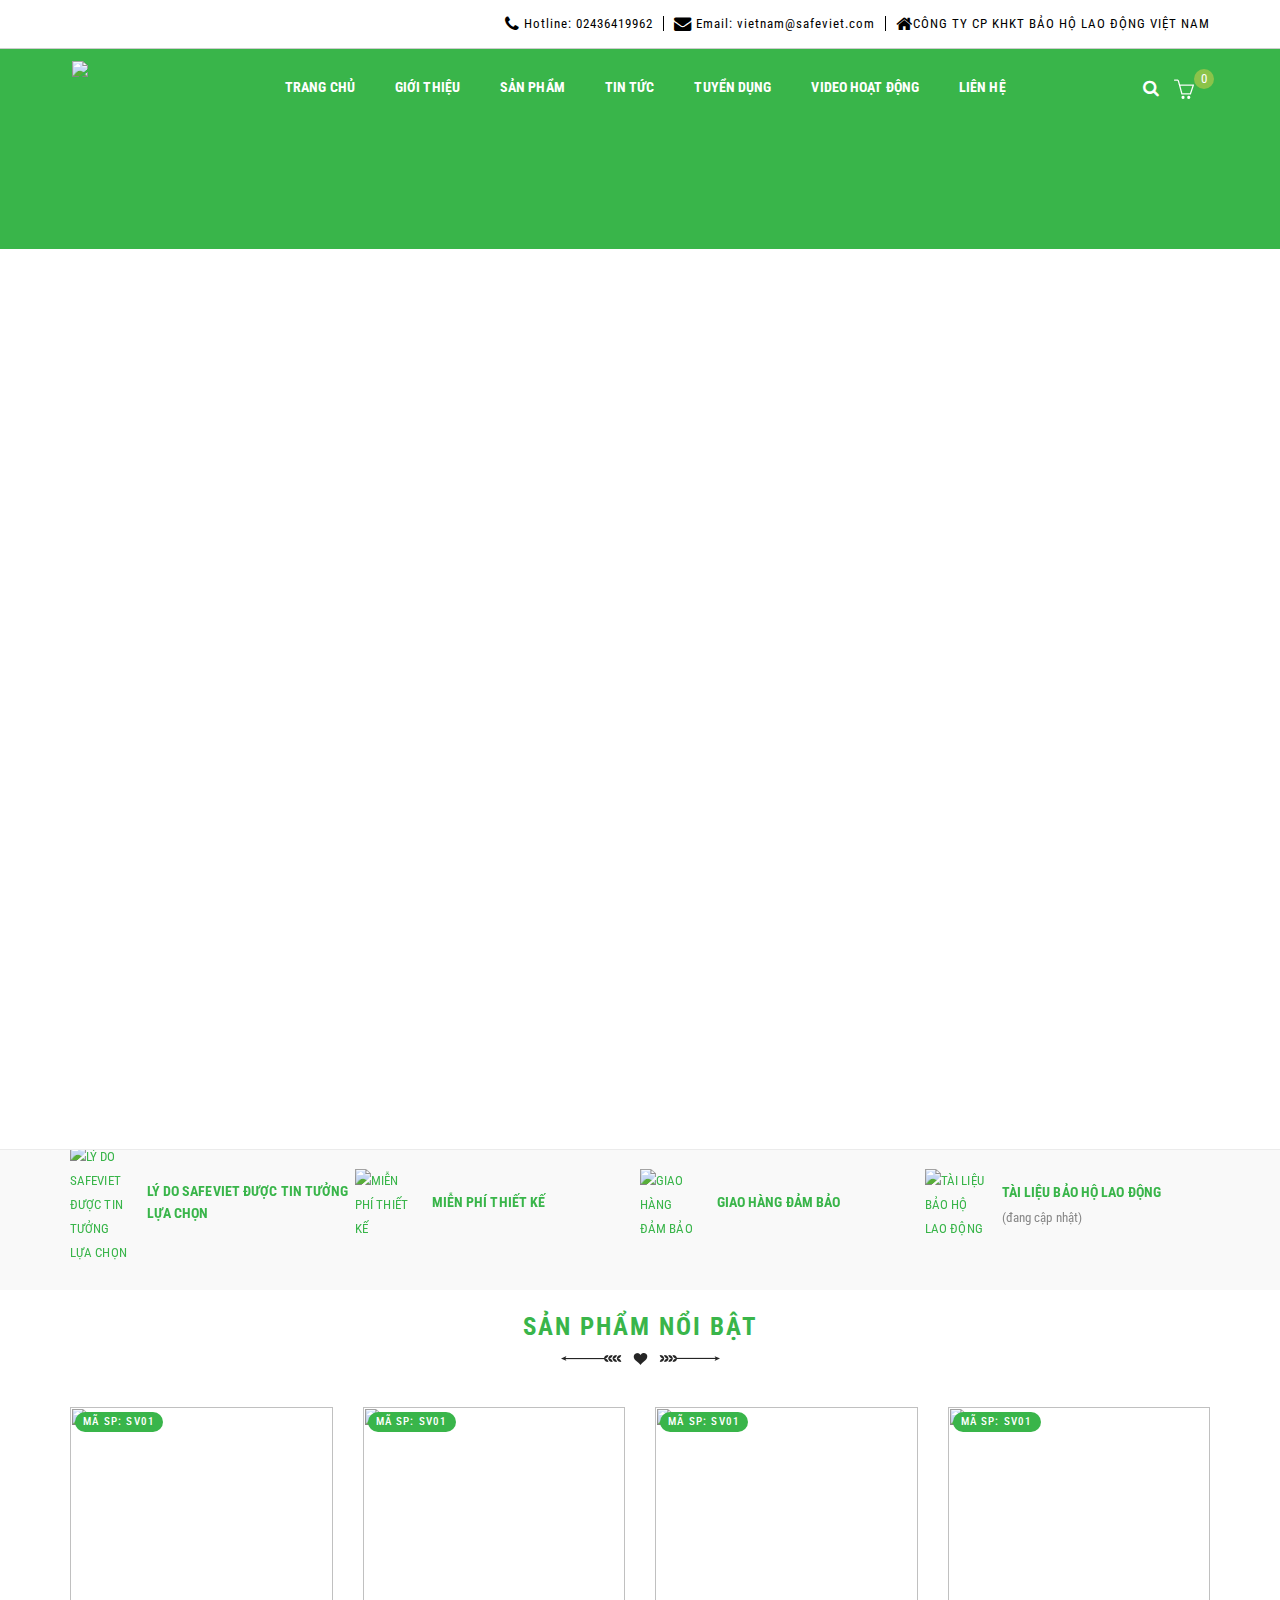
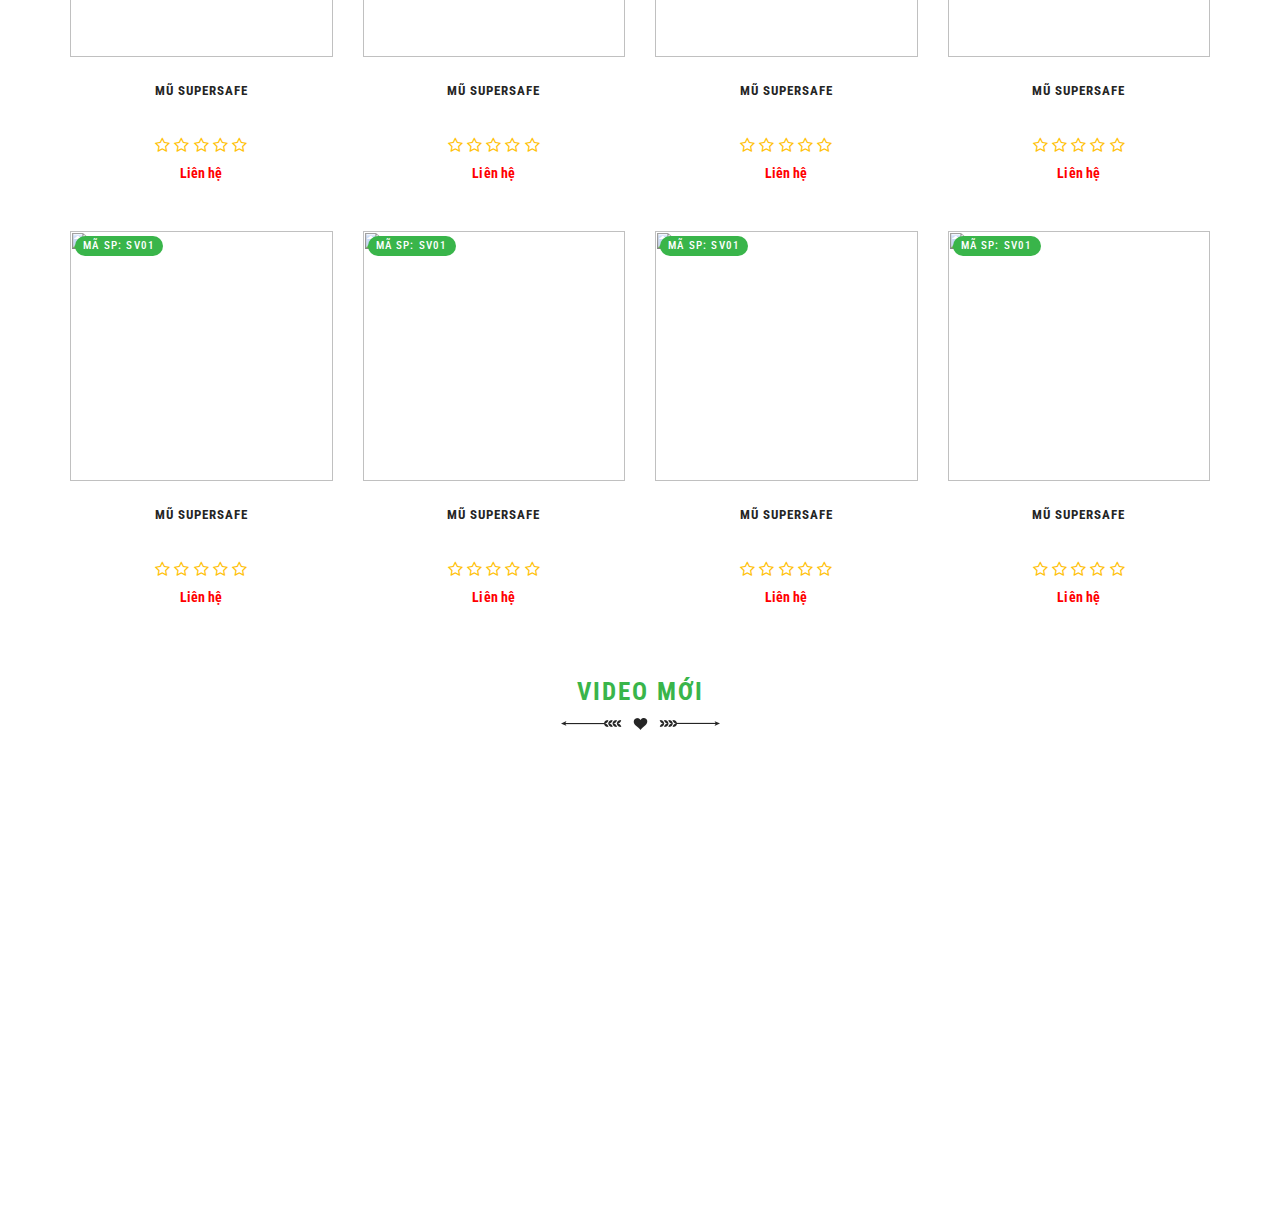
==== index.html @ ebc8c768 "update" ====
<html>
    <head>
        <meta http-equiv="Content-Type" content="text/html; charset=utf-8">
        <meta name="viewport" content="width=device-width, initial-scale=1.0">
        <title>CÔNG TY CP KHOA HỌC KỸ THUẬT BẢO HỘ LAO ĐỘNG VIỆT NAM</title>
        <link rel="shortcut icon" href="statics/imgs/favionpng.png" />
        <!-- Reset Css-->
        <link href="statics/css/reset.css" rel="stylesheet" media="screen">
        <!-- End Reset Css-->

        <!-- Bootstrap Css -->
        <link rel="stylesheet" href="statics/plugins/bootstrap/css/bootstrap.min.css">
        <!-- End Bootstrap Css -->

        <!-- Css -->
        <link href="statics/plugins/owl-carousel/owl.carousel.css" rel="stylesheet" media="screen">
        <link href="statics/plugins/owl-carousel/owl.theme.css" rel="stylesheet" media="screen">
        <link href="statics/plugins/owl-carousel/owl.transitions.css" rel="stylesheet" media="screen">
        <link href="statics/plugins/camera-slideshow/camera.css?v=1" rel="stylesheet" media="screen">
        <link href="statics/plugins/wow/animate.css" rel="stylesheet" media="screen">
        <link href="statics/css/owl-slideshow-main.css?v=1" rel="stylesheet" media="screen">
        <link href="statics/css/style.css?v=24" rel="stylesheet" media="screen">
        <link href="statics/css/mobile.css?v=16" rel="stylesheet" media="screen">
        <!-- End Css -->

        <!-- FontIcon -->
        <link href="https://maxcdn.bootstrapcdn.com/font-awesome/4.7.0/css/font-awesome.min.css" rel="stylesheet" media="screen">
        <link rel="stylesheet" href="https://cdnjs.cloudflare.com/ajax/libs/simple-line-icons/2.3.2/css/simple-line-icons.css">
        <!-- End FontIcon -->

        <!-- Google Font -->
        <link href="https://fonts.googleapis.com/css?family=Lato:100,100i,300,300i,400,400i,700,700i,900,900i" rel="stylesheet">
        <link href="https://fonts.googleapis.com/css?family=Roboto+Condensed:300,300i,400,400i,700,700i&amp;subset=vietnamese" rel="stylesheet">
        <!-- End Google Font -->
        <!--- Css Validation -->
        <link href="statics/css/validationEngine.jquery.css" rel="stylesheet">
        <!--- End Css Validation -->

        <!--- Css Loading -->
        <link href="statics/plugins/slider-range/jquery.nouislider.min.css" rel="stylesheet">
        <!--- End Css Loading -->
        <!-- JS -->
        <script src="https://ajax.googleapis.com/ajax/libs/jquery/1.12.4/jquery.min.js"></script> 
        <script type="text/javascript" src="statics/scripts/jwplayer.js"></script>
        <script src="statics/plugins/slider-range/jquery.nouislider.all.min.js"></script>
        <script src="statics/plugins/wow/wow.min_.js"></script>
        <script src="statics/plugins/owl-carousel/owl.carousel.js"></script>
        <script type="text/javascript" src="statics/scripts/js_customs.js?v=5"></script>
        <!-- End JS --> 

        <script>
            new WOW().init();
        </script>
    </head>
    <body>
        <h1 style="display: none">CÔNG TY CP KHOA HỌC KỸ THUẬT BẢO HỘ LAO ĐỘNG VIỆT NAM</h1>
        <header class="v2_bnc_header ">
            <div class="v2_bnc_header_top">
               <div class="container">
                  <div class="row">
                     <div class="full-xs col-xs-12 col-sm-4 col-md-4 col-lg-4">
                        <div class="v2_bnc_language hidden">
                           <div class="v2_bnc_language_drop">Ngôn ngữ <i class="fa fa-angle-down"></i></div>
                           <ul><input type="hidden" id="langRedirectUrl" value=""></ul>
                        </div>
                        <span>
                           <marquee></marquee>
                        </span>
                     </div>
                     <div class="full-xs col-xs-12 col-sm-8 col-md-8 col-lg-8 hidden-sm hidden-xs">
                        <div class="v2_bnc_check_order hidden">
                           <a href="product-fastCart-index.html"><i class="fa fa-check-circle-o"></i> Kiểm tra đơn hàng</a>
                           <div class="v2_bnc_check_order_show">
                              <div id="alert-fast-cart" style="display: none;" class="alert alert-danger alert-dismissible" role="alert"><a type="button" class="close" data-dismiss="alert" aria-label="Close"><span aria-hidden="true">×</span></a><span id="notify-fast-cart"></span></div>
                              <form id="fast-cart">
                                 <p class="v2_bnc_check_text">Mã đơn hàng</p>
                                 <input type="text" id="invoice" class="validate[required]" placeholder="Mã đơn hàng">
                                 <p class="v2_bnc_check_text">Email</p>
                                 <input type="text" id="email" class="validate[required]" placeholder="Email"><button type="submit" id="send-fast-cart"><i class="fa fa-check"></i> Kiểm tra</button>
                              </form>
                           </div>
                        </div>
                        <div class="v2_bnc_login_register hidden">
                           <div class="v2_bnc_login_account">
                              <ul class="v2_bnc_login_bar">
                                 <li><a href="user-login.html" rel="nofollow"><i class="fa fa-user"></i> Đăng nhập</a></li>
                                 <li><a href="user-regis.html" rel="nofollow"><i class="fa fa-user-plus"></i> Đăng ký</a></li>
                              </ul>
                           </div>
                        </div>
                        <div class="v2_bnc_phone"><a href="tel:02436419962"><i class="fa fa-phone fa-lg"></i> Hotline: 02436419962</a><a class="emails" href="mailto:vietnam@safeviet.com"><i class="fa fa-envelope fa-lg"></i> Email: vietnam@safeviet.com</a><a href="#" class="address"><i class="fa fa-home fa-lg"></i>CÔNG TY CP KHKT BẢO HỘ LAO ĐỘNG VIỆT NAM</a></div>
                     </div>
                  </div>
               </div>
            </div>
            <div class="v2_bnc_header_bottom">
               <div class="container">
                  <div class="row">
                     <div class="col-xs-12 col-sm-6 col-md-2 col-lg-2">
                        <section class="button_menu_mobile">
                           <div id="nav_list"><i class="icon-menu icons"></i></div>
                        </section>
                        <nav class="menutop">
                           <div class="menu-top-custom">
                              <div class="navbar-collapse pushmenu pushmenu-left">
                                 <ul class="nav navbar-nav">
                                    <li class="active"><a class="txt" href="index.html">TRANG CHỦ</a></li>
                                    <li class="parent">
                                       <a class="txt" href="info.html">GIỚI THIỆU</a>
                                       <div class="top-menu-new">
                                          <ul>
                                             <li><a class="v2_link_submenu_1" href="info.html" title="Giới thiệu chung">Giới thiệu chung</a></li>
                                             <li><a class="v2_link_submenu_1" href="" title="Các chi nhánh">Các chi nhánh</a></li>
                                             <li><a class="v2_link_submenu_1" href="" title="Nhân viên kinh doanh">Nhân viên kinh doanh</a></li>
                                          </ul>
                                       </div>
                                       <span></span>
                                    </li>
                                    <li class="parent">
                                       <a class="txt" href="product.html">SẢN PHẨM</a>
                                       <div class="top-menu-new">
                                          <ul>
                                             <li><a class="v2_link_submenu_1" href="product.html" title="1. TRANG PHỤC BẢO HỘ - ĐỒNG PHỤC - ÁO SỰ KIỆN">1. TRANG PHỤC BẢO HỘ - ĐỒNG PHỤC - ÁO SỰ KIỆN</a></li>
                                             <li><a class="v2_link_submenu_1" href="product.html" title="2. THIẾT BỊ BẢO VỆ ĐẦU">2. THIẾT BỊ BẢO VỆ ĐẦU</a></li>
                                             <li><a class="v2_link_submenu_1" href="product.html" title="3. THIẾT BỊ BẢO VỆ ĐÔI TAY">3. THIẾT BỊ BẢO VỆ ĐÔI TAY</a></li>
                                             <li><a class="v2_link_submenu_1" href="product.html" title="4. THIẾT BỊ BẢO VỆ ĐÔI CHÂN">4. THIẾT BỊ BẢO VỆ ĐÔI CHÂN</a></li>
                                             <li><a class="v2_link_submenu_1" href="product.html" title="5. THIẾT BỊ PHÒNG CHÁY CHỮA CHÁY">5. THIẾT BỊ PHÒNG CHÁY CHỮA CHÁY</a></li>
                                             <li><a class="v2_link_submenu_1" href="product.html" title="6. THIẾT BỊ LÀM VIỆC TRÊN CAO">6. THIẾT BỊ LÀM VIỆC TRÊN CAO</a></li>
                                             <li><a class="v2_link_submenu_1" href="product.html" title="7. THIẾT BỊ CẢNH BÁO AN TOÀN">7. THIẾT BỊ CẢNH BÁO AN TOÀN</a></li>
                                             <li><a class="v2_link_submenu_1" href="product.html" title="THIẾT BỊ AN TOÀN GIAO THÔNG">THIẾT BỊ AN TOÀN GIAO THÔNG</a></li>
                                          </ul>
                                       </div>
                                       <span></span>
                                    </li>
                                    <li class=""><a class="txt" href="news.html">Tin tức</a></li>
                                    <li class=""><a class="txt" href="recruit.html">Tuyển dụng</a></li>
                                    <li class=""><a class="txt" href="https://www.youtube.com/channel/UC_OJm_I0l79kGXNEcoFChrg">VIDEO HOẠT ĐỘNG</a></li>
                                    <li class=""><a class="txt" href="contact.html">LIÊN HỆ</a></li>
                                 </ul>
                              </div>
                           </div>
                        </nav>
                        <div id="logo"><a href="" rel="nofollow" class="v2_bnc_logo" title="CÔNG TY CP KHOA HỌC KỸ THUẬT BẢO HỘ LAO ĐỘNG VIỆT NAM"><img src="https://cdn-img-v2.webbnc.net/uploadv2/web/12/12815/news/2019/05/24/07/20/1558682406_artboard-4-copy-2.png" width="180" height="80" class="img-responsive" alt="CÔNG TY CP KHOA HỌC KỸ THUẬT BẢO HỘ LAO ĐỘNG VIỆT NAM"></a></div>
                     </div>
                     <div class="col-xs-3 col-sm-9 col-md-9 col-lg-9">
                        <nav class="v2_bnc_menu_main hidden-sm hidden-xs">
                           <div class="v2_menu_top">
                              <div class="v2_menu_top_name hidden"><span>Danh mục sản phẩm </span></div>
                              <ul class="v2_menu_top_ul nxtActiveMenu">
                                 <li class="active"><a class="v2_menu_first_link" href="index.html">TRANG CHỦ</a></li>
                                 <li class="parent">
                                    <a class="v2_menu_first_link" href="info.html">GIỚI THIỆU</a>
                                    <ul class="v2_menu_top_sub">
                                       <li><a href="info.html" title="">Giới thiệu chung</a></li>
                                       <li><a href="" title="">Các chi nhánh</a></li>
                                       <li><a href="" title="">Nhân viên kinh doanh</a></li>
                                    </ul>
                                 </li>
                                 <li class="parent">
                                    <a class="v2_menu_first_link" href="product.html">SẢN PHẨM</a>
                                    <ul class="v2_menu_top_sub">
                                       <li><a href="product.html" title="">1. TRANG PHỤC BẢO HỘ - ĐỒNG PHỤC - ÁO SỰ KIỆN</a></li>
                                       <li><a href="product.html" title="">2. THIẾT BỊ BẢO VỆ ĐẦU</a></li>
                                       <li><a href="product.html" title="">3. THIẾT BỊ BẢO VỆ ĐÔI TAY</a></li>
                                       <li><a href="product.html" title="">4. THIẾT BỊ BẢO VỆ ĐÔI CHÂN</a></li>
                                       <li><a href="product.html" title="">5. THIẾT BỊ PHÒNG CHÁY CHỮA CHÁY</a></li>
                                       <li><a href="product.html" title="">6. THIẾT BỊ LÀM VIỆC TRÊN CAO</a></li>
                                       <li><a href="product.html" title="">7. THIẾT BỊ CẢNH BÁO AN TOÀN</a></li>
                                       <li><a href="product.html" title="">THIẾT BỊ AN TOÀN GIAO THÔNG</a></li>
                                    </ul>
                                 </li>
                                 <li class=""><a class="v2_menu_first_link" href="news.html">Tin tức</a></li>
                                 <li class=""><a class="v2_menu_first_link" href="recruit.html">Tuyển dụng</a></li>
                                 <li class=""><a class="v2_menu_first_link" href="https://www.youtube.com/channel/UC_OJm_I0l79kGXNEcoFChrg">VIDEO HOẠT ĐỘNG</a></li>
                                 <li class=""><a class="v2_menu_first_link" href="contact.html">LIÊN HỆ</a></li>
                              </ul>
                           </div>
                           <script type="text/javascript">function NxtActiveMenu(){ var urlNow=window.location.href; var allA=$('.nxtActiveMenu').find('a'); $.each(allA, function(k, v) { var self=$(this); if(self.attr('href')==urlNow){ $('.nxtActiveMenu').find('li.active').removeClass('active'); self.parents('li').addClass('active'); } }); }; NxtActiveMenu();</script>
                        </nav>
                     </div>
                     <div class="col-xs-12 col-sm-1 col-md-1 col-lg-1">
                        <div id="search-box" class="v2_bnc_search_main">
                           <div class="v2_bnc_search_main_btn "><i class="fa fa-search"></i></div>
                           <div class="search search-area">
                              <div class="input-group v2_bnc_search_border">
                                 <div class="input-group-btn search-basic">
                                    <select class="form-control" name="BNC_searchCategory">
                                       <option value="product">Sản phẩm</option>
                                       <option value="news">Tin tức</option>
                                       <option value="album">Album</option>
                                       <option value="video">Video</option>
                                       <option value="recruit">Tuyển dụng</option>
                                    </select>
                                 </div>
                                 <input type="search" class="form-control search-field" placeholder="Tìm kiếm..." name="BNC_txt_search" id="BNC_txt_search" value="">
                                 <div class="input-group-btn"> <a href="javascript:void(0);" class="search-button" id="BNC_btn_search">Search</a></div>
                                 <div class="searchAutoComplete hidden">
                                    <ul id="resSearch" style="display: none;">
                                       <li><a href="">sản phẩm a</a></li>
                                       <li><a href="">sản phẩm b</a></li>
                                       <li><a href="">sản phẩm c</a></li>
                                    </ul>
                                 </div>
                              </div>
                           </div>
                        </div>
                        <div class="v2_bnc_cart_main">
                           <div class="f-miniCart-miniv2">
                              <div class="f-miniCart-miniv2-toolbar">
                                 <div class="miniv2-toolbar-close"><span>×</span></div>
                                 <div class="miniv2-toolbar-name"><a class="miniv2-toolbar-barclick"><span class="miniv2-toolbar-count">0</span></a></div>
                              </div>
                              <div class="wrap_cart">
                                 <div class="miniCart-top"><span>Giỏ hàng của tôi (0)</span></div>
                                 <div class="miniCart-body">
                                    <ul class="miniCartItem">
                                       <li>
                                          <center>Hiện chưa có sản phẩm nào trong giỏ hàng của bạn</center>
                                       </li>
                                    </ul>
                                 </div>
                              </div>
                           </div>
                        </div>
                     </div>
                  </div>
               </div>
            </div>
         </header>
         <div class="slideshow_block_top">
            <div class="v2_bnc_slideshow_block_top fluid_container_wrap">
              <!-- SlideShow Main-->
              <div class="camera_wrap camera_azure_skin" id="camera_wrap">
                <div data-src="https://cdn-img-v2.webbnc.net/uploadv2/web/12/12815/slide/2020/10/27/04/16/1603786590_1.jpg?v=4" data-thumb="https://cdn-img-v2.webbnc.net/uploadv2/web/12/12815/slide/2020/10/27/04/16/1603786590_1.jpg">
                    <div class="camera_caption fadeFromBottom">
                      <div class="lof_camera_title"></div>
                      <div class="lof_camera_des"></div>
                    </div>
                  </div>
                  <div data-src="https://cdn-img-v2.webbnc.net/uploadv2/web/12/12815/slide/2021/11/08/05/51/1636360630_bia-website.jpg?v=4" data-thumb="https://cdn-img-v2.webbnc.net/uploadv2/web/12/12815/slide/2021/11/08/05/51/1636360630_bia-website.jpg">
                    <div class="camera_caption fadeFromBottom">
                      <div class="lof_camera_title"></div>
                      <div class="lof_camera_des"></div>
                    </div>
                  </div>
                 <div data-src="https://cdn-img-v2.webbnc.net/uploadv2/web/12/12815/slide/2020/10/27/04/15/1603786498_2.jpg?v=4" data-thumb="https://cdn-img-v2.webbnc.net/uploadv2/web/12/12815/slide/2020/10/27/04/15/1603786498_2.jpg">
                    <div class="camera_caption fadeFromBottom">
                      <div class="lof_camera_title"></div>
                      <div class="lof_camera_des"></div>
                    </div>
                  </div>
              </div>
              <!-- End SlideShow Main-->
            </div>
          </div>
          <script>
          jQuery(function(){
            jQuery('#camera_wrap').camera(
            {
              thumbnails: true,
              loader: 'none',
            });
          });
          </script>
          
          <section class="awe-section-9" id="home_block_9">	
              <section class="section_service_end">
                  <div class="container">
                      <div class="row row-noGutter-2">
                          <div class="wrap_item_srv service_content" data-margin="15">
                            <div class="col-item-srv">
                                <div class="service_item_ed">
                                   <span class="iconx">
                                       <a href="" title="LÝ DO SAFEVIET ĐƯỢC TIN TƯỞNG LỰA CHỌN">
                                           <img alt="LÝ DO SAFEVIET ĐƯỢC TIN TƯỞNG LỰA CHỌN" src="https://cdn-img-v2.webbnc.net//uploadv2/web/12/12815/adv/2020/04/26/01/35/1587908151_lg1.jpg"/>
                                       </a>
                                   </span>
                                   <div class="content_srv">
                                      <span class="title_service"><a href="" title="LÝ DO SAFEVIET ĐƯỢC TIN TƯỞNG LỰA CHỌN">LÝ DO SAFEVIET ĐƯỢC TIN TƯỞNG LỰA CHỌN</a></span>
                                      <span class="sum_service"></span>
                                   </div>
                                </div>
                             </div>
                             <div class="col-item-srv">
                                <div class="service_item_ed">
                                   <span class="iconx">
                                       <a href="" title="MIỄN PHÍ THIẾT KẾ">
                                           <img alt="MIỄN PHÍ THIẾT KẾ" src="https://cdn-img-v2.webbnc.net//uploadv2/web/12/12815/adv/2020/04/26/02/26/1587911190_ge1.jpg"/>
                                       </a>
                                   </span>
                                   <div class="content_srv">
                                      <span class="title_service"><a href="" title="MIỄN PHÍ THIẾT KẾ">MIỄN PHÍ THIẾT KẾ</a></span>
                                      <span class="sum_service"></span>
                                   </div>
                                </div>
                             </div>
                             <div class="col-item-srv">
                                <div class="service_item_ed">
                                   <span class="iconx">
                                       <a href="" title="GIAO HÀNG ĐẢM BẢO">
                                           <img alt="GIAO HÀNG ĐẢM BẢO" src="https://cdn-img-v2.webbnc.net//uploadv2/web/12/12815/adv/2020/04/26/04/08/1587917330_gh.jpg"/>
                                       </a>
                                   </span>
                                   <div class="content_srv">
                                      <span class="title_service"><a href="" title="GIAO HÀNG ĐẢM BẢO">GIAO HÀNG ĐẢM BẢO</a></span>
                                      <span class="sum_service"></span>
                                   </div>
                                </div>
                             </div>
                             <div class="col-item-srv">
                                <div class="service_item_ed">
                                   <span class="iconx">
                                       <a href="" title="TÀI LIỆU BẢO HỘ LAO ĐỘNG">
                                           <img alt="TÀI LIỆU BẢO HỘ LAO ĐỘNG" src="https://cdn-img-v2.webbnc.net//uploadv2/web/12/12815/adv/2020/04/26/05/13/1587921189_s1.jpg"/>
                                       </a>
                                   </span>
                                   <div class="content_srv">
                                      <span class="title_service"><a href="" title="TÀI LIỆU BẢO HỘ LAO ĐỘNG">TÀI LIỆU BẢO HỘ LAO ĐỘNG</a></span>
                                      <span class="sum_service">(đang cập nhật)</span>
                                   </div>
                                </div>
                             </div>
                          </div>    
                      </div>    
                  </div>
              </section>
          </section>
          <div class="v2_bnc_body_main">
            <div class="container">
               <div class="row">
                  <div class="col-lg-12 col-md-12 col-xs-12 col-sm-12"> 
                    <script type="text/javascript">
                        var urlNow=document.URL;
                    </script>
                    <link rel="stylesheet" type="text/css" href="statics/scripts/product/BNCcart.css"/>
                    <script src="statics/plugins/pjax/jquery.cookie.js"></script>
                    <script src="statics/plugins/pjax/jquery.pjax.js"></script>
                    <link rel="stylesheet" type="text/css" href="statics/plugins/magnific-popup/magnific-popup.css"/>
                    <script src="statics/plugins/magnific-popup/jquery.magnific-popup.js"></script>
                    <script type="text/javascript" src="statics/scripts/product/productFast.js"></script>
                    
                    <!--Like Product-->
                    <link rel="stylesheet" type="text/css" href="{$web['static_temp_mod']}/resource/css/likeproduct.css"/>
                    <script src="statics/scripts/product/likeproduct.js"></script>
                    <!--End Like Product-->
                    
                    <link rel="stylesheet" type="text/css" href="{$web['static_temp_mod']}/resource/css/toastr.css"/>
                    <script src="statics/scripts/product/toastr.js"></script>
                    <script type="text/javascript" src="statics/scripts/product/productFillter.js"></script>
                    
                    <div id="fast-container">
                    </div>
                    
                    <div class="v2_bnc_home_products">
                        <hgroup class="v2_bnc_title_main"><h2>SẢN PHẨM NỔI BẬT</h2></hgroup>
                        <div class="v2_bnc_body_main">
                            <div class="clearfix"></div>
                            <div class="tab-content row">
                                <div class="col-md-3 col-sm-4 col-xs-6 margin-bottom-30">
                                   <div class="v2_bnc_pr_item">
                                      <div class="v2_bnc_pr_item_code"><span>Mã SP: SV01</span></div>
                                      <figure class="v2_bnc_pr_item_img">
                                         <a href="detail_product.html" title="Mũ Supersafe">
                                            <img alt="Mũ Supersafe" id="f-pr-image-zoom-id-tab-home-2122864" src="https://cdn-img-v2.webbnc.net/uploadv2/web/12/12815/product/2021/04/14/04/59/1618385942_viber_image_2021-03-02_13-09-01.jpg_resize263x250.jpg" class="BNC-image-add-cart-2122864 img-responsive">
                                        </a>
                                      </figure>
                                      <div class="v2_bnc_pr_item_boxdetails">
                                         <h3 class="v2_bnc_pr_item_name"><a href="detail_product.html" title="Mũ Supersafe">Mũ Supersafe</a></h3>
                                         <div class="v2_bnc_pr_item_rate">
                                            <div id="stars" style="font-size: 16px;color: #FFC107;margin-top: 10px;">
                                                <i class="fa fa-star-o"></i>
                                                <i class="fa fa-star-o"></i>
                                                <i class="fa fa-star-o"></i>
                                                <i class="fa fa-star-o"></i>
                                                <i class="fa fa-star-o"></i>
                                            </div>
                                         </div>
                                      </div>
                                      <div class="v2_bnc_pr_item_price_main">
                                         <p class="v2_bnc_pr_item_no_price">Liên hệ</p>
                                      </div>
                                   </div>
                                </div>
                                <div class="col-md-3 col-sm-4 col-xs-6 margin-bottom-30">
                                    <div class="v2_bnc_pr_item">
                                       <div class="v2_bnc_pr_item_code"><span>Mã SP: SV01</span></div>
                                       <figure class="v2_bnc_pr_item_img">
                                          <a href="detail_product.html" title="Mũ Supersafe">
                                             <img alt="Mũ Supersafe" id="f-pr-image-zoom-id-tab-home-2122864" src="https://cdn-img-v2.webbnc.net/uploadv2/web/12/12815/product/2021/02/27/05/31/1614416306_dragon-2b.jpg_resize263x250.jpg" class="BNC-image-add-cart-2122864 img-responsive">
                                         </a>
                                       </figure>
                                       <div class="v2_bnc_pr_item_boxdetails">
                                          <h3 class="v2_bnc_pr_item_name"><a href="detail_product.html" title="Mũ Supersafe">Mũ Supersafe</a></h3>
                                          <div class="v2_bnc_pr_item_rate">
                                             <div id="stars" style="font-size: 16px;color: #FFC107;margin-top: 10px;">
                                                 <i class="fa fa-star-o"></i>
                                                 <i class="fa fa-star-o"></i>
                                                 <i class="fa fa-star-o"></i>
                                                 <i class="fa fa-star-o"></i>
                                                 <i class="fa fa-star-o"></i>
                                             </div>
                                          </div>
                                       </div>
                                       <div class="v2_bnc_pr_item_price_main">
                                          <p class="v2_bnc_pr_item_no_price">Liên hệ</p>
                                       </div>
                                    </div>
                                 </div>
                                 <div class="col-md-3 col-sm-4 col-xs-6 margin-bottom-30">
                                    <div class="v2_bnc_pr_item">
                                       <div class="v2_bnc_pr_item_code"><span>Mã SP: SV01</span></div>
                                       <figure class="v2_bnc_pr_item_img">
                                          <a href="detail_product.html" title="Mũ Supersafe">
                                             <img alt="Mũ Supersafe" id="f-pr-image-zoom-id-tab-home-2122864" src="https://cdn-img-v2.webbnc.net/uploadv2/web/12/12815/product/2021/02/27/11/35/1614395003_tai-xuong.jpg_resize263x250.jpg" class="BNC-image-add-cart-2122864 img-responsive">
                                         </a>
                                       </figure>
                                       <div class="v2_bnc_pr_item_boxdetails">
                                          <h3 class="v2_bnc_pr_item_name"><a href="detail_product.html" title="Mũ Supersafe">Mũ Supersafe</a></h3>
                                          <div class="v2_bnc_pr_item_rate">
                                             <div id="stars" style="font-size: 16px;color: #FFC107;margin-top: 10px;">
                                                 <i class="fa fa-star-o"></i>
                                                 <i class="fa fa-star-o"></i>
                                                 <i class="fa fa-star-o"></i>
                                                 <i class="fa fa-star-o"></i>
                                                 <i class="fa fa-star-o"></i>
                                             </div>
                                          </div>
                                       </div>
                                       <div class="v2_bnc_pr_item_price_main">
                                          <p class="v2_bnc_pr_item_no_price">Liên hệ</p>
                                       </div>
                                    </div>
                                 </div>
                                 <div class="col-md-3 col-sm-4 col-xs-6 margin-bottom-30">
                                    <div class="v2_bnc_pr_item">
                                       <div class="v2_bnc_pr_item_code"><span>Mã SP: SV01</span></div>
                                       <figure class="v2_bnc_pr_item_img">
                                          <a href="detail_product.html" title="Mũ Supersafe">
                                             <img alt="Mũ Supersafe" id="f-pr-image-zoom-id-tab-home-2122864" src="https://cdn-img-v2.webbnc.net/uploadv2/web/12/12815/product/2021/02/27/11/32/1614394820_ky311b_-1.jpg_resize263x250.jpg" class="BNC-image-add-cart-2122864 img-responsive">
                                         </a>
                                       </figure>
                                       <div class="v2_bnc_pr_item_boxdetails">
                                          <h3 class="v2_bnc_pr_item_name"><a href="detail_product.html" title="Mũ Supersafe">Mũ Supersafe</a></h3>
                                          <div class="v2_bnc_pr_item_rate">
                                             <div id="stars" style="font-size: 16px;color: #FFC107;margin-top: 10px;">
                                                 <i class="fa fa-star-o"></i>
                                                 <i class="fa fa-star-o"></i>
                                                 <i class="fa fa-star-o"></i>
                                                 <i class="fa fa-star-o"></i>
                                                 <i class="fa fa-star-o"></i>
                                             </div>
                                          </div>
                                       </div>
                                       <div class="v2_bnc_pr_item_price_main">
                                          <p class="v2_bnc_pr_item_no_price">Liên hệ</p>
                                       </div>
                                    </div>
                                 </div>
                                 <div class="col-md-3 col-sm-4 col-xs-6 margin-bottom-30">
                                    <div class="v2_bnc_pr_item">
                                       <div class="v2_bnc_pr_item_code"><span>Mã SP: SV01</span></div>
                                       <figure class="v2_bnc_pr_item_img">
                                          <a href="detail_product.html" title="Mũ Supersafe">
                                             <img alt="Mũ Supersafe" id="f-pr-image-zoom-id-tab-home-2122864" src="https://cdn-img-v2.webbnc.net/uploadv2/web/12/12815/product/2021/02/27/11/28/1614394581_ky717.jpg_resize263x250.jpg" class="BNC-image-add-cart-2122864 img-responsive">
                                         </a>
                                       </figure>
                                       <div class="v2_bnc_pr_item_boxdetails">
                                          <h3 class="v2_bnc_pr_item_name"><a href="detail_product.html" title="Mũ Supersafe">Mũ Supersafe</a></h3>
                                          <div class="v2_bnc_pr_item_rate">
                                             <div id="stars" style="font-size: 16px;color: #FFC107;margin-top: 10px;">
                                                 <i class="fa fa-star-o"></i>
                                                 <i class="fa fa-star-o"></i>
                                                 <i class="fa fa-star-o"></i>
                                                 <i class="fa fa-star-o"></i>
                                                 <i class="fa fa-star-o"></i>
                                             </div>
                                          </div>
                                       </div>
                                       <div class="v2_bnc_pr_item_price_main">
                                          <p class="v2_bnc_pr_item_no_price">Liên hệ</p>
                                       </div>
                                    </div>
                                 </div>
                                 <div class="col-md-3 col-sm-4 col-xs-6 margin-bottom-30">
                                    <div class="v2_bnc_pr_item">
                                       <div class="v2_bnc_pr_item_code"><span>Mã SP: SV01</span></div>
                                       <figure class="v2_bnc_pr_item_img">
                                          <a href="detail_product.html" title="Mũ Supersafe">
                                             <img alt="Mũ Supersafe" id="f-pr-image-zoom-id-tab-home-2122864" src="https://cdn-img-v2.webbnc.net/uploadv2/web/12/12815/product/2021/02/27/11/24/1614394332_ky212.jpg_resize263x250.jpg" class="BNC-image-add-cart-2122864 img-responsive">
                                         </a>
                                       </figure>
                                       <div class="v2_bnc_pr_item_boxdetails">
                                          <h3 class="v2_bnc_pr_item_name"><a href="detail_product.html" title="Mũ Supersafe">Mũ Supersafe</a></h3>
                                          <div class="v2_bnc_pr_item_rate">
                                             <div id="stars" style="font-size: 16px;color: #FFC107;margin-top: 10px;">
                                                 <i class="fa fa-star-o"></i>
                                                 <i class="fa fa-star-o"></i>
                                                 <i class="fa fa-star-o"></i>
                                                 <i class="fa fa-star-o"></i>
                                                 <i class="fa fa-star-o"></i>
                                             </div>
                                          </div>
                                       </div>
                                       <div class="v2_bnc_pr_item_price_main">
                                          <p class="v2_bnc_pr_item_no_price">Liên hệ</p>
                                       </div>
                                    </div>
                                 </div>
                                 <div class="col-md-3 col-sm-4 col-xs-6 margin-bottom-30">
                                    <div class="v2_bnc_pr_item">
                                       <div class="v2_bnc_pr_item_code"><span>Mã SP: SV01</span></div>
                                       <figure class="v2_bnc_pr_item_img">
                                          <a href="detail_product.html" title="Mũ Supersafe">
                                             <img alt="Mũ Supersafe" id="f-pr-image-zoom-id-tab-home-2122864" src="https://cdn-img-v2.webbnc.net/uploadv2/web/12/12815/product/2021/02/27/11/20/1614394072_kinh-kings-ky-712-kbh0056.png_resize263x250.jpg" class="BNC-image-add-cart-2122864 img-responsive">
                                         </a>
                                       </figure>
                                       <div class="v2_bnc_pr_item_boxdetails">
                                          <h3 class="v2_bnc_pr_item_name"><a href="detail_product.html" title="Mũ Supersafe">Mũ Supersafe</a></h3>
                                          <div class="v2_bnc_pr_item_rate">
                                             <div id="stars" style="font-size: 16px;color: #FFC107;margin-top: 10px;">
                                                 <i class="fa fa-star-o"></i>
                                                 <i class="fa fa-star-o"></i>
                                                 <i class="fa fa-star-o"></i>
                                                 <i class="fa fa-star-o"></i>
                                                 <i class="fa fa-star-o"></i>
                                             </div>
                                          </div>
                                       </div>
                                       <div class="v2_bnc_pr_item_price_main">
                                          <p class="v2_bnc_pr_item_no_price">Liên hệ</p>
                                       </div>
                                    </div>
                                 </div>
                                 <div class="col-md-3 col-sm-4 col-xs-6 margin-bottom-30">
                                    <div class="v2_bnc_pr_item">
                                       <div class="v2_bnc_pr_item_code"><span>Mã SP: SV01</span></div>
                                       <figure class="v2_bnc_pr_item_img">
                                          <a href="detail_product.html" title="Mũ Supersafe">
                                             <img alt="Mũ Supersafe" id="f-pr-image-zoom-id-tab-home-2122864" src="https://cdn-img-v2.webbnc.net/uploadv2/web/12/12815/product/2021/02/27/11/11/1614393544_knh-bo-h-lao-ng-ky-711.png_resize263x250.jpg" class="BNC-image-add-cart-2122864 img-responsive">
                                         </a>
                                       </figure>
                                       <div class="v2_bnc_pr_item_boxdetails">
                                          <h3 class="v2_bnc_pr_item_name"><a href="detail_product.html" title="Mũ Supersafe">Mũ Supersafe</a></h3>
                                          <div class="v2_bnc_pr_item_rate">
                                             <div id="stars" style="font-size: 16px;color: #FFC107;margin-top: 10px;">
                                                 <i class="fa fa-star-o"></i>
                                                 <i class="fa fa-star-o"></i>
                                                 <i class="fa fa-star-o"></i>
                                                 <i class="fa fa-star-o"></i>
                                                 <i class="fa fa-star-o"></i>
                                             </div>
                                          </div>
                                       </div>
                                       <div class="v2_bnc_pr_item_price_main">
                                          <p class="v2_bnc_pr_item_no_price">Liên hệ</p>
                                       </div>
                                    </div>
                                 </div>

                                <div class="clearfix"></div>
                             </div>
                        </div>
                    </div>
                    
                    <div id="fast-dialog" class="zoom-anim-dialog mfp-hide">
                        <div id="fast-product-content">
                        </div>
                    </div>
                    
                    <script type="text/javascript">
                     $(document).ready(function() {
                           Likeproduct.init();
                        });
                        
                        $(document).ready(function() {
                            ProductFillter.init();
                        });
                    </script>
                    <div class="clearfix"></div>
                    
                  </div>
               </div>
            </div>
         </div>
         <section class="v2_bnc_video_home_main">
            <div class="container">
                <hgroup class="v2_bnc_title_main">
                    <h2>Video mới</h2>
                 </hgroup>
                 <div class="v2_bnc_body_main">
                    <ul class="v2_bnc_video_inner row">
                       <li class="col-md-6 col-sm-6 col-xs-12 margin-bottom-20">
                          <div class="v2_bnc_video_item">
                             <figure class="v2_bnc_video_item_img iframe">
                                <iframe width="100%" src="https://www.youtube.com/embed/4YbSMHInkk0" frameborder="0" allow="autoplay; encrypted-media" allowfullscreen=""></iframe>
                                <figcaption class="v2_bnc_video_icon hide">
                                   <div class="v2_bnc_video_title">
                                      <h2><a href="video_details.html" title="CÁCH SỬ DỤNG BÌNH CHỮA CHÁY SÁCH TAY"> CÁCH SỬ DỤNG BÌNH … </a></h2>
                                   </div>
                                   <a href="video_details.html" title="CÁCH SỬ DỤNG BÌNH CHỮA CHÁY SÁCH TAY" class="v2_bnc_video_icon_link"><i class="fa fa-play"></i></a>
                                </figcaption>
                             </figure>
                          </div>
                       </li>
                    </ul>
                 </div>
            </div>
            <div class="clearfix"></div>
         </section>
          
         <script src="statics/plugins/bootstrap/js/bootstrap.min.js"></script> 
        <script type="text/javascript" src="statics/scripts/started_js.js"></script>
        <script type="text/javascript" src="statics/scripts/webcommon.js"></script>
        <script type="text/javascript" src="statics/scripts/jquery.validationEngine.js"></script>
        <script type="text/javascript" src="statics/scripts/jquery.validationEngine-vi.js"></script>
        <script type="text/javascript" src="statics/plugins/loading-overlay/loading-overlay.min.js"></script>
        <script type="text/javascript" src="statics/plugins/loading-overlay/load.js"></script>
        <script type="text/javascript" src="statics/scripts/fastCart/fastCart.js"></script>
        <link rel="stylesheet" href="statics/plugins/fancybox/jquery.fancybox.css" /> 
        <script src="statics/plugins/fancybox/jquery.fancybox.pack.js" type="text/javascript"></script>
        <script type="text/javascript" src="statics/plugins/elevatezoom/jquery.elevatezoom.js"></script>
        <script type="text/javascript" src="statics/plugins/pjax/jquery.cookie.js"></script>
        <script type="text/javascript" src="statics/scripts/search.js"></script>
        <!-- Camera SlideShow -->
        <script type='text/javascript' src="statics/plugins/camera-slideshow/jquery.easing.1.3.js"></script> 
        <script type='text/javascript' src="statics/plugins/camera-slideshow/camera.min.js"></script>
        <!-- End Camera SlideShow -->
    </body>
</html>
---- statics/plugins/camera-slideshow/camera.css ----
/**************************
*
*   GENERAL
*
**************************/
.camera_wrap a, .camera_wrap img, .camera_wrap ol, .camera_wrap ul, .camera_wrap li, .camera_wrap table, .camera_wrap tbody, .camera_wrap tfoot, .camera_wrap thead, .camera_wrap tr, .camera_wrap th, .camera_wrap td .camera_thumbs_wrap a, .camera_thumbs_wrap img, .camera_thumbs_wrap ol, .camera_thumbs_wrap ul, .camera_thumbs_wrap li, .camera_thumbs_wrap table, .camera_thumbs_wrap tbody, .camera_thumbs_wrap tfoot, .camera_thumbs_wrap thead, .camera_thumbs_wrap tr, .camera_thumbs_wrap th, .camera_thumbs_wrap td {
    background: none;
    border: 0;
    font: inherit;
    font-size: 100%;
    margin: 0;
    padding: 0;
    vertical-align: baseline;
    list-style: none
}

.camera_wrap {
    display: none;
    float: left;
    position: relative;
    z-index: 0;
}

.camera_wrap img {
    max-width: none!important;
}

.camera_fakehover {
    height: 100%;
    min-height: 60px;
    position: relative;
    width: 100%;
    z-index: 1;
}

.camera_wrap {
    width: 100%;
}

.camera_src {
    display: none;
}

.cameraCont, .cameraContents {
    height: 100%;
    position: relative;
    width: 100%;
    z-index: 1;
}

.cameraSlide {
    bottom: 0;
    left: 0;
    position: absolute;
    right: 0;
    top: 0;
    width: 100%;
}

.cameraContent {
    bottom: 0;
    display: none;
    left: 0;
    position: absolute;
    right: 0;
    top: 0;
    width: 100%;
    overflow: hidden;
}

.camera_target {
    bottom: 0;
    height: 100%;
    left: 0;
    overflow: hidden;
    position: absolute;
    right: 0;
    text-align: left;
    top: 0;
    width: 100%;
    z-index: 0;
}

.camera_overlayer {
    bottom: 0;
    height: 100%;
    left: 0;
    overflow: hidden;
    position: absolute;
    right: 0;
    top: 0;
    width: 100%;
    z-index: 0;
}

.camera_target_content {
    bottom: 0;
    left: 0;
    overflow: hidden;
    position: absolute;
    right: 0;
    top: 0;
    z-index: 2;
}

.camera_target_content .camera_link {
    background: url(../images/camera/blank.gif);
    display: block;
    height: 100%;
    text-decoration: none;
}

.camera_loader {
    background: #fff url(http://static1.webbnc.vn:8080/upload/web/35/3568/test/2015/08/05/08/39/143873879710.gif
) no-repeat center;
    background: rgba(255, 255, 255, 0.9) url(http://static1.webbnc.vn:8080/upload/web/35/3568/test/2015/08/05/08/39/143873879710.gif
) no-repeat center;
    border: 1px solid #ffffff;
    -webkit-border-radius: 18px;
    -moz-border-radius: 18px;
    border-radius: 18px;
    height: 36px;
    left: 50%;
    overflow: hidden;
    position: absolute;
    margin: -18px 0 0 -18px;
    top: 50%;
    width: 36px;
    z-index: 3;
}
.camera_bar {
    left: 0;
    overflow: hidden;
    position: absolute;
    right: 0;
    top: 0;
    z-index: 3;
    background:#2BA8DB !important;
}

.camera_thumbs_wrap.camera_left .camera_bar, .camera_thumbs_wrap.camera_right .camera_bar {
    height: 100%;
    position: absolute;
    width: auto;
}

.camera_thumbs_wrap.camera_bottom .camera_bar, .camera_thumbs_wrap.camera_top .camera_bar {
    height: auto;
    position: absolute;
    width: 100%;
}

.camera_nav_cont {
    height: 65px;
    overflow: hidden;
    position: absolute;
    right: 9px;
    top: 15px;
    width: 120px;
    z-index: 4;
}

.camera_caption {
    bottom: 0;
    display: block;
    position: absolute;
    width: 100%;
}

.camera_caption > div {
    padding: 10px 20px;
}

.camerarelative {
    overflow: hidden;
    position: relative;
}

.imgFake {
    cursor: pointer;
}

.camera_prevThumbs {
    bottom: 4px;
    cursor: pointer;
    left: 0;
    position: absolute;
    top: 4px;
    visibility: hidden;
    width: 30px;
    z-index: 10;
}

.camera_prevThumbs div {
    background: url(../images/camera/camera_skins.png) no-repeat -160px 0;
    display: block;
    height: 40px;
    margin-top: -20px;
    position: absolute;
    top: 50%;
    width: 30px;
}

.camera_nextThumbs {
    bottom: 4px;
    cursor: pointer;
    position: absolute;
    right: 0;
    top: 4px;
    visibility: hidden;
    width: 30px;
    z-index: 10;
}

.camera_nextThumbs div {
    background: url(../images/camera/camera_skins.png) no-repeat -190px 0;
    display: block;
    height: 40px;
    margin-top: -20px;
    position: absolute;
    top: 50%;
    width: 30px;
}

.camera_command_wrap .hideNav {
    display: none;
}

.camera_command_wrap {
    left: 0;
    position: relative;
    right: 0;
    z-index: 4;
}

.camera_wrap .camera_pag .camera_pag_ul {
    list-style: none;
    margin: 0;
    padding: 0;
    text-align: right;
}

.camera_wrap .camera_pag .camera_pag_ul li {
    -webkit-border-radius: 8px;
    -moz-border-radius: 8px;
    border-radius: 8px;
    cursor: pointer;
    display: inline-block;
    height: 16px;
    margin: 20px 5px;
    position: relative;
    text-align: left;
    text-indent: -9999px;
    width: 16px;
}

.camera_commands_emboss .camera_pag .camera_pag_ul li {
    -moz-box-shadow: 0px 1px 0px rgba(255,255,255,1), inset 0px 1px 1px rgba(0,0,0,0.2);
    -webkit-box-shadow: 0px 1px 0px rgba(255,255,255,1), inset 0px 1px 1px rgba(0,0,0,0.2);
    box-shadow: 0px 1px 0px rgba(255,255,255,1), inset 0px 1px 1px rgba(0,0,0,0.2);
}

.camera_wrap .camera_pag .camera_pag_ul li > span {
    -webkit-border-radius: 5px;
    -moz-border-radius: 5px;
    border-radius: 5px;
    height: 8px;
    left: 4px;
    overflow: hidden;
    position: absolute;
    top: 4px;
    width: 8px;
}

.camera_commands_emboss .camera_pag .camera_pag_ul li:hover > span {
    -moz-box-shadow: 0px 1px 0px rgba(255,255,255,1), inset 0px 1px 1px rgba(0,0,0,0.2);
    -webkit-box-shadow: 0px 1px 0px rgba(255,255,255,1), inset 0px 1px 1px rgba(0,0,0,0.2);
    box-shadow: 0px 1px 0px rgba(255,255,255,1), inset 0px 1px 1px rgba(0,0,0,0.2);
}

.camera_wrap .camera_pag .camera_pag_ul li.cameracurrent > span {
    -moz-box-shadow: 0;
    -webkit-box-shadow: 0;
    box-shadow: 0;
}

.camera_pag_ul li img {
    display: none;
    position: absolute;
}

.camera_view_collection span{
     background: #39b3e4 none repeat scroll 0 0;
    color: #fff;
    font-size: 12px;
    font-weight: 700;
    padding: 15px 29px;
    text-transform: uppercase;
}

.camera_view_collection a {
    display: block !important;
}

.camera_pag_ul .thumb_arrow {
    border-left: 4px solid transparent;
    border-right: 4px solid transparent;
    border-top: 4px solid;
    top: 0;
    left: 50%;
    margin-left: -4px;
    position: absolute;
    display: none !important;
}

.camera_commands {
    display: none;
}

.camera_prev, .camera_next, .camera_commands {
    cursor: pointer;
    height: 40px;
    margin-top: -20px;
    position: absolute;
    top: 50%;
    width: 40px;
    z-index: 2;
    opacity: 1 !important;
    transform: translateY(-30px);
}

.camera_prev {
    left: 0;
}

.camera_prev > span:hover,.camera_next > span:hover {
    background: #fff;
}

.camera_prev > span:hover:before,.camera_next > span:hover:before {
    color: #000;
}

.camera_next > span:before {
    content: "\f054" !important;
}

.camera_prev > span:before,.camera_next > span:before {
    content: "\f053";
    font-size: 23px !important;
    font: normal normal normal 14px/1 FontAwesome;
    line-height: 50px;
    font-weight: 400;
    left: 0;
    position: absolute;
    right: 5px;
}

.camera_next > span:before {
    right: 0;
}

.camera_fakehover:hover .camera_prev > span {
    left: 20px;
}

.camera_fakehover:hover .camera_next > span {
    right: 20px;
}

.camera_prev > span {
    left: -100px;
    transition: all ease .8s;
}

.camera_next > span {
    right: -100px;
}

.camera_prev > span,.camera_next > span {
    background: rgba(0,0,0,0.25);
    color: #fff;
    cursor: pointer;
    height: 50px;
    margin: 0;
    position: absolute;
    text-align: center;
    top: 45%;
    transition: all 300ms ease-in 0s;
    width: 50px;
    z-index: 9;
}

.camera_next {
    right: 0;
}

.camera_commands {
    right: 41px;
}

.camera_commands > .camera_play {
    background: url(../images/camera/camera_skins.png) no-repeat -80px 0;
    height: 40px;
    width: 40px;
}

.camera_commands > .camera_stop {
    background: url(../images/camera/camera_skins.png) no-repeat -120px 0;
    display: block;
    height: 40px;
    width: 40px;
}

.camera_wrap .camera_pag .camera_pag_ul li {
    -webkit-border-radius: 8px;
    -moz-border-radius: 8px;
    border-radius: 8px;
    cursor: pointer;
    display: inline-block;
    height: 16px;
    margin: 20px 5px;
    position: relative;
    text-indent: -9999px;
    width: 16px;
}

.camera_thumbs_cont {
    -webkit-border-bottom-right-radius: 4px;
    -webkit-border-bottom-left-radius: 4px;
    -moz-border-radius-bottomright: 4px;
    -moz-border-radius-bottomleft: 4px;
    border-bottom-right-radius: 4px;
    border-bottom-left-radius: 4px;
    overflow: hidden;
    position: relative;
    width: 100%;
}

.camera_commands_emboss .camera_thumbs_cont {
    -moz-box-shadow: 0px 1px 0px rgba(255,255,255,1), inset 0px 1px 1px rgba(0,0,0,0.2);
    -webkit-box-shadow: 0px 1px 0px rgba(255,255,255,1), inset 0px 1px 1px rgba(0,0,0,0.2);
    box-shadow: 0px 1px 0px rgba(255,255,255,1), inset 0px 1px 1px rgba(0,0,0,0.2);
}

.camera_thumbs_cont > div {
    float: left;
    width: 100%;
}

.camera_thumbs_cont ul {
    overflow: hidden;
    padding: 3px 4px 8px;
    position: relative;
    text-align: center;
}

.camera_thumbs_cont ul li {
    display: inline;
    padding: 0 4px;
}

.camera_thumbs_cont ul li > img {
    border: 1px solid;
    cursor: pointer;
    margin-top: 5px;
    vertical-align: bottom;
}

.camera_clear {
    display: block;
    clear: both;
}

.showIt {
    display: none;
}

.camera_clear {
    clear: both;
    display: block;
    height: 1px;
    margin: -1px 0 25px;
    position: relative;
}

/**************************
*
*   COLORS & SKINS
*
**************************/
.pattern_1 .camera_overlayer {
    background: url(../images/camera/patterns/overlay1.png) repeat;
}

.pattern_2 .camera_overlayer {
    background: url(../images/camera/patterns/overlay2.png) repeat;
}

.pattern_3 .camera_overlayer {
    background: url(../images/camera/patterns/overlay3.png) repeat;
}

.pattern_4 .camera_overlayer {
    background: url(../images/camera/patterns/overlay4.png) repeat;
}

.pattern_5 .camera_overlayer {
    background: url(../images/camera/patterns/overlay5.png) repeat;
}

.pattern_6 .camera_overlayer {
    background: url(../images/camera/patterns/overlay6.png) repeat;
}

.pattern_7 .camera_overlayer {
    background: url(../images/camera/patterns/overlay7.png) repeat;
}

.pattern_8 .camera_overlayer {
    background: url(../images/camera/patterns/overlay8.png) repeat;
}

.pattern_9 .camera_overlayer {
    background: url(../images/camera/patterns/overlay9.png) repeat;
}

.pattern_10 .camera_overlayer {
    background: url(../images/camera/patterns/overlay10.png) repeat;
}

.camera_caption {
    color: #fff;
}

.camera_caption > div {
    background: #000;
    background: rgba(0, 0, 0, 0.8);
}

.camera_wrap .camera_pag .camera_pag_ul li {
    background: #b7b7b7;
}

.camera_wrap .camera_pag .camera_pag_ul li:hover > span {
    background: #b7b7b7;
}

.camera_wrap .camera_pag .camera_pag_ul li.cameracurrent > span {
    background: #434648;
}

.camera_pag_ul li img {
    border: 4px solid #e6e6e6;
    -moz-box-shadow: 0px 3px 6px rgba(0,0,0,.5);
    -webkit-box-shadow: 0px 3px 6px rgba(0,0,0,.5);
    box-shadow: 0px 3px 6px rgba(0,0,0,.5);
    display: none !important;
}

.camera_pag_ul .thumb_arrow {
    border-top-color: #e6e6e6;
}

.camera_wrap .camera_pag .camera_pag_ul li {
    background: #b7b7b7;
}

.camera_thumbs_cont ul li > img {
    border-color: 1px solid #000;
}

/*AMBER SKIN*/
.camera_amber_skin .camera_prevThumbs div {
    background-position: -160px -160px;
}

.camera_amber_skin .camera_nextThumbs div {
    background-position: -190px -160px;
}

.camera_amber_skin .camera_prev > span {
    background-position: 0 -160px;
}

.camera_amber_skin .camera_next > span {
    background-position: -40px -160px;
}

.camera_amber_skin .camera_commands > .camera_play {
    background-position: -80px -160px;
}

.camera_amber_skin .camera_commands > .camera_stop {
    background-position: -120px -160px;
}

/*ASH SKIN*/
.camera_ash_skin .camera_prevThumbs div {
    background-position: -160px -200px;
}

.camera_ash_skin .camera_nextThumbs div {
    background-position: -190px -200px;
}

.camera_ash_skin .camera_prev > span {
    background-position: 0 -200px;
}

.camera_ash_skin .camera_next > span {
    background-position: -40px -200px;
}

.camera_ash_skin .camera_commands > .camera_play {
    background-position: -80px -200px;
}

.camera_ash_skin .camera_commands > .camera_stop {
    background-position: -120px -200px;
}

/*AZURE SKIN*/
.camera_azure_skin .camera_prevThumbs div {
    background-position: -160px -240px;
}

.camera_azure_skin .camera_nextThumbs div {
    background-position: -190px -240px;
}

.camera_azure_skin .camera_prev > span {
    /* background-position: 0 -240px; */
}

.camera_azure_skin .camera_next > span {
    background-position: -40px -240px;
}

.camera_azure_skin .camera_commands > .camera_play {
    background-position: -80px -240px;
}

.camera_azure_skin .camera_commands > .camera_stop {
    background-position: -120px -240px;
}

/*BEIGE SKIN*/
.camera_beige_skin .camera_prevThumbs div {
    background-position: -160px -120px;
}

.camera_beige_skin .camera_nextThumbs div {
    background-position: -190px -120px;
}

.camera_beige_skin .camera_prev > span {
    background-position: 0 -120px;
}

.camera_beige_skin .camera_next > span {
    background-position: -40px -120px;
}

.camera_beige_skin .camera_commands > .camera_play {
    background-position: -80px -120px;
}

.camera_beige_skin .camera_commands > .camera_stop {
    background-position: -120px -120px;
}

/*BLACK SKIN*/
.camera_black_skin .camera_prevThumbs div {
    background-position: -160px -40px;
}

.camera_black_skin .camera_nextThumbs div {
    background-position: -190px -40px;
}

.camera_black_skin .camera_prev > span {
    background-position: 0 -40px;
}

.camera_black_skin .camera_next > span {
    background-position: -40px -40px;
}

.camera_black_skin .camera_commands > .camera_play {
    background-position: -80px -40px;
}

.camera_black_skin .camera_commands > .camera_stop {
    background-position: -120px -40px;
}

/*BLUE SKIN*/
.camera_blue_skin .camera_prevThumbs div {
    background-position: -160px -280px;
}

.camera_blue_skin .camera_nextThumbs div {
    background-position: -190px -280px;
}

.camera_blue_skin .camera_prev > span {
    background-position: 0 -280px;
}

.camera_blue_skin .camera_next > span {
    background-position: -40px -280px;
}

.camera_blue_skin .camera_commands > .camera_play {
    background-position: -80px -280px;
}

.camera_blue_skin .camera_commands > .camera_stop {
    background-position: -120px -280px;
}

/*BROWN SKIN*/
.camera_brown_skin .camera_prevThumbs div {
    background-position: -160px -320px;
}

.camera_brown_skin .camera_nextThumbs div {
    background-position: -190px -320px;
}

.camera_brown_skin .camera_prev > span {
    background-position: 0 -320px;
}

.camera_brown_skin .camera_next > span {
    background-position: -40px -320px;
}

.camera_brown_skin .camera_commands > .camera_play {
    background-position: -80px -320px;
}

.camera_brown_skin .camera_commands > .camera_stop {
    background-position: -120px -320px;
}

/*BURGUNDY SKIN*/
.camera_burgundy_skin .camera_prevThumbs div {
    background-position: -160px -360px;
}

.camera_burgundy_skin .camera_nextThumbs div {
    background-position: -190px -360px;
}

.camera_burgundy_skin .camera_prev > span {
    background-position: 0 -360px;
}

.camera_burgundy_skin .camera_next > span {
    background-position: -40px -360px;
}

.camera_burgundy_skin .camera_commands > .camera_play {
    background-position: -80px -360px;
}

.camera_burgundy_skin .camera_commands > .camera_stop {
    background-position: -120px -360px;
}

/*CHARCOAL SKIN*/
.camera_charcoal_skin .camera_prevThumbs div {
    background-position: -160px -400px;
}

.camera_charcoal_skin .camera_nextThumbs div {
    background-position: -190px -400px;
}

.camera_charcoal_skin .camera_prev > span {
    background-position: 0 -400px;
}

.camera_charcoal_skin .camera_next > span {
    background-position: -40px -400px;
}

.camera_charcoal_skin .camera_commands > .camera_play {
    background-position: -80px -400px;
}

.camera_charcoal_skin .camera_commands > .camera_stop {
    background-position: -120px -400px;
}

/*CHOCOLATE SKIN*/
.camera_chocolate_skin .camera_prevThumbs div {
    background-position: -160px -440px;
}

.camera_chocolate_skin .camera_nextThumbs div {
    background-position: -190px -440px;
}

.camera_chocolate_skin .camera_prev > span {
    background-position: 0 -440px;
}

.camera_chocolate_skin .camera_next > span {
    background-position: -40px -440px;
}

.camera_chocolate_skin .camera_commands > .camera_play {
    background-position: -80px -440px;
}

.camera_chocolate_skin .camera_commands > .camera_stop {
    background-position: -120px -440px ;
}

/*COFFEE SKIN*/
.camera_coffee_skin .camera_prevThumbs div {
    background-position: -160px -480px;
}

.camera_coffee_skin .camera_nextThumbs div {
    background-position: -190px -480px;
}

.camera_coffee_skin .camera_prev > span {
    background-position: 0 -480px;
}

.camera_coffee_skin .camera_next > span {
    background-position: -40px -480px;
}

.camera_coffee_skin .camera_commands > .camera_play {
    background-position: -80px -480px;
}

.camera_coffee_skin .camera_commands > .camera_stop {
    background-position: -120px -480px ;
}

/*CYAN SKIN*/
.camera_cyan_skin .camera_prevThumbs div {
    background-position: -160px -520px;
}

.camera_cyan_skin .camera_nextThumbs div {
    background-position: -190px -520px;
}

.camera_cyan_skin .camera_prev > span {
    background-position: 0 -520px;
}

.camera_cyan_skin .camera_next > span {
    background-position: -40px -520px;
}

.camera_cyan_skin .camera_commands > .camera_play {
    background-position: -80px -520px;
}

.camera_cyan_skin .camera_commands > .camera_stop {
    background-position: -120px -520px ;
}

/*FUCHSIA SKIN*/
.camera_fuchsia_skin .camera_prevThumbs div {
    background-position: -160px -560px;
}

.camera_fuchsia_skin .camera_nextThumbs div {
    background-position: -190px -560px;
}

.camera_fuchsia_skin .camera_prev > span {
    background-position: 0 -560px;
}

.camera_fuchsia_skin .camera_next > span {
    background-position: -40px -560px;
}

.camera_fuchsia_skin .camera_commands > .camera_play {
    background-position: -80px -560px;
}

.camera_fuchsia_skin .camera_commands > .camera_stop {
    background-position: -120px -560px ;
}

/*GOLD SKIN*/
.camera_gold_skin .camera_prevThumbs div {
    background-position: -160px -600px;
}

.camera_gold_skin .camera_nextThumbs div {
    background-position: -190px -600px;
}

.camera_gold_skin .camera_prev > span {
    background-position: 0 -600px;
}

.camera_gold_skin .camera_next > span {
    background-position: -40px -600px;
}

.camera_gold_skin .camera_commands > .camera_play {
    background-position: -80px -600px;
}

.camera_gold_skin .camera_commands > .camera_stop {
    background-position: -120px -600px ;
}

/*GREEN SKIN*/
.camera_green_skin .camera_prevThumbs div {
    background-position: -160px -640px;
}

.camera_green_skin .camera_nextThumbs div {
    background-position: -190px -640px;
}

.camera_green_skin .camera_prev > span {
    background-position: 0 -640px;
}

.camera_green_skin .camera_next > span {
    background-position: -40px -640px;
}

.camera_green_skin .camera_commands > .camera_play {
    background-position: -80px -640px;
}

.camera_green_skin .camera_commands > .camera_stop {
    background-position: -120px -640px ;
}

/*GREY SKIN*/
.camera_grey_skin .camera_prevThumbs div {
    background-position: -160px -680px;
}

.camera_grey_skin .camera_nextThumbs div {
    background-position: -190px -680px;
}

.camera_grey_skin .camera_prev > span {
    background-position: 0 -680px;
}

.camera_grey_skin .camera_next > span {
    background-position: -40px -680px;
}

.camera_grey_skin .camera_commands > .camera_play {
    background-position: -80px -680px;
}

.camera_grey_skin .camera_commands > .camera_stop {
    background-position: -120px -680px ;
}

/*INDIGO SKIN*/
.camera_indigo_skin .camera_prevThumbs div {
    background-position: -160px -720px;
}

.camera_indigo_skin .camera_nextThumbs div {
    background-position: -190px -720px;
}

.camera_indigo_skin .camera_prev > span {
    background-position: 0 -720px;
}

.camera_indigo_skin .camera_next > span {
    background-position: -40px -720px;
}

.camera_indigo_skin .camera_commands > .camera_play {
    background-position: -80px -720px;
}

.camera_indigo_skin .camera_commands > .camera_stop {
    background-position: -120px -720px ;
}

/*KHAKI SKIN*/
.camera_khaki_skin .camera_prevThumbs div {
    background-position: -160px -760px;
}

.camera_khaki_skin .camera_nextThumbs div {
    background-position: -190px -760px;
}

.camera_khaki_skin .camera_prev > span {
    background-position: 0 -760px;
}

.camera_khaki_skin .camera_next > span {
    background-position: -40px -760px;
}

.camera_khaki_skin .camera_commands > .camera_play {
    background-position: -80px -760px;
}

.camera_khaki_skin .camera_commands > .camera_stop {
    background-position: -120px -760px ;
}

/*LIME SKIN*/
.camera_lime_skin .camera_prevThumbs div {
    background-position: -160px -800px;
}

.camera_lime_skin .camera_nextThumbs div {
    background-position: -190px -800px;
}

.camera_lime_skin .camera_prev > span {
    background-position: 0 -800px;
}

.camera_lime_skin .camera_next > span {
    background-position: -40px -800px;
}

.camera_lime_skin .camera_commands > .camera_play {
    background-position: -80px -800px;
}

.camera_lime_skin .camera_commands > .camera_stop {
    background-position: -120px -800px ;
}

/*MAGENTA SKIN*/
.camera_magenta_skin .camera_prevThumbs div {
    background-position: -160px -840px;
}

.camera_magenta_skin .camera_nextThumbs div {
    background-position: -190px -840px;
}

.camera_magenta_skin .camera_prev > span {
    background-position: 0 -840px;
}

.camera_magenta_skin .camera_next > span {
    background-position: -40px -840px;
}

.camera_magenta_skin .camera_commands > .camera_play {
    background-position: -80px -840px;
}

.camera_magenta_skin .camera_commands > .camera_stop {
    background-position: -120px -840px ;
}

/*MAROON SKIN*/
.camera_maroon_skin .camera_prevThumbs div {
    background-position: -160px -880px;
}

.camera_maroon_skin .camera_nextThumbs div {
    background-position: -190px -880px;
}

.camera_maroon_skin .camera_prev > span {
    background-position: 0 -880px;
}

.camera_maroon_skin .camera_next > span {
    background-position: -40px -880px;
}

.camera_maroon_skin .camera_commands > .camera_play {
    background-position: -80px -880px;
}

.camera_maroon_skin .camera_commands > .camera_stop {
    background-position: -120px -880px ;
}

/*ORANGE SKIN*/
.camera_orange_skin .camera_prevThumbs div {
    background-position: -160px -920px;
}

.camera_orange_skin .camera_nextThumbs div {
    background-position: -190px -920px;
}

.camera_orange_skin .camera_prev > span {
    background-position: 0 -920px;
}

.camera_orange_skin .camera_next > span {
    background-position: -40px -920px;
}

.camera_orange_skin .camera_commands > .camera_play {
    background-position: -80px -920px;
}

.camera_orange_skin .camera_commands > .camera_stop {
    background-position: -120px -920px ;
}

/*OLIVE SKIN*/
.camera_olive_skin .camera_prevThumbs div {
    background-position: -160px -1080px;
}

.camera_olive_skin .camera_nextThumbs div {
    background-position: -190px -1080px;
}

.camera_olive_skin .camera_prev > span {
    background-position: 0 -1080px;
}

.camera_olive_skin .camera_next > span {
    background-position: -40px -1080px;
}

.camera_olive_skin .camera_commands > .camera_play {
    background-position: -80px -1080px;
}

.camera_olive_skin .camera_commands > .camera_stop {
    background-position: -120px -1080px ;
}

/*PINK SKIN*/
.camera_pink_skin .camera_prevThumbs div {
    background-position: -160px -960px;
}

.camera_pink_skin .camera_nextThumbs div {
    background-position: -190px -960px;
}

.camera_pink_skin .camera_prev > span {
    background-position: 0 -960px;
}

.camera_pink_skin .camera_next > span {
    background-position: -40px -960px;
}

.camera_pink_skin .camera_commands > .camera_play {
    background-position: -80px -960px;
}

.camera_pink_skin .camera_commands > .camera_stop {
    background-position: -120px -960px ;
}

/*PISTACHIO SKIN*/
.camera_pistachio_skin .camera_prevThumbs div {
    background-position: -160px -1040px;
}

.camera_pistachio_skin .camera_nextThumbs div {
    background-position: -190px -1040px;
}

.camera_pistachio_skin .camera_prev > span {
    background-position: 0 -1040px;
}

.camera_pistachio_skin .camera_next > span {
    background-position: -40px -1040px;
}

.camera_pistachio_skin .camera_commands > .camera_play {
    background-position: -80px -1040px;
}

.camera_pistachio_skin .camera_commands > .camera_stop {
    background-position: -120px -1040px ;
}

/*PINK SKIN*/
.camera_pink_skin .camera_prevThumbs div {
    background-position: -160px -80px;
}

.camera_pink_skin .camera_nextThumbs div {
    background-position: -190px -80px;
}

.camera_pink_skin .camera_prev > span {
    background-position: 0 -80px;
}

.camera_pink_skin .camera_next > span {
    background-position: -40px -80px;
}

.camera_pink_skin .camera_commands > .camera_play {
    background-position: -80px -80px;
}

.camera_pink_skin .camera_commands > .camera_stop {
    background-position: -120px -80px;
}

/*RED SKIN*/
.camera_red_skin .camera_prevThumbs div {
    background-position: -160px -1000px;
}

.camera_red_skin .camera_nextThumbs div {
    background-position: -190px -1000px;
}

.camera_red_skin .camera_prev > span {
    background-position: 0 -1000px;
}

.camera_red_skin .camera_next > span {
    background-position: -40px -1000px;
}

.camera_red_skin .camera_commands > .camera_play {
    background-position: -80px -1000px;
}

.camera_red_skin .camera_commands > .camera_stop {
    background-position: -120px -1000px ;
}

/*TANGERINE SKIN*/
.camera_tangerine_skin .camera_prevThumbs div {
    background-position: -160px -1120px;
}

.camera_tangerine_skin .camera_nextThumbs div {
    background-position: -190px -1120px;
}

.camera_tangerine_skin .camera_prev > span {
    background-position: 0 -1120px;
}

.camera_tangerine_skin .camera_next > span {
    background-position: -40px -1120px;
}

.camera_tangerine_skin .camera_commands > .camera_play {
    background-position: -80px -1120px;
}

.camera_tangerine_skin .camera_commands > .camera_stop {
    background-position: -120px -1120px ;
}

/*TURQUOISE SKIN*/
.camera_turquoise_skin .camera_prevThumbs div {
    background-position: -160px -1160px;
}

.camera_turquoise_skin .camera_nextThumbs div {
    background-position: -190px -1160px;
}

.camera_turquoise_skin .camera_prev > span {
    background-position: 0 -1160px;
}

.camera_turquoise_skin .camera_next > span {
    background-position: -40px -1160px;
}

.camera_turquoise_skin .camera_commands > .camera_play {
    background-position: -80px -1160px;
}

.camera_turquoise_skin .camera_commands > .camera_stop {
    background-position: -120px -1160px ;
}

/*VIOLET SKIN*/
.camera_violet_skin .camera_prevThumbs div {
    background-position: -160px -1200px;
}

.camera_violet_skin .camera_nextThumbs div {
    background-position: -190px -1200px;
}

.camera_violet_skin .camera_prev > span {
    background-position: 0 -1200px;
}

.camera_violet_skin .camera_next > span {
    background-position: -40px -1200px;
}

.camera_violet_skin .camera_commands > .camera_play {
    background-position: -80px -1200px;
}

.camera_violet_skin .camera_commands > .camera_stop {
    background-position: -120px -1200px ;
}

/*WHITE SKIN*/
.camera_white_skin .camera_prevThumbs div {
    background-position: -160px -80px;
}

.camera_white_skin .camera_nextThumbs div {
    background-position: -190px -80px;
}

.camera_white_skin .camera_prev > span {
    background-position: 0 -80px;
}

.camera_white_skin .camera_next > span {
    background-position: -40px -80px;
}

.camera_white_skin .camera_commands > .camera_play {
    background-position: -80px -80px;
}

.camera_white_skin .camera_commands > .camera_stop {
    background-position: -120px -80px;
}

/*YELLOW SKIN*/
.camera_yellow_skin .camera_prevThumbs div {
    background-position: -160px -1240px;
}

.camera_yellow_skin .camera_nextThumbs div {
    background-position: -190px -1240px;
}

.camera_yellow_skin .camera_prev > span {
    background-position: 0 -1240px;
}

.camera_yellow_skin .camera_next > span {
    background-position: -40px -1240px;
}

.camera_yellow_skin .camera_commands > .camera_play {
    background-position: -80px -1240px;
}

.camera_yellow_skin .camera_commands > .camera_stop {
    background-position: -120px -1240px ;
}

.fluid_container_wrap {
    overflow: hidden;
    margin: 0;
}

.camera_wrap {
    margin-bottom: 0 !important;
}

.camera_caption {
}

/*.camera_caption a:hover {
    background: #333333;
    border-color: #000;
}*/

.camera_caption > div {
    background: none;
    padding: 7% 7.5%;
    overflow: hidden;
}

.lof_camera_title {
    color: #006837;
    font-size: 50px;
    letter-spacing: -5px;
    line-height: 1;
    margin-bottom: 0;
    text-transform: uppercase;
    font-weight: 500;
}

.lof_camera_des {
    background: #fff none repeat scroll 0 0;
    color: #006837;
    display: inline-block;
    font-size: 1.6vw;
    font-weight: 400;
    margin: 30px 0 35px;
    padding: 0px 10px;
    text-transform: uppercase;
    font-family: 'Lato', sans-serif;
}

.lof_camera_price {
    font-size: 57px;
    color: #fff;
    line-height: 57px;
    float: left;
}

.camera_caption .camera-link {
    display: inline-block;
    font-size: 29px;
    color: #fff;
    font-weight: bold;
    height: 76px;
    line-height: 76px;
    text-transform: uppercase;
    padding: 0 40px;
    background: #17bcb8;
    float: right;
}

.camera_caption .camera-link:hover {
    background-color: #242727;
}

/* .camera_prev, 
.camera_next {
    text-align: center;
    margin-top: 0;
    height: 46px;
    width: 45px;
    top: 44.7%;
    background: none;
    color: #333333;
    left: auto;
    background: none;
    border-radius: 100%;
}
.camera_prev {left: 0;}
.camera_next {right: 0;}
.camera_prev:hover, 
.camera_next:hover {color: #0779d9;}
.camera_prev span, 
.camera_next span {display: none ; }
.camera_prev:before, 
.camera_next:before {
    content: "\f105"; 
    font-size:30px; 
    height: 100%; 
    line-height: 42px; 
    width: 100%; 
    background:#f4f3f3; 
    display: block;
    border: 1px solid #d4d2d2;
}
.camera_next:before {border-right:0; }
.camera_prev:before {content: "\f104"; border-left: 0;} */
.camera_wrap .camera_pag .camera_pag_ul {
    position: absolute;
    left: 7.5%;
    bottom: 14%;
    display: none;
}

.camera_wrap .camera_pag .camera_pag_ul span {
    display: none;
}

.camera_wrap .camera_pag .camera_pag_ul li {
    width: 14px;
    height: 14px;
    background: #292b2d;
    margin: 0 3px;
}

.camera_wrap .camera_pag .camera_pag_ul li:hover, .camera_wrap .camera_pag .camera_pag_ul li.cameracurrent {
    background: #17bcb8;
}

@media only screen and (max-width: 1500px) {
    .camera_caption > div {
        padding: 3% 7.5%;
    }

    .camera_wrap .camera_pag .camera_pag_ul {
        bottom: 1%;
    }

    .lof_camera_desc {
        width: 60%;
    }

}

@media only screen and (max-width: 1199px) {
    .lof_camera_desc {
        display: none;
    }

    .camera_caption .camera-link {
        font-size: 18px;
        height: 40px;
        line-height: 40px;
    }

    .lof_camera_title1 {
        width: 60%;
        font-size: 14px;
    }
}

@media only screen and (max-width: 767px) {
    .fluid_container_wrap {
        margin-left: -16px;
        margin-right: -16px;
    }

    .camera_caption > div {
        padding: 3%;
    }

    .camera_wrap .camera_pag .camera_pag_ul {
        display: none;
    }
}

@media only screen and (max-width: 600px) {
    .lof_camera_title {
        font-size: 20px;
        line-height: 20px;
    }

    .lof_camera_title1 {
        font-size: 11px;
    }

    .lof_camera_price {
        font-size: 23px;
        line-height: 23px;
    }

    .camera_caption .camera-link {
        height: 30px;
        line-height: 30px;
        font-size: 13px;
    }
}

@media only screen and (max-width: 480px) {
    .camera_caption > div {
        padding: 3% 6%;
    }

    .lof_camera_title1 {
        display: none;
    }

    .lof_camera_price {
        font-size: 18px;
    }
}

.camera_pie {
    display: none !important;
}
---- statics/css/owl-slideshow-main.css ----
/*== Owl Control ==*/
    .owl-theme .owl-controls .owl-buttons div .fa {
        color: #bbb;
        line-height: 23px;
        transition: all ease .5s;
    }
    .owl-theme .owl-controls .owl-buttons div:hover .fa{
        color:#bb3239;
    }
    .owl-theme .owl-controls .owl-buttons div:hover{
        border-color: #bb3239;
    }
    .owl-theme .owl-controls .owl-buttons div {
        width: 30px;
        height: 30px;
        border-radius: 0;
        line-height: 30px;
        color: #fff;
        border: 1px solid #bbb;
        background: #fff;
        opacity: 0;
        position: absolute;
        transition: all ease .5s;
    }
    .owl-item .item {
        width: inherit !important;
    }
/*== End Owl Control ==*/
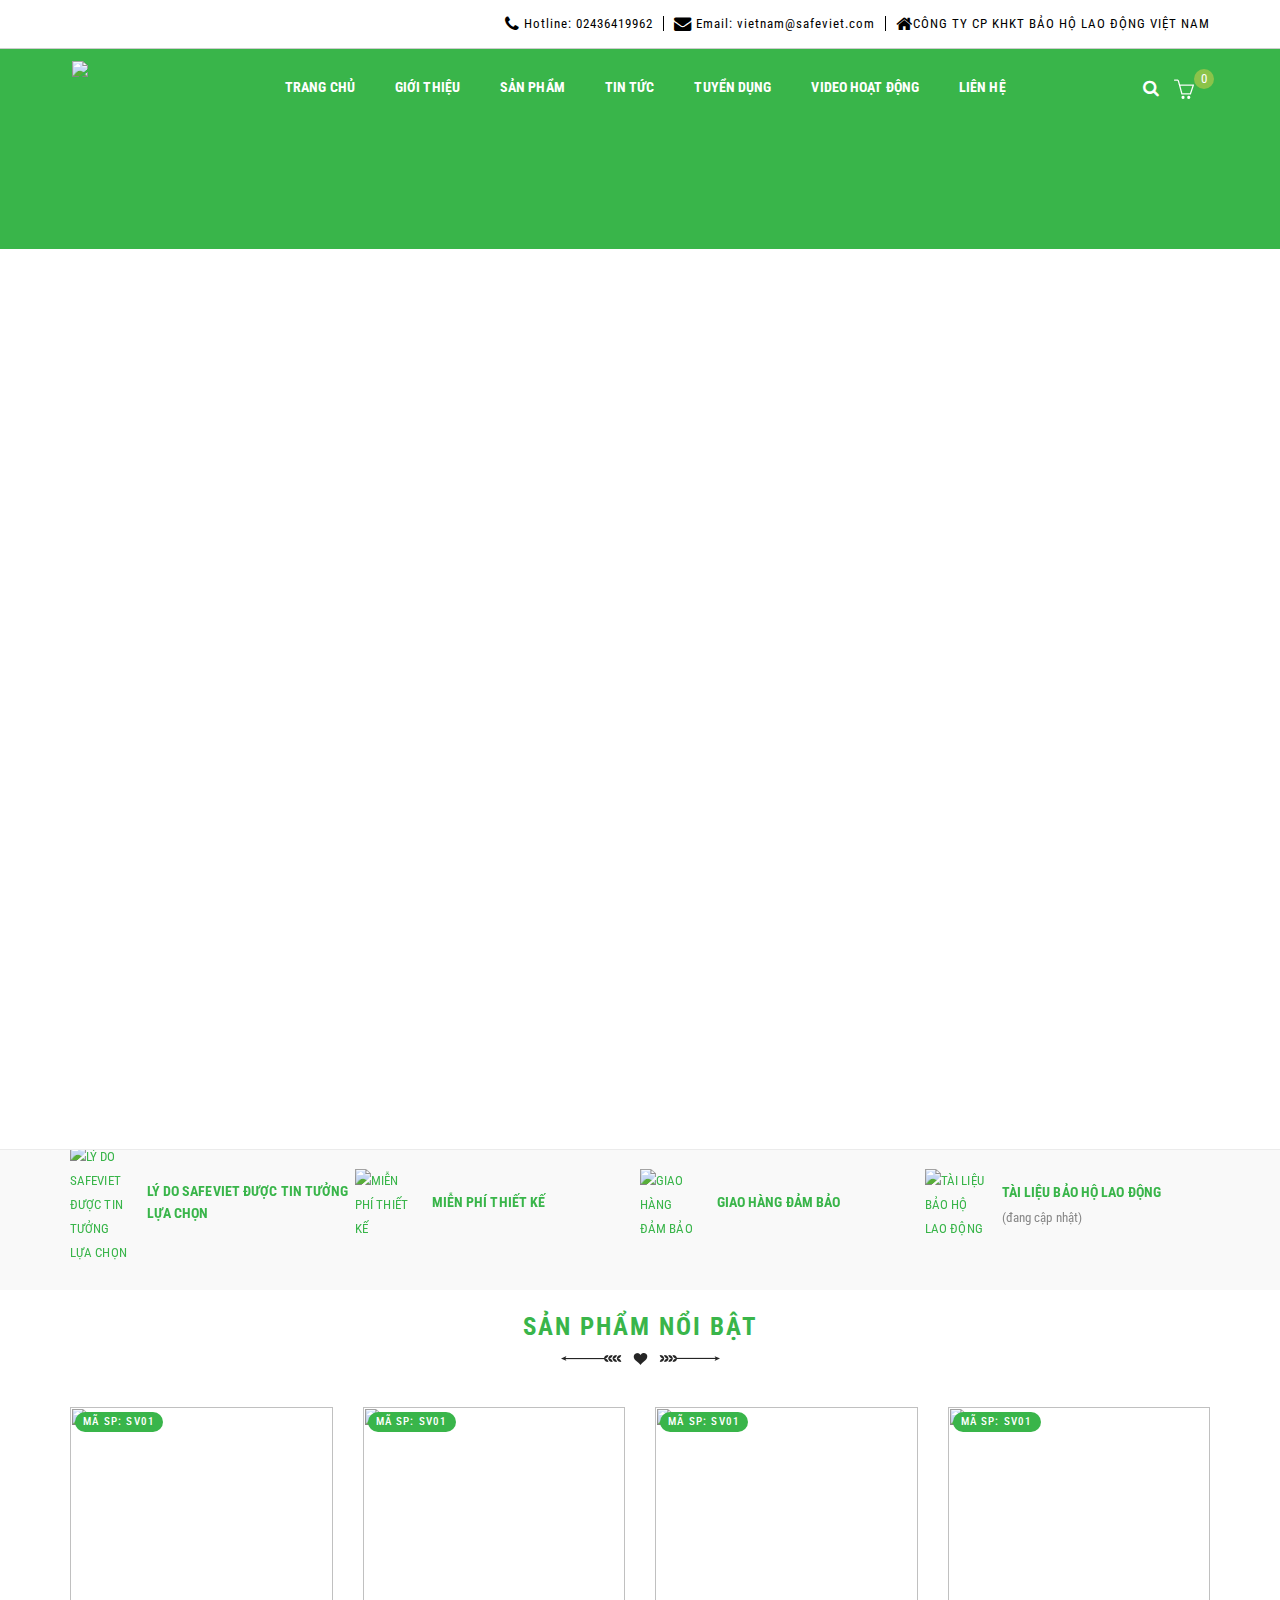
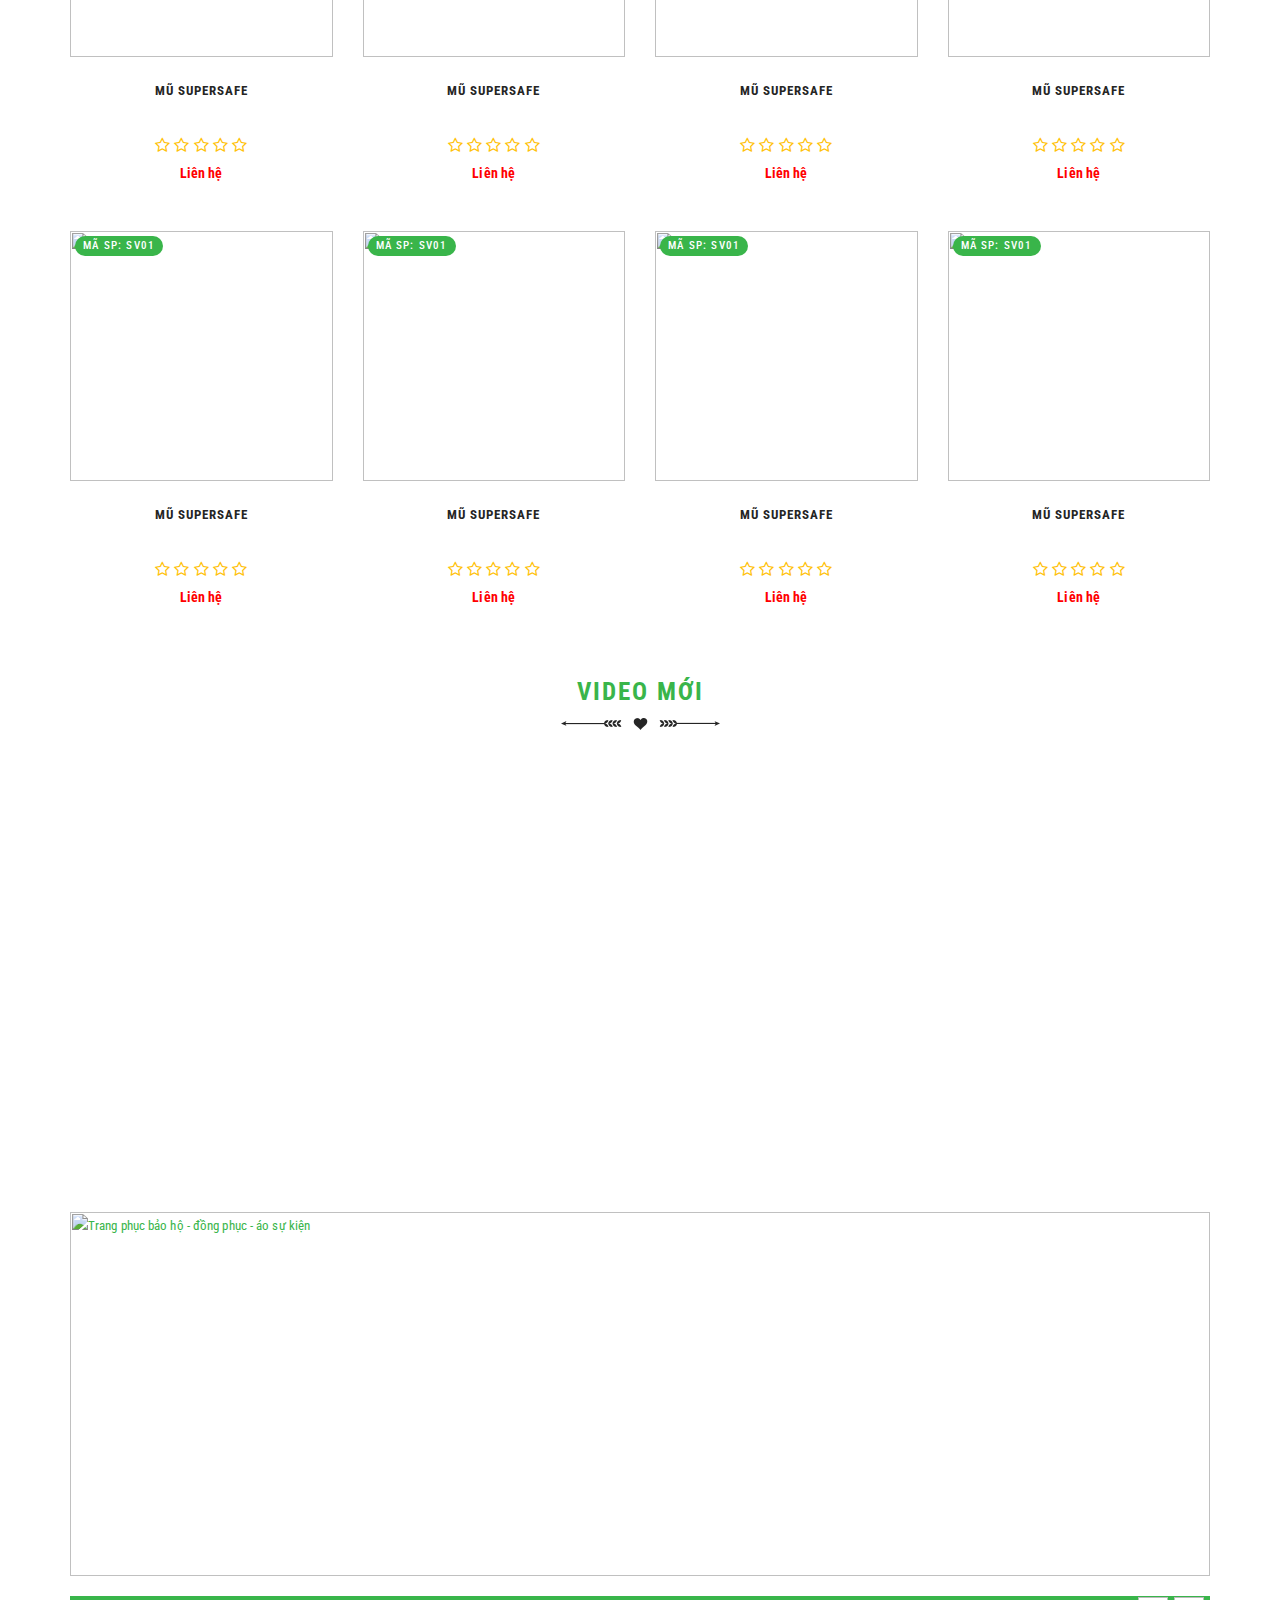
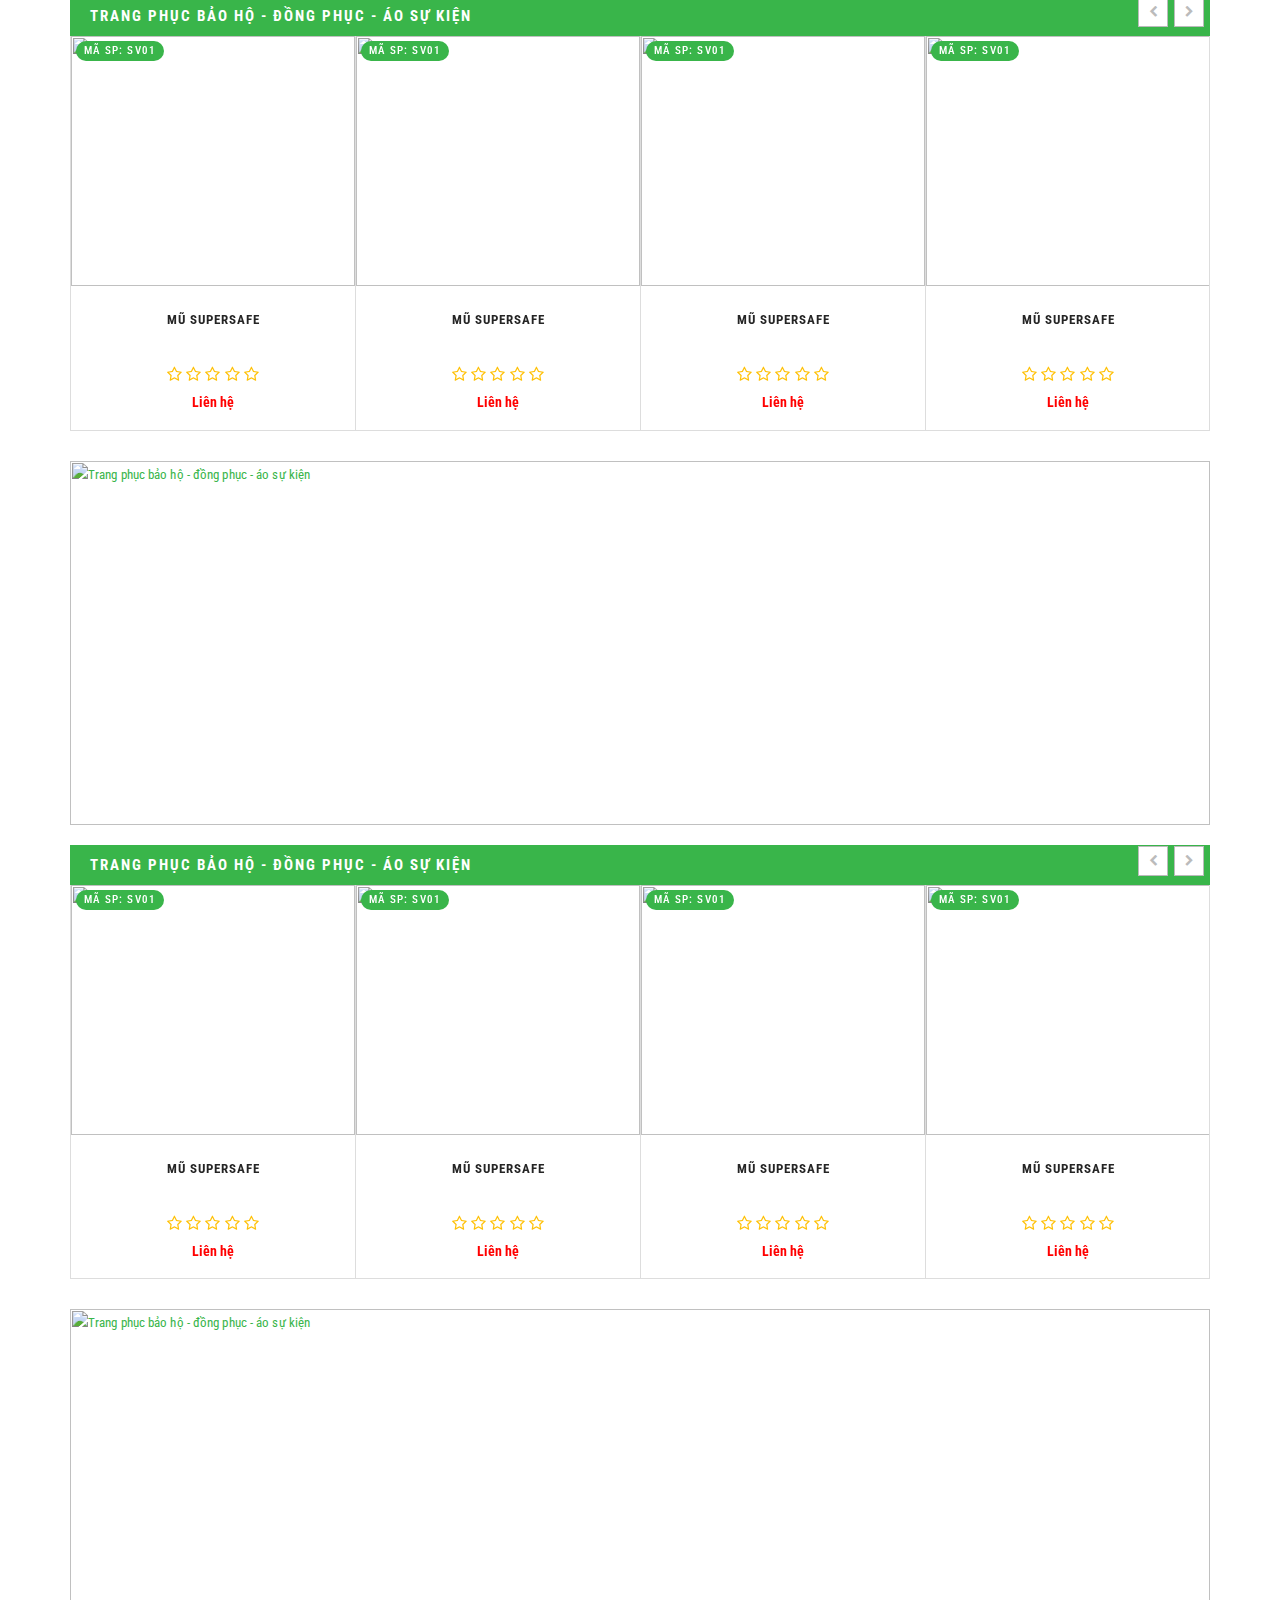
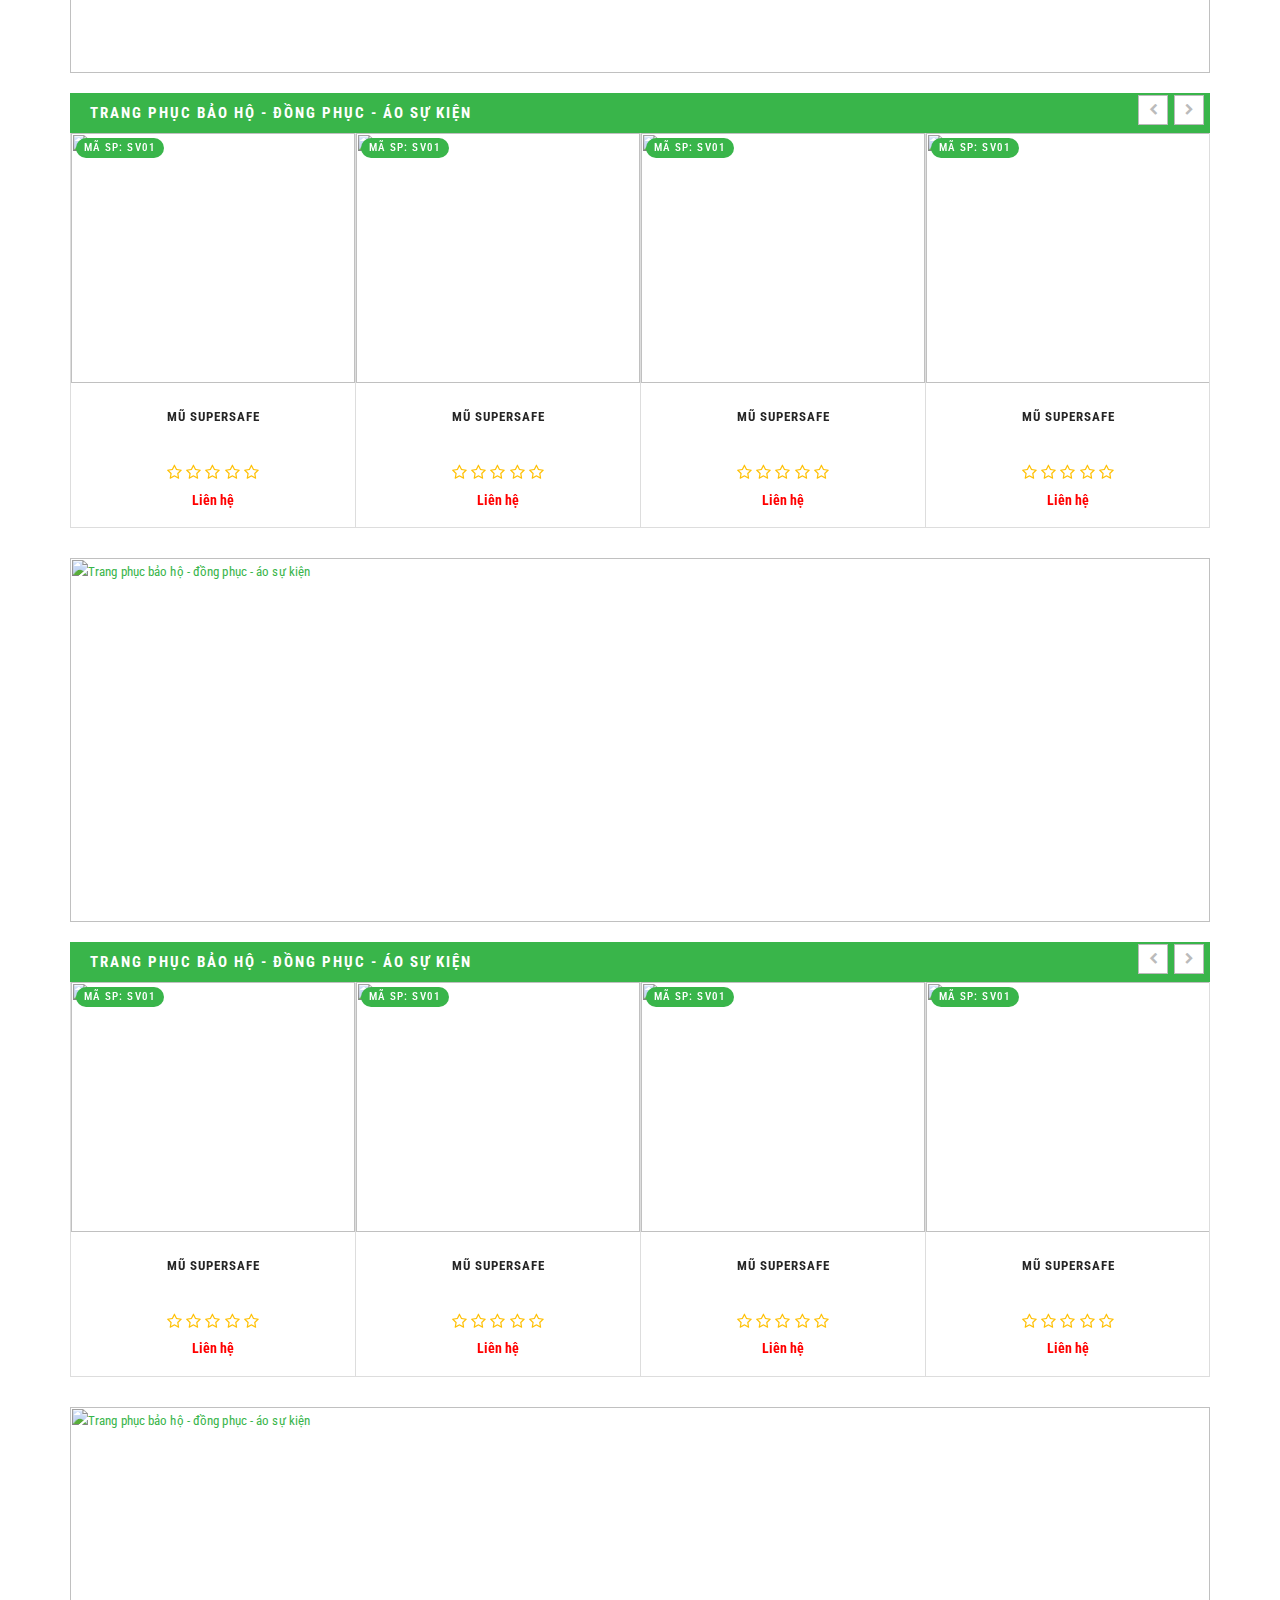
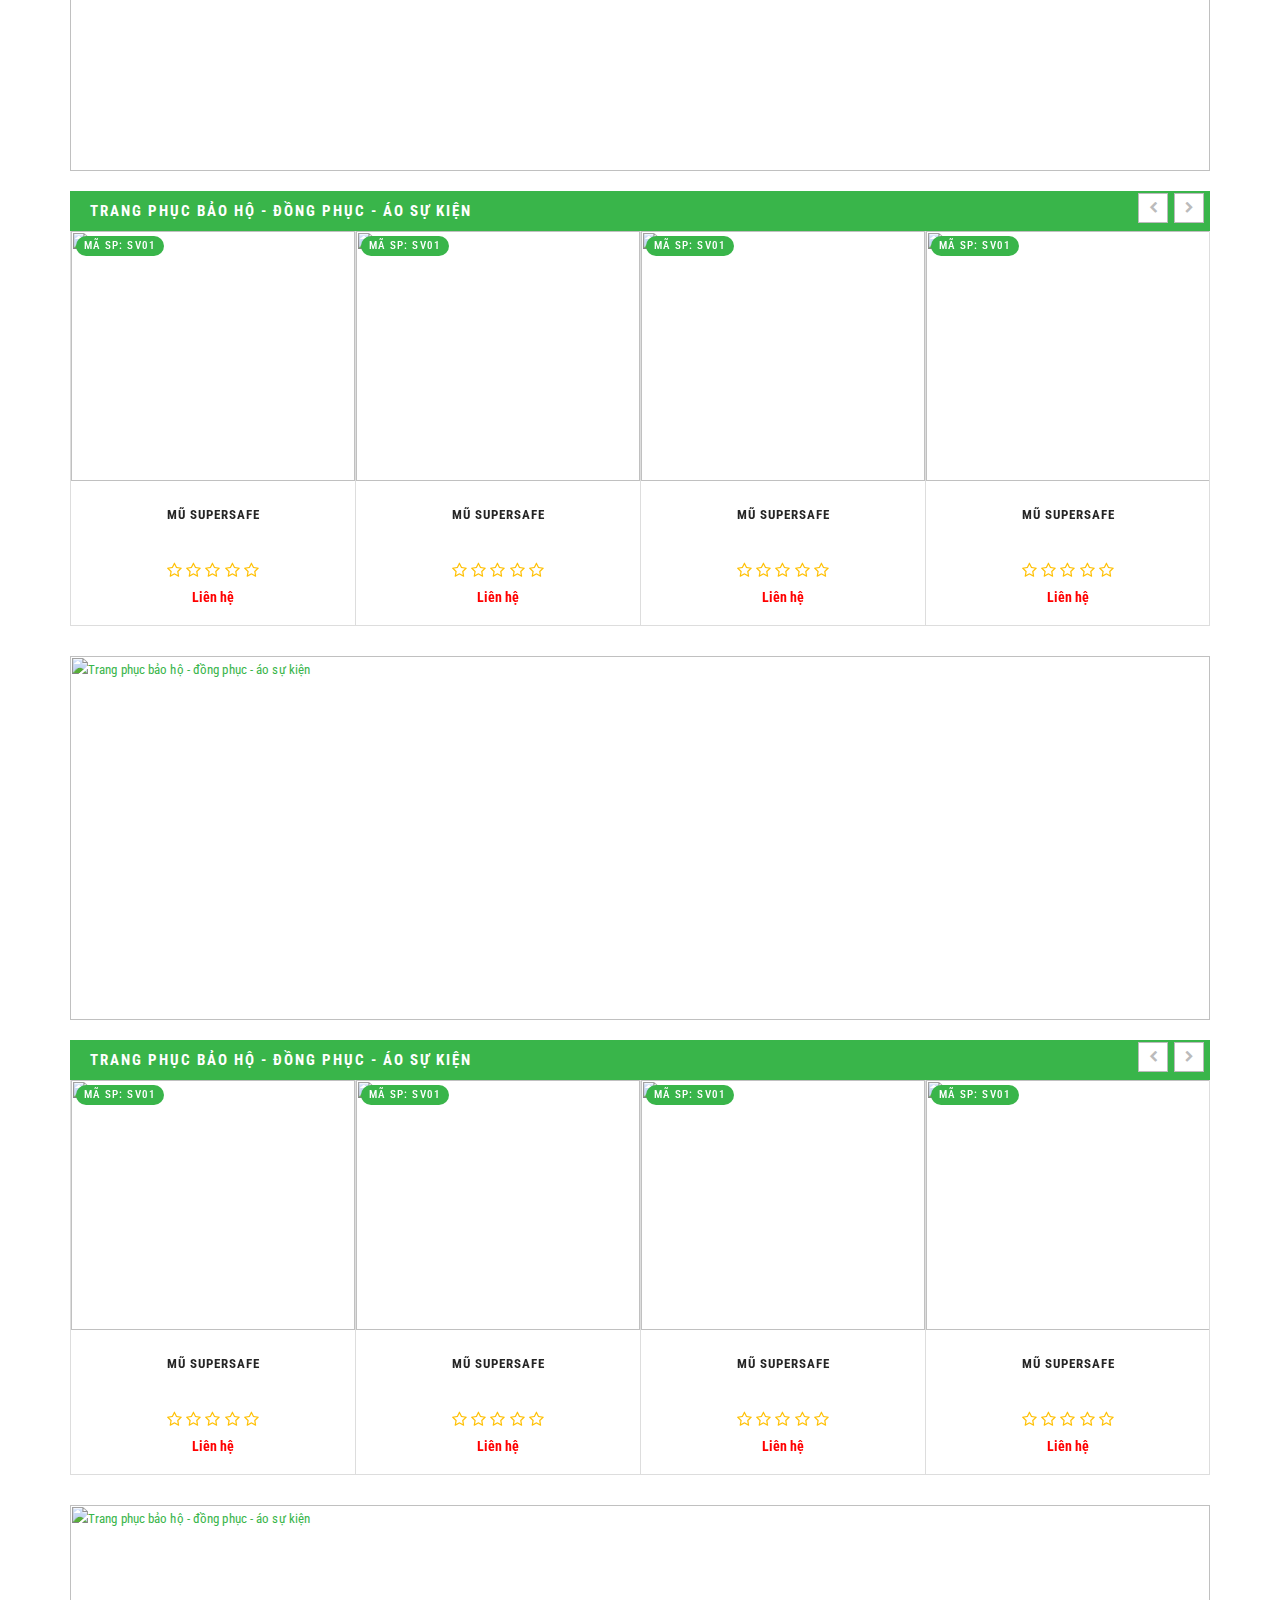
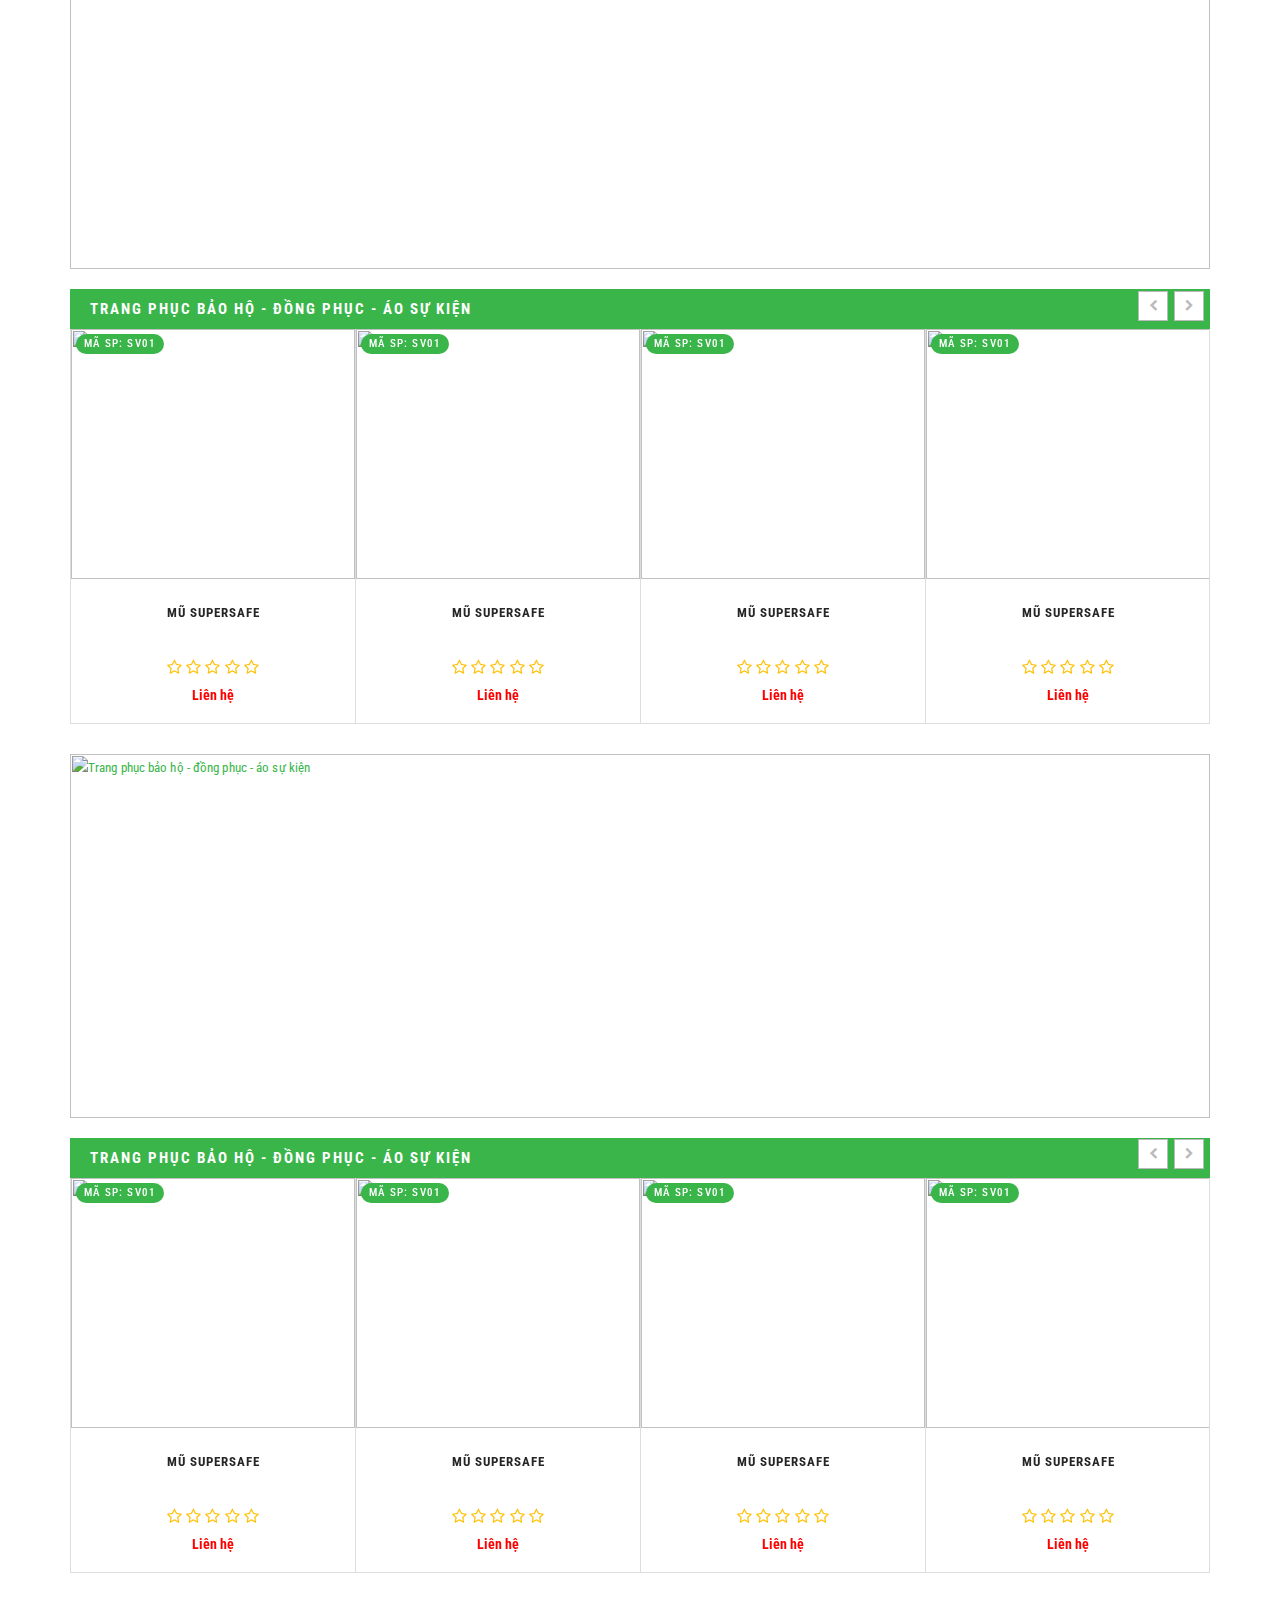
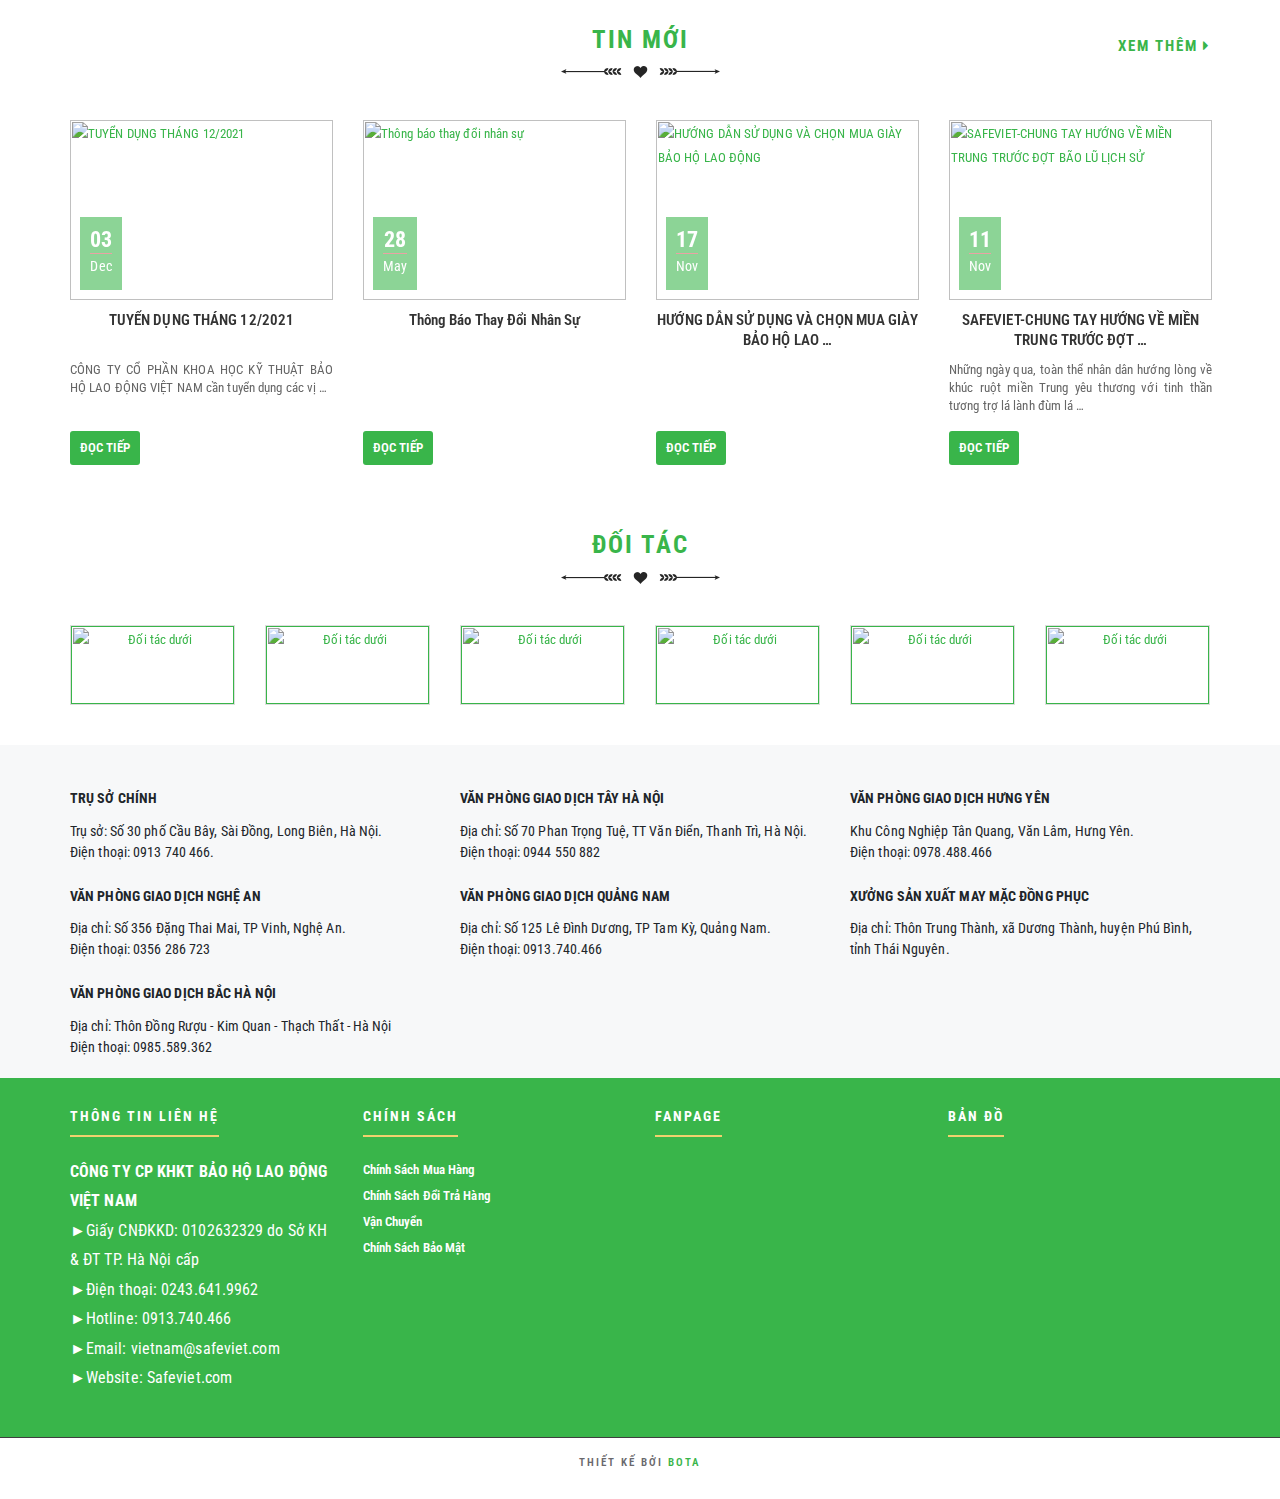
==== commit 1b55026b: "update" ====
--- a/index.html
+++ b/index.html
@@ -54,13 +54,13 @@
     </head>
     <body>
         <h1 style="display: none">CÔNG TY CP KHOA HỌC KỸ THUẬT BẢO HỘ LAO ĐỘNG VIỆT NAM</h1>
-        <header class="v2_bnc_header ">
-            <div class="v2_bnc_header_top">
+        <header class="bota_header ">
+            <div class="bota_header_top">
                <div class="container">
                   <div class="row">
                      <div class="full-xs col-xs-12 col-sm-4 col-md-4 col-lg-4">
-                        <div class="v2_bnc_language hidden">
-                           <div class="v2_bnc_language_drop">Ngôn ngữ <i class="fa fa-angle-down"></i></div>
+                        <div class="bota_language hidden">
+                           <div class="bota_language_drop">Ngôn ngữ <i class="fa fa-angle-down"></i></div>
                            <ul><input type="hidden" id="langRedirectUrl" value=""></ul>
                         </div>
                         <span>
@@ -68,32 +68,32 @@
                         </span>
                      </div>
                      <div class="full-xs col-xs-12 col-sm-8 col-md-8 col-lg-8 hidden-sm hidden-xs">
-                        <div class="v2_bnc_check_order hidden">
+                        <div class="bota_check_order hidden">
                            <a href="product-fastCart-index.html"><i class="fa fa-check-circle-o"></i> Kiểm tra đơn hàng</a>
-                           <div class="v2_bnc_check_order_show">
+                           <div class="bota_check_order_show">
                               <div id="alert-fast-cart" style="display: none;" class="alert alert-danger alert-dismissible" role="alert"><a type="button" class="close" data-dismiss="alert" aria-label="Close"><span aria-hidden="true">×</span></a><span id="notify-fast-cart"></span></div>
                               <form id="fast-cart">
-                                 <p class="v2_bnc_check_text">Mã đơn hàng</p>
+                                 <p class="bota_check_text">Mã đơn hàng</p>
                                  <input type="text" id="invoice" class="validate[required]" placeholder="Mã đơn hàng">
-                                 <p class="v2_bnc_check_text">Email</p>
+                                 <p class="bota_check_text">Email</p>
                                  <input type="text" id="email" class="validate[required]" placeholder="Email"><button type="submit" id="send-fast-cart"><i class="fa fa-check"></i> Kiểm tra</button>
                               </form>
                            </div>
                         </div>
-                        <div class="v2_bnc_login_register hidden">
-                           <div class="v2_bnc_login_account">
-                              <ul class="v2_bnc_login_bar">
+                        <div class="bota_login_register hidden">
+                           <div class="bota_login_account">
+                              <ul class="bota_login_bar">
                                  <li><a href="user-login.html" rel="nofollow"><i class="fa fa-user"></i> Đăng nhập</a></li>
                                  <li><a href="user-regis.html" rel="nofollow"><i class="fa fa-user-plus"></i> Đăng ký</a></li>
                               </ul>
                            </div>
                         </div>
-                        <div class="v2_bnc_phone"><a href="tel:02436419962"><i class="fa fa-phone fa-lg"></i> Hotline: 02436419962</a><a class="emails" href="mailto:vietnam@safeviet.com"><i class="fa fa-envelope fa-lg"></i> Email: vietnam@safeviet.com</a><a href="#" class="address"><i class="fa fa-home fa-lg"></i>CÔNG TY CP KHKT BẢO HỘ LAO ĐỘNG VIỆT NAM</a></div>
+                        <div class="bota_phone"><a href="tel:02436419962"><i class="fa fa-phone fa-lg"></i> Hotline: 02436419962</a><a class="emails" href="mailto:vietnam@safeviet.com"><i class="fa fa-envelope fa-lg"></i> Email: vietnam@safeviet.com</a><a href="#" class="address"><i class="fa fa-home fa-lg"></i>CÔNG TY CP KHKT BẢO HỘ LAO ĐỘNG VIỆT NAM</a></div>
                      </div>
                   </div>
                </div>
             </div>
-            <div class="v2_bnc_header_bottom">
+            <div class="bota_header_bottom">
                <div class="container">
                   <div class="row">
                      <div class="col-xs-12 col-sm-6 col-md-2 col-lg-2">
@@ -140,10 +140,10 @@
                               </div>
                            </div>
                         </nav>
-                        <div id="logo"><a href="" rel="nofollow" class="v2_bnc_logo" title="CÔNG TY CP KHOA HỌC KỸ THUẬT BẢO HỘ LAO ĐỘNG VIỆT NAM"><img src="https://cdn-img-v2.webbnc.net/uploadv2/web/12/12815/news/2019/05/24/07/20/1558682406_artboard-4-copy-2.png" width="180" height="80" class="img-responsive" alt="CÔNG TY CP KHOA HỌC KỸ THUẬT BẢO HỘ LAO ĐỘNG VIỆT NAM"></a></div>
+                        <div id="logo"><a href="" rel="nofollow" class="bota_logo" title="CÔNG TY CP KHOA HỌC KỸ THUẬT BẢO HỘ LAO ĐỘNG VIỆT NAM"><img src="https://cdn-img-v2.webbnc.net/uploadv2/web/12/12815/news/2019/05/24/07/20/1558682406_artboard-4-copy-2.png" width="180" height="80" class="img-responsive" alt="CÔNG TY CP KHOA HỌC KỸ THUẬT BẢO HỘ LAO ĐỘNG VIỆT NAM"></a></div>
                      </div>
                      <div class="col-xs-3 col-sm-9 col-md-9 col-lg-9">
-                        <nav class="v2_bnc_menu_main hidden-sm hidden-xs">
+                        <nav class="bota_menu_main hidden-sm hidden-xs">
                            <div class="v2_menu_top">
                               <div class="v2_menu_top_name hidden"><span>Danh mục sản phẩm </span></div>
                               <ul class="v2_menu_top_ul nxtActiveMenu">
@@ -179,10 +179,10 @@
                         </nav>
                      </div>
                      <div class="col-xs-12 col-sm-1 col-md-1 col-lg-1">
-                        <div id="search-box" class="v2_bnc_search_main">
-                           <div class="v2_bnc_search_main_btn "><i class="fa fa-search"></i></div>
+                        <div id="search-box" class="bota_search_main">
+                           <div class="bota_search_main_btn "><i class="fa fa-search"></i></div>
                            <div class="search search-area">
-                              <div class="input-group v2_bnc_search_border">
+                              <div class="input-group bota_search_border">
                                  <div class="input-group-btn search-basic">
                                     <select class="form-control" name="BNC_searchCategory">
                                        <option value="product">Sản phẩm</option>
@@ -204,7 +204,7 @@
                               </div>
                            </div>
                         </div>
-                        <div class="v2_bnc_cart_main">
+                        <div class="bota_cart_main">
                            <div class="f-miniCart-miniv2">
                               <div class="f-miniCart-miniv2-toolbar">
                                  <div class="miniv2-toolbar-close"><span>×</span></div>
@@ -228,7 +228,7 @@
             </div>
          </header>
          <div class="slideshow_block_top">
-            <div class="v2_bnc_slideshow_block_top fluid_container_wrap">
+            <div class="bota_slideshow_block_top fluid_container_wrap">
               <!-- SlideShow Main-->
               <div class="camera_wrap camera_azure_skin" id="camera_wrap">
                 <div data-src="https://cdn-img-v2.webbnc.net/uploadv2/web/12/12815/slide/2020/10/27/04/16/1603786590_1.jpg?v=4" data-thumb="https://cdn-img-v2.webbnc.net/uploadv2/web/12/12815/slide/2020/10/27/04/16/1603786590_1.jpg">
@@ -325,48 +325,26 @@
                   </div>
               </section>
           </section>
-          <div class="v2_bnc_body_main">
+          <div class="bota_body_main">
             <div class="container">
                <div class="row">
                   <div class="col-lg-12 col-md-12 col-xs-12 col-sm-12"> 
-                    <script type="text/javascript">
-                        var urlNow=document.URL;
-                    </script>
-                    <link rel="stylesheet" type="text/css" href="statics/scripts/product/BNCcart.css"/>
-                    <script src="statics/plugins/pjax/jquery.cookie.js"></script>
-                    <script src="statics/plugins/pjax/jquery.pjax.js"></script>
-                    <link rel="stylesheet" type="text/css" href="statics/plugins/magnific-popup/magnific-popup.css"/>
-                    <script src="statics/plugins/magnific-popup/jquery.magnific-popup.js"></script>
-                    <script type="text/javascript" src="statics/scripts/product/productFast.js"></script>
-                    
-                    <!--Like Product-->
-                    <link rel="stylesheet" type="text/css" href="{$web['static_temp_mod']}/resource/css/likeproduct.css"/>
-                    <script src="statics/scripts/product/likeproduct.js"></script>
-                    <!--End Like Product-->
-                    
-                    <link rel="stylesheet" type="text/css" href="{$web['static_temp_mod']}/resource/css/toastr.css"/>
-                    <script src="statics/scripts/product/toastr.js"></script>
-                    <script type="text/javascript" src="statics/scripts/product/productFillter.js"></script>
-                    
-                    <div id="fast-container">
-                    </div>
-                    
-                    <div class="v2_bnc_home_products">
-                        <hgroup class="v2_bnc_title_main"><h2>SẢN PHẨM NỔI BẬT</h2></hgroup>
-                        <div class="v2_bnc_body_main">
+                    <div class="bota_home_products">
+                        <hgroup class="bota_title_main"><h2>SẢN PHẨM NỔI BẬT</h2></hgroup>
+                        <div class="bota_body_main">
                             <div class="clearfix"></div>
                             <div class="tab-content row">
                                 <div class="col-md-3 col-sm-4 col-xs-6 margin-bottom-30">
-                                   <div class="v2_bnc_pr_item">
-                                      <div class="v2_bnc_pr_item_code"><span>Mã SP: SV01</span></div>
-                                      <figure class="v2_bnc_pr_item_img">
+                                   <div class="bota_pr_item">
+                                      <div class="bota_pr_item_code"><span>Mã SP: SV01</span></div>
+                                      <figure class="bota_pr_item_img">
                                          <a href="detail_product.html" title="Mũ Supersafe">
                                             <img alt="Mũ Supersafe" id="f-pr-image-zoom-id-tab-home-2122864" src="https://cdn-img-v2.webbnc.net/uploadv2/web/12/12815/product/2021/04/14/04/59/1618385942_viber_image_2021-03-02_13-09-01.jpg_resize263x250.jpg" class="BNC-image-add-cart-2122864 img-responsive">
                                         </a>
                                       </figure>
-                                      <div class="v2_bnc_pr_item_boxdetails">
-                                         <h3 class="v2_bnc_pr_item_name"><a href="detail_product.html" title="Mũ Supersafe">Mũ Supersafe</a></h3>
-                                         <div class="v2_bnc_pr_item_rate">
+                                      <div class="bota_pr_item_boxdetails">
+                                         <h3 class="bota_pr_item_name"><a href="detail_product.html" title="Mũ Supersafe">Mũ Supersafe</a></h3>
+                                         <div class="bota_pr_item_rate">
                                             <div id="stars" style="font-size: 16px;color: #FFC107;margin-top: 10px;">
                                                 <i class="fa fa-star-o"></i>
                                                 <i class="fa fa-star-o"></i>
@@ -376,22 +354,22 @@
                                             </div>
                                          </div>
                                       </div>
-                                      <div class="v2_bnc_pr_item_price_main">
-                                         <p class="v2_bnc_pr_item_no_price">Liên hệ</p>
+                                      <div class="bota_pr_item_price_main">
+                                         <p class="bota_pr_item_no_price">Liên hệ</p>
                                       </div>
                                    </div>
                                 </div>
                                 <div class="col-md-3 col-sm-4 col-xs-6 margin-bottom-30">
-                                    <div class="v2_bnc_pr_item">
-                                       <div class="v2_bnc_pr_item_code"><span>Mã SP: SV01</span></div>
-                                       <figure class="v2_bnc_pr_item_img">
+                                    <div class="bota_pr_item">
+                                       <div class="bota_pr_item_code"><span>Mã SP: SV01</span></div>
+                                       <figure class="bota_pr_item_img">
                                           <a href="detail_product.html" title="Mũ Supersafe">
                                              <img alt="Mũ Supersafe" id="f-pr-image-zoom-id-tab-home-2122864" src="https://cdn-img-v2.webbnc.net/uploadv2/web/12/12815/product/2021/02/27/05/31/1614416306_dragon-2b.jpg_resize263x250.jpg" class="BNC-image-add-cart-2122864 img-responsive">
                                          </a>
                                        </figure>
-                                       <div class="v2_bnc_pr_item_boxdetails">
-                                          <h3 class="v2_bnc_pr_item_name"><a href="detail_product.html" title="Mũ Supersafe">Mũ Supersafe</a></h3>
-                                          <div class="v2_bnc_pr_item_rate">
+                                       <div class="bota_pr_item_boxdetails">
+                                          <h3 class="bota_pr_item_name"><a href="detail_product.html" title="Mũ Supersafe">Mũ Supersafe</a></h3>
+                                          <div class="bota_pr_item_rate">
                                              <div id="stars" style="font-size: 16px;color: #FFC107;margin-top: 10px;">
                                                  <i class="fa fa-star-o"></i>
                                                  <i class="fa fa-star-o"></i>
@@ -401,22 +379,22 @@
                                              </div>
                                           </div>
                                        </div>
-                                       <div class="v2_bnc_pr_item_price_main">
-                                          <p class="v2_bnc_pr_item_no_price">Liên hệ</p>
+                                       <div class="bota_pr_item_price_main">
+                                          <p class="bota_pr_item_no_price">Liên hệ</p>
                                        </div>
                                     </div>
                                  </div>
                                  <div class="col-md-3 col-sm-4 col-xs-6 margin-bottom-30">
-                                    <div class="v2_bnc_pr_item">
-                                       <div class="v2_bnc_pr_item_code"><span>Mã SP: SV01</span></div>
-                                       <figure class="v2_bnc_pr_item_img">
+                                    <div class="bota_pr_item">
+                                       <div class="bota_pr_item_code"><span>Mã SP: SV01</span></div>
+                                       <figure class="bota_pr_item_img">
                                           <a href="detail_product.html" title="Mũ Supersafe">
                                              <img alt="Mũ Supersafe" id="f-pr-image-zoom-id-tab-home-2122864" src="https://cdn-img-v2.webbnc.net/uploadv2/web/12/12815/product/2021/02/27/11/35/1614395003_tai-xuong.jpg_resize263x250.jpg" class="BNC-image-add-cart-2122864 img-responsive">
                                          </a>
                                        </figure>
-                                       <div class="v2_bnc_pr_item_boxdetails">
-                                          <h3 class="v2_bnc_pr_item_name"><a href="detail_product.html" title="Mũ Supersafe">Mũ Supersafe</a></h3>
-                                          <div class="v2_bnc_pr_item_rate">
+                                       <div class="bota_pr_item_boxdetails">
+                                          <h3 class="bota_pr_item_name"><a href="detail_product.html" title="Mũ Supersafe">Mũ Supersafe</a></h3>
+                                          <div class="bota_pr_item_rate">
                                              <div id="stars" style="font-size: 16px;color: #FFC107;margin-top: 10px;">
                                                  <i class="fa fa-star-o"></i>
                                                  <i class="fa fa-star-o"></i>
@@ -426,22 +404,22 @@
                                              </div>
                                           </div>
                                        </div>
-                                       <div class="v2_bnc_pr_item_price_main">
-                                          <p class="v2_bnc_pr_item_no_price">Liên hệ</p>
+                                       <div class="bota_pr_item_price_main">
+                                          <p class="bota_pr_item_no_price">Liên hệ</p>
                                        </div>
                                     </div>
                                  </div>
                                  <div class="col-md-3 col-sm-4 col-xs-6 margin-bottom-30">
-                                    <div class="v2_bnc_pr_item">
-                                       <div class="v2_bnc_pr_item_code"><span>Mã SP: SV01</span></div>
-                                       <figure class="v2_bnc_pr_item_img">
+                                    <div class="bota_pr_item">
+                                       <div class="bota_pr_item_code"><span>Mã SP: SV01</span></div>
+                                       <figure class="bota_pr_item_img">
                                           <a href="detail_product.html" title="Mũ Supersafe">
                                              <img alt="Mũ Supersafe" id="f-pr-image-zoom-id-tab-home-2122864" src="https://cdn-img-v2.webbnc.net/uploadv2/web/12/12815/product/2021/02/27/11/32/1614394820_ky311b_-1.jpg_resize263x250.jpg" class="BNC-image-add-cart-2122864 img-responsive">
                                          </a>
                                        </figure>
-                                       <div class="v2_bnc_pr_item_boxdetails">
-                                          <h3 class="v2_bnc_pr_item_name"><a href="detail_product.html" title="Mũ Supersafe">Mũ Supersafe</a></h3>
-                                          <div class="v2_bnc_pr_item_rate">
+                                       <div class="bota_pr_item_boxdetails">
+                                          <h3 class="bota_pr_item_name"><a href="detail_product.html" title="Mũ Supersafe">Mũ Supersafe</a></h3>
+                                          <div class="bota_pr_item_rate">
                                              <div id="stars" style="font-size: 16px;color: #FFC107;margin-top: 10px;">
                                                  <i class="fa fa-star-o"></i>
                                                  <i class="fa fa-star-o"></i>
@@ -451,22 +429,22 @@
                                              </div>
                                           </div>
                                        </div>
-                                       <div class="v2_bnc_pr_item_price_main">
-                                          <p class="v2_bnc_pr_item_no_price">Liên hệ</p>
+                                       <div class="bota_pr_item_price_main">
+                                          <p class="bota_pr_item_no_price">Liên hệ</p>
                                        </div>
                                     </div>
                                  </div>
                                  <div class="col-md-3 col-sm-4 col-xs-6 margin-bottom-30">
-                                    <div class="v2_bnc_pr_item">
-                                       <div class="v2_bnc_pr_item_code"><span>Mã SP: SV01</span></div>
-                                       <figure class="v2_bnc_pr_item_img">
+                                    <div class="bota_pr_item">
+                                       <div class="bota_pr_item_code"><span>Mã SP: SV01</span></div>
+                                       <figure class="bota_pr_item_img">
                                           <a href="detail_product.html" title="Mũ Supersafe">
                                              <img alt="Mũ Supersafe" id="f-pr-image-zoom-id-tab-home-2122864" src="https://cdn-img-v2.webbnc.net/uploadv2/web/12/12815/product/2021/02/27/11/28/1614394581_ky717.jpg_resize263x250.jpg" class="BNC-image-add-cart-2122864 img-responsive">
                                          </a>
                                        </figure>
-                                       <div class="v2_bnc_pr_item_boxdetails">
-                                          <h3 class="v2_bnc_pr_item_name"><a href="detail_product.html" title="Mũ Supersafe">Mũ Supersafe</a></h3>
-                                          <div class="v2_bnc_pr_item_rate">
+                                       <div class="bota_pr_item_boxdetails">
+                                          <h3 class="bota_pr_item_name"><a href="detail_product.html" title="Mũ Supersafe">Mũ Supersafe</a></h3>
+                                          <div class="bota_pr_item_rate">
                                              <div id="stars" style="font-size: 16px;color: #FFC107;margin-top: 10px;">
                                                  <i class="fa fa-star-o"></i>
                                                  <i class="fa fa-star-o"></i>
@@ -476,22 +454,22 @@
                                              </div>
                                           </div>
                                        </div>
-                                       <div class="v2_bnc_pr_item_price_main">
-                                          <p class="v2_bnc_pr_item_no_price">Liên hệ</p>
+                                       <div class="bota_pr_item_price_main">
+                                          <p class="bota_pr_item_no_price">Liên hệ</p>
                                        </div>
                                     </div>
                                  </div>
                                  <div class="col-md-3 col-sm-4 col-xs-6 margin-bottom-30">
-                                    <div class="v2_bnc_pr_item">
-                                       <div class="v2_bnc_pr_item_code"><span>Mã SP: SV01</span></div>
-                                       <figure class="v2_bnc_pr_item_img">
+                                    <div class="bota_pr_item">
+                                       <div class="bota_pr_item_code"><span>Mã SP: SV01</span></div>
+                                       <figure class="bota_pr_item_img">
                                           <a href="detail_product.html" title="Mũ Supersafe">
                                              <img alt="Mũ Supersafe" id="f-pr-image-zoom-id-tab-home-2122864" src="https://cdn-img-v2.webbnc.net/uploadv2/web/12/12815/product/2021/02/27/11/24/1614394332_ky212.jpg_resize263x250.jpg" class="BNC-image-add-cart-2122864 img-responsive">
                                          </a>
                                        </figure>
-                                       <div class="v2_bnc_pr_item_boxdetails">
-                                          <h3 class="v2_bnc_pr_item_name"><a href="detail_product.html" title="Mũ Supersafe">Mũ Supersafe</a></h3>
-                                          <div class="v2_bnc_pr_item_rate">
+                                       <div class="bota_pr_item_boxdetails">
+                                          <h3 class="bota_pr_item_name"><a href="detail_product.html" title="Mũ Supersafe">Mũ Supersafe</a></h3>
+                                          <div class="bota_pr_item_rate">
                                              <div id="stars" style="font-size: 16px;color: #FFC107;margin-top: 10px;">
                                                  <i class="fa fa-star-o"></i>
                                                  <i class="fa fa-star-o"></i>
@@ -501,22 +479,22 @@
                                              </div>
                                           </div>
                                        </div>
-                                       <div class="v2_bnc_pr_item_price_main">
-                                          <p class="v2_bnc_pr_item_no_price">Liên hệ</p>
+                                       <div class="bota_pr_item_price_main">
+                                          <p class="bota_pr_item_no_price">Liên hệ</p>
                                        </div>
                                     </div>
                                  </div>
                                  <div class="col-md-3 col-sm-4 col-xs-6 margin-bottom-30">
-                                    <div class="v2_bnc_pr_item">
-                                       <div class="v2_bnc_pr_item_code"><span>Mã SP: SV01</span></div>
-                                       <figure class="v2_bnc_pr_item_img">
+                                    <div class="bota_pr_item">
+                                       <div class="bota_pr_item_code"><span>Mã SP: SV01</span></div>
+                                       <figure class="bota_pr_item_img">
                                           <a href="detail_product.html" title="Mũ Supersafe">
                                              <img alt="Mũ Supersafe" id="f-pr-image-zoom-id-tab-home-2122864" src="https://cdn-img-v2.webbnc.net/uploadv2/web/12/12815/product/2021/02/27/11/20/1614394072_kinh-kings-ky-712-kbh0056.png_resize263x250.jpg" class="BNC-image-add-cart-2122864 img-responsive">
                                          </a>
                                        </figure>
-                                       <div class="v2_bnc_pr_item_boxdetails">
-                                          <h3 class="v2_bnc_pr_item_name"><a href="detail_product.html" title="Mũ Supersafe">Mũ Supersafe</a></h3>
-                                          <div class="v2_bnc_pr_item_rate">
+                                       <div class="bota_pr_item_boxdetails">
+                                          <h3 class="bota_pr_item_name"><a href="detail_product.html" title="Mũ Supersafe">Mũ Supersafe</a></h3>
+                                          <div class="bota_pr_item_rate">
                                              <div id="stars" style="font-size: 16px;color: #FFC107;margin-top: 10px;">
                                                  <i class="fa fa-star-o"></i>
                                                  <i class="fa fa-star-o"></i>
@@ -526,22 +504,22 @@
                                              </div>
                                           </div>
                                        </div>
-                                       <div class="v2_bnc_pr_item_price_main">
-                                          <p class="v2_bnc_pr_item_no_price">Liên hệ</p>
+                                       <div class="bota_pr_item_price_main">
+                                          <p class="bota_pr_item_no_price">Liên hệ</p>
                                        </div>
                                     </div>
                                  </div>
                                  <div class="col-md-3 col-sm-4 col-xs-6 margin-bottom-30">
-                                    <div class="v2_bnc_pr_item">
-                                       <div class="v2_bnc_pr_item_code"><span>Mã SP: SV01</span></div>
-                                       <figure class="v2_bnc_pr_item_img">
+                                    <div class="bota_pr_item">
+                                       <div class="bota_pr_item_code"><span>Mã SP: SV01</span></div>
+                                       <figure class="bota_pr_item_img">
                                           <a href="detail_product.html" title="Mũ Supersafe">
                                              <img alt="Mũ Supersafe" id="f-pr-image-zoom-id-tab-home-2122864" src="https://cdn-img-v2.webbnc.net/uploadv2/web/12/12815/product/2021/02/27/11/11/1614393544_knh-bo-h-lao-ng-ky-711.png_resize263x250.jpg" class="BNC-image-add-cart-2122864 img-responsive">
                                          </a>
                                        </figure>
-                                       <div class="v2_bnc_pr_item_boxdetails">
-                                          <h3 class="v2_bnc_pr_item_name"><a href="detail_product.html" title="Mũ Supersafe">Mũ Supersafe</a></h3>
-                                          <div class="v2_bnc_pr_item_rate">
+                                       <div class="bota_pr_item_boxdetails">
+                                          <h3 class="bota_pr_item_name"><a href="detail_product.html" title="Mũ Supersafe">Mũ Supersafe</a></h3>
+                                          <div class="bota_pr_item_rate">
                                              <div id="stars" style="font-size: 16px;color: #FFC107;margin-top: 10px;">
                                                  <i class="fa fa-star-o"></i>
                                                  <i class="fa fa-star-o"></i>
@@ -551,8 +529,8 @@
                                              </div>
                                           </div>
                                        </div>
-                                       <div class="v2_bnc_pr_item_price_main">
-                                          <p class="v2_bnc_pr_item_no_price">Liên hệ</p>
+                                       <div class="bota_pr_item_price_main">
+                                          <p class="bota_pr_item_no_price">Liên hệ</p>
                                        </div>
                                     </div>
                                  </div>
@@ -561,43 +539,29 @@
                              </div>
                         </div>
                     </div>
-                    
-                    <div id="fast-dialog" class="zoom-anim-dialog mfp-hide">
-                        <div id="fast-product-content">
-                        </div>
-                    </div>
-                    
-                    <script type="text/javascript">
-                     $(document).ready(function() {
-                           Likeproduct.init();
-                        });
-                        
-                        $(document).ready(function() {
-                            ProductFillter.init();
-                        });
-                    </script>
+                
                     <div class="clearfix"></div>
                     
                   </div>
                </div>
             </div>
          </div>
-         <section class="v2_bnc_video_home_main">
+         <section class="bota_video_home_main">
             <div class="container">
-                <hgroup class="v2_bnc_title_main">
+                <hgroup class="bota_title_main">
                     <h2>Video mới</h2>
                  </hgroup>
-                 <div class="v2_bnc_body_main">
-                    <ul class="v2_bnc_video_inner row">
+                 <div class="bota_body_main">
+                    <ul class="bota_video_inner row">
                        <li class="col-md-6 col-sm-6 col-xs-12 margin-bottom-20">
-                          <div class="v2_bnc_video_item">
-                             <figure class="v2_bnc_video_item_img iframe">
+                          <div class="bota_video_item">
+                             <figure class="bota_video_item_img iframe">
                                 <iframe width="100%" src="https://www.youtube.com/embed/4YbSMHInkk0" frameborder="0" allow="autoplay; encrypted-media" allowfullscreen=""></iframe>
-                                <figcaption class="v2_bnc_video_icon hide">
-                                   <div class="v2_bnc_video_title">
+                                <figcaption class="bota_video_icon hide">
+                                   <div class="bota_video_title">
                                       <h2><a href="video_details.html" title="CÁCH SỬ DỤNG BÌNH CHỮA CHÁY SÁCH TAY"> CÁCH SỬ DỤNG BÌNH … </a></h2>
                                    </div>
-                                   <a href="video_details.html" title="CÁCH SỬ DỤNG BÌNH CHỮA CHÁY SÁCH TAY" class="v2_bnc_video_icon_link"><i class="fa fa-play"></i></a>
+                                   <a href="video_details.html" title="CÁCH SỬ DỤNG BÌNH CHỮA CHÁY SÁCH TAY" class="bota_video_icon_link"><i class="fa fa-play"></i></a>
                                 </figcaption>
                              </figure>
                           </div>
@@ -607,9 +571,2195 @@
             </div>
             <div class="clearfix"></div>
          </section>
-          
+          <!-- Products Categories -->
+        <section class="bota_home_catepr_main">
+            <div class="bota_home_catepr_inner">
+                <div class="container">
+                    <div class="row">
+                        <div class="bota_home_catepr_left_avatar col-xs-12">
+                            <figure class="bota_home_catepr_left_img">                
+                                <a href="product.html" title="Trang phục bảo hộ - đồng phục - áo sự kiện">
+                                    <img src="https://cdn-img-v2.webbnc.net/uploadv2/web/12/12815/product/2020/04/17/07/51/1587153067_banner-web-moi2.jpg" class="img-responsive" alt="Trang phục bảo hộ - đồng phục - áo sự kiện"> 
+                                </a>
+                            </figure>
+                        </div>
+
+                        <div class="bota_home_catepr_top col-md-12 col-sm-12 col-xs-12"> 
+                            <div class="bota_home_catepr_left_inner">
+                                <div class="bota_home_catepr_title">
+                                    <h2 class="v2-home-catepr-title-inner"><a href="product.html" title="Trang phục bảo hộ - đồng phục - áo sự kiện">Trang phục bảo hộ - đồng phục - áo sự kiện</a></h2>
+                                </div>
+                            </div>
+                            <div class="clearfix"></div>
+                        </div>
+                    </div>    
+                    
+                    <div class="bota_home_catepr_right col-md-12 col-sm-12 col-xs-12 no-padding">
+                        <div class="tab-content">
+                            <div class="bota_home_catepr_showul">
+                                <div class="owl-carousel-products">
+                                    <div class="col-md-12 col-sm-12 col-xs-12 no-padding">
+                                        <div class="bota_pr_item">
+                                            <div class="bota_pr_item_code"><span>Mã SP: SV01</span></div>
+                                            <figure class="bota_pr_item_img">
+                                               <a href="detail_product.html" title="Mũ Supersafe">
+                                                  <img alt="Mũ Supersafe" id="f-pr-image-zoom-id-tab-home-2122864" src="https://cdn-img-v2.webbnc.net/uploadv2/web/12/12815/product/2021/04/14/04/59/1618385942_viber_image_2021-03-02_13-09-01.jpg_resize263x250.jpg" class="BNC-image-add-cart-2122864 img-responsive">
+                                              </a>
+                                            </figure>
+                                            <div class="bota_pr_item_boxdetails">
+                                               <h3 class="bota_pr_item_name"><a href="detail_product.html" title="Mũ Supersafe">Mũ Supersafe</a></h3>
+                                               <div class="bota_pr_item_rate">
+                                                  <div id="stars" style="font-size: 16px;color: #FFC107;margin-top: 10px;">
+                                                      <i class="fa fa-star-o"></i>
+                                                      <i class="fa fa-star-o"></i>
+                                                      <i class="fa fa-star-o"></i>
+                                                      <i class="fa fa-star-o"></i>
+                                                      <i class="fa fa-star-o"></i>
+                                                  </div>
+                                               </div>
+                                            </div>
+                                            <div class="bota_pr_item_price_main">
+                                               <p class="bota_pr_item_no_price">Liên hệ</p>
+                                            </div>
+                                         </div>
+                                    </div>
+                                    <div class="col-md-12 col-sm-12 col-xs-12 no-padding">
+                                        <div class="bota_pr_item">
+                                            <div class="bota_pr_item_code"><span>Mã SP: SV01</span></div>
+                                            <figure class="bota_pr_item_img">
+                                               <a href="detail_product.html" title="Mũ Supersafe">
+                                                  <img alt="Mũ Supersafe" id="f-pr-image-zoom-id-tab-home-2122864" src="https://cdn-img-v2.webbnc.net/uploadv2/web/12/12815/product/2021/04/14/04/59/1618385942_viber_image_2021-03-02_13-09-01.jpg_resize263x250.jpg" class="BNC-image-add-cart-2122864 img-responsive">
+                                              </a>
+                                            </figure>
+                                            <div class="bota_pr_item_boxdetails">
+                                               <h3 class="bota_pr_item_name"><a href="detail_product.html" title="Mũ Supersafe">Mũ Supersafe</a></h3>
+                                               <div class="bota_pr_item_rate">
+                                                  <div id="stars" style="font-size: 16px;color: #FFC107;margin-top: 10px;">
+                                                      <i class="fa fa-star-o"></i>
+                                                      <i class="fa fa-star-o"></i>
+                                                      <i class="fa fa-star-o"></i>
+                                                      <i class="fa fa-star-o"></i>
+                                                      <i class="fa fa-star-o"></i>
+                                                  </div>
+                                               </div>
+                                            </div>
+                                            <div class="bota_pr_item_price_main">
+                                               <p class="bota_pr_item_no_price">Liên hệ</p>
+                                            </div>
+                                         </div>
+                                    </div>
+                                    <div class="col-md-12 col-sm-12 col-xs-12 no-padding">
+                                        <div class="bota_pr_item">
+                                            <div class="bota_pr_item_code"><span>Mã SP: SV01</span></div>
+                                            <figure class="bota_pr_item_img">
+                                               <a href="detail_product.html" title="Mũ Supersafe">
+                                                  <img alt="Mũ Supersafe" id="f-pr-image-zoom-id-tab-home-2122864" src="https://cdn-img-v2.webbnc.net/uploadv2/web/12/12815/product/2021/04/14/04/59/1618385942_viber_image_2021-03-02_13-09-01.jpg_resize263x250.jpg" class="BNC-image-add-cart-2122864 img-responsive">
+                                              </a>
+                                            </figure>
+                                            <div class="bota_pr_item_boxdetails">
+                                               <h3 class="bota_pr_item_name"><a href="detail_product.html" title="Mũ Supersafe">Mũ Supersafe</a></h3>
+                                               <div class="bota_pr_item_rate">
+                                                  <div id="stars" style="font-size: 16px;color: #FFC107;margin-top: 10px;">
+                                                      <i class="fa fa-star-o"></i>
+                                                      <i class="fa fa-star-o"></i>
+                                                      <i class="fa fa-star-o"></i>
+                                                      <i class="fa fa-star-o"></i>
+                                                      <i class="fa fa-star-o"></i>
+                                                  </div>
+                                               </div>
+                                            </div>
+                                            <div class="bota_pr_item_price_main">
+                                               <p class="bota_pr_item_no_price">Liên hệ</p>
+                                            </div>
+                                         </div>
+                                    </div>
+                                    <div class="col-md-12 col-sm-12 col-xs-12 no-padding">
+                                        <div class="bota_pr_item">
+                                            <div class="bota_pr_item_code"><span>Mã SP: SV01</span></div>
+                                            <figure class="bota_pr_item_img">
+                                               <a href="detail_product.html" title="Mũ Supersafe">
+                                                  <img alt="Mũ Supersafe" id="f-pr-image-zoom-id-tab-home-2122864" src="https://cdn-img-v2.webbnc.net/uploadv2/web/12/12815/product/2021/04/14/04/59/1618385942_viber_image_2021-03-02_13-09-01.jpg_resize263x250.jpg" class="BNC-image-add-cart-2122864 img-responsive">
+                                              </a>
+                                            </figure>
+                                            <div class="bota_pr_item_boxdetails">
+                                               <h3 class="bota_pr_item_name"><a href="detail_product.html" title="Mũ Supersafe">Mũ Supersafe</a></h3>
+                                               <div class="bota_pr_item_rate">
+                                                  <div id="stars" style="font-size: 16px;color: #FFC107;margin-top: 10px;">
+                                                      <i class="fa fa-star-o"></i>
+                                                      <i class="fa fa-star-o"></i>
+                                                      <i class="fa fa-star-o"></i>
+                                                      <i class="fa fa-star-o"></i>
+                                                      <i class="fa fa-star-o"></i>
+                                                  </div>
+                                               </div>
+                                            </div>
+                                            <div class="bota_pr_item_price_main">
+                                               <p class="bota_pr_item_no_price">Liên hệ</p>
+                                            </div>
+                                         </div>
+                                    </div>
+                                    <div class="col-md-12 col-sm-12 col-xs-12 no-padding">
+                                        <div class="bota_pr_item">
+                                            <div class="bota_pr_item_code"><span>Mã SP: SV01</span></div>
+                                            <figure class="bota_pr_item_img">
+                                               <a href="detail_product.html" title="Mũ Supersafe">
+                                                  <img alt="Mũ Supersafe" id="f-pr-image-zoom-id-tab-home-2122864" src="https://cdn-img-v2.webbnc.net/uploadv2/web/12/12815/product/2021/04/14/04/59/1618385942_viber_image_2021-03-02_13-09-01.jpg_resize263x250.jpg" class="BNC-image-add-cart-2122864 img-responsive">
+                                              </a>
+                                            </figure>
+                                            <div class="bota_pr_item_boxdetails">
+                                               <h3 class="bota_pr_item_name"><a href="detail_product.html" title="Mũ Supersafe">Mũ Supersafe</a></h3>
+                                               <div class="bota_pr_item_rate">
+                                                  <div id="stars" style="font-size: 16px;color: #FFC107;margin-top: 10px;">
+                                                      <i class="fa fa-star-o"></i>
+                                                      <i class="fa fa-star-o"></i>
+                                                      <i class="fa fa-star-o"></i>
+                                                      <i class="fa fa-star-o"></i>
+                                                      <i class="fa fa-star-o"></i>
+                                                  </div>
+                                               </div>
+                                            </div>
+                                            <div class="bota_pr_item_price_main">
+                                               <p class="bota_pr_item_no_price">Liên hệ</p>
+                                            </div>
+                                         </div>
+                                    </div>
+                                    <div class="col-md-12 col-sm-12 col-xs-12 no-padding">
+                                        <div class="bota_pr_item">
+                                            <div class="bota_pr_item_code"><span>Mã SP: SV01</span></div>
+                                            <figure class="bota_pr_item_img">
+                                               <a href="detail_product.html" title="Mũ Supersafe">
+                                                  <img alt="Mũ Supersafe" id="f-pr-image-zoom-id-tab-home-2122864" src="https://cdn-img-v2.webbnc.net/uploadv2/web/12/12815/product/2021/04/14/04/59/1618385942_viber_image_2021-03-02_13-09-01.jpg_resize263x250.jpg" class="BNC-image-add-cart-2122864 img-responsive">
+                                              </a>
+                                            </figure>
+                                            <div class="bota_pr_item_boxdetails">
+                                               <h3 class="bota_pr_item_name"><a href="detail_product.html" title="Mũ Supersafe">Mũ Supersafe</a></h3>
+                                               <div class="bota_pr_item_rate">
+                                                  <div id="stars" style="font-size: 16px;color: #FFC107;margin-top: 10px;">
+                                                      <i class="fa fa-star-o"></i>
+                                                      <i class="fa fa-star-o"></i>
+                                                      <i class="fa fa-star-o"></i>
+                                                      <i class="fa fa-star-o"></i>
+                                                      <i class="fa fa-star-o"></i>
+                                                  </div>
+                                               </div>
+                                            </div>
+                                            <div class="bota_pr_item_price_main">
+                                               <p class="bota_pr_item_no_price">Liên hệ</p>
+                                            </div>
+                                         </div>
+                                    </div>
+                                    <div class="col-md-12 col-sm-12 col-xs-12 no-padding">
+                                        <div class="bota_pr_item">
+                                            <div class="bota_pr_item_code"><span>Mã SP: SV01</span></div>
+                                            <figure class="bota_pr_item_img">
+                                               <a href="detail_product.html" title="Mũ Supersafe">
+                                                  <img alt="Mũ Supersafe" id="f-pr-image-zoom-id-tab-home-2122864" src="https://cdn-img-v2.webbnc.net/uploadv2/web/12/12815/product/2021/04/14/04/59/1618385942_viber_image_2021-03-02_13-09-01.jpg_resize263x250.jpg" class="BNC-image-add-cart-2122864 img-responsive">
+                                              </a>
+                                            </figure>
+                                            <div class="bota_pr_item_boxdetails">
+                                               <h3 class="bota_pr_item_name"><a href="detail_product.html" title="Mũ Supersafe">Mũ Supersafe</a></h3>
+                                               <div class="bota_pr_item_rate">
+                                                  <div id="stars" style="font-size: 16px;color: #FFC107;margin-top: 10px;">
+                                                      <i class="fa fa-star-o"></i>
+                                                      <i class="fa fa-star-o"></i>
+                                                      <i class="fa fa-star-o"></i>
+                                                      <i class="fa fa-star-o"></i>
+                                                      <i class="fa fa-star-o"></i>
+                                                  </div>
+                                               </div>
+                                            </div>
+                                            <div class="bota_pr_item_price_main">
+                                               <p class="bota_pr_item_no_price">Liên hệ</p>
+                                            </div>
+                                         </div>
+                                    </div>
+                                    <div class="col-md-12 col-sm-12 col-xs-12 no-padding">
+                                        <div class="bota_pr_item">
+                                            <div class="bota_pr_item_code"><span>Mã SP: SV01</span></div>
+                                            <figure class="bota_pr_item_img">
+                                               <a href="detail_product.html" title="Mũ Supersafe">
+                                                  <img alt="Mũ Supersafe" id="f-pr-image-zoom-id-tab-home-2122864" src="https://cdn-img-v2.webbnc.net/uploadv2/web/12/12815/product/2021/04/14/04/59/1618385942_viber_image_2021-03-02_13-09-01.jpg_resize263x250.jpg" class="BNC-image-add-cart-2122864 img-responsive">
+                                              </a>
+                                            </figure>
+                                            <div class="bota_pr_item_boxdetails">
+                                               <h3 class="bota_pr_item_name"><a href="detail_product.html" title="Mũ Supersafe">Mũ Supersafe</a></h3>
+                                               <div class="bota_pr_item_rate">
+                                                  <div id="stars" style="font-size: 16px;color: #FFC107;margin-top: 10px;">
+                                                      <i class="fa fa-star-o"></i>
+                                                      <i class="fa fa-star-o"></i>
+                                                      <i class="fa fa-star-o"></i>
+                                                      <i class="fa fa-star-o"></i>
+                                                      <i class="fa fa-star-o"></i>
+                                                  </div>
+                                               </div>
+                                            </div>
+                                            <div class="bota_pr_item_price_main">
+                                               <p class="bota_pr_item_no_price">Liên hệ</p>
+                                            </div>
+                                         </div>
+                                    </div>
+                                </div>    
+                            </div>
+                        </div>
+                    </div>
+                    <div class="clearfix"></div>
+                </div>
+            </div>   
+            <div class="bota_home_catepr_inner">
+                <div class="container">
+                    <div class="row">
+                        <div class="bota_home_catepr_left_avatar col-xs-12">
+                            <figure class="bota_home_catepr_left_img">                
+                                <a href="product.html" title="Trang phục bảo hộ - đồng phục - áo sự kiện">
+                                    <img src="https://cdn-img-v2.webbnc.net/uploadv2/web/12/12815/product/2020/04/17/07/51/1587153067_banner-web-moi2.jpg" class="img-responsive" alt="Trang phục bảo hộ - đồng phục - áo sự kiện"> 
+                                </a>
+                            </figure>
+                        </div>
+
+                        <div class="bota_home_catepr_top col-md-12 col-sm-12 col-xs-12"> 
+                            <div class="bota_home_catepr_left_inner">
+                                <div class="bota_home_catepr_title">
+                                    <h2 class="v2-home-catepr-title-inner"><a href="product.html" title="Trang phục bảo hộ - đồng phục - áo sự kiện">Trang phục bảo hộ - đồng phục - áo sự kiện</a></h2>
+                                </div>
+                            </div>
+                            <div class="clearfix"></div>
+                        </div>
+                    </div>    
+                    
+                    <div class="bota_home_catepr_right col-md-12 col-sm-12 col-xs-12 no-padding">
+                        <div class="tab-content">
+                            <div class="bota_home_catepr_showul">
+                                <div class="owl-carousel-products">
+                                    <div class="col-md-12 col-sm-12 col-xs-12 no-padding">
+                                        <div class="bota_pr_item">
+                                            <div class="bota_pr_item_code"><span>Mã SP: SV01</span></div>
+                                            <figure class="bota_pr_item_img">
+                                               <a href="detail_product.html" title="Mũ Supersafe">
+                                                  <img alt="Mũ Supersafe" id="f-pr-image-zoom-id-tab-home-2122864" src="https://cdn-img-v2.webbnc.net/uploadv2/web/12/12815/product/2021/04/14/04/59/1618385942_viber_image_2021-03-02_13-09-01.jpg_resize263x250.jpg" class="BNC-image-add-cart-2122864 img-responsive">
+                                              </a>
+                                            </figure>
+                                            <div class="bota_pr_item_boxdetails">
+                                               <h3 class="bota_pr_item_name"><a href="detail_product.html" title="Mũ Supersafe">Mũ Supersafe</a></h3>
+                                               <div class="bota_pr_item_rate">
+                                                  <div id="stars" style="font-size: 16px;color: #FFC107;margin-top: 10px;">
+                                                      <i class="fa fa-star-o"></i>
+                                                      <i class="fa fa-star-o"></i>
+                                                      <i class="fa fa-star-o"></i>
+                                                      <i class="fa fa-star-o"></i>
+                                                      <i class="fa fa-star-o"></i>
+                                                  </div>
+                                               </div>
+                                            </div>
+                                            <div class="bota_pr_item_price_main">
+                                               <p class="bota_pr_item_no_price">Liên hệ</p>
+                                            </div>
+                                         </div>
+                                    </div>
+                                    <div class="col-md-12 col-sm-12 col-xs-12 no-padding">
+                                        <div class="bota_pr_item">
+                                            <div class="bota_pr_item_code"><span>Mã SP: SV01</span></div>
+                                            <figure class="bota_pr_item_img">
+                                               <a href="detail_product.html" title="Mũ Supersafe">
+                                                  <img alt="Mũ Supersafe" id="f-pr-image-zoom-id-tab-home-2122864" src="https://cdn-img-v2.webbnc.net/uploadv2/web/12/12815/product/2021/04/14/04/59/1618385942_viber_image_2021-03-02_13-09-01.jpg_resize263x250.jpg" class="BNC-image-add-cart-2122864 img-responsive">
+                                              </a>
+                                            </figure>
+                                            <div class="bota_pr_item_boxdetails">
+                                               <h3 class="bota_pr_item_name"><a href="detail_product.html" title="Mũ Supersafe">Mũ Supersafe</a></h3>
+                                               <div class="bota_pr_item_rate">
+                                                  <div id="stars" style="font-size: 16px;color: #FFC107;margin-top: 10px;">
+                                                      <i class="fa fa-star-o"></i>
+                                                      <i class="fa fa-star-o"></i>
+                                                      <i class="fa fa-star-o"></i>
+                                                      <i class="fa fa-star-o"></i>
+                                                      <i class="fa fa-star-o"></i>
+                                                  </div>
+                                               </div>
+                                            </div>
+                                            <div class="bota_pr_item_price_main">
+                                               <p class="bota_pr_item_no_price">Liên hệ</p>
+                                            </div>
+                                         </div>
+                                    </div>
+                                    <div class="col-md-12 col-sm-12 col-xs-12 no-padding">
+                                        <div class="bota_pr_item">
+                                            <div class="bota_pr_item_code"><span>Mã SP: SV01</span></div>
+                                            <figure class="bota_pr_item_img">
+                                               <a href="detail_product.html" title="Mũ Supersafe">
+                                                  <img alt="Mũ Supersafe" id="f-pr-image-zoom-id-tab-home-2122864" src="https://cdn-img-v2.webbnc.net/uploadv2/web/12/12815/product/2021/04/14/04/59/1618385942_viber_image_2021-03-02_13-09-01.jpg_resize263x250.jpg" class="BNC-image-add-cart-2122864 img-responsive">
+                                              </a>
+                                            </figure>
+                                            <div class="bota_pr_item_boxdetails">
+                                               <h3 class="bota_pr_item_name"><a href="detail_product.html" title="Mũ Supersafe">Mũ Supersafe</a></h3>
+                                               <div class="bota_pr_item_rate">
+                                                  <div id="stars" style="font-size: 16px;color: #FFC107;margin-top: 10px;">
+                                                      <i class="fa fa-star-o"></i>
+                                                      <i class="fa fa-star-o"></i>
+                                                      <i class="fa fa-star-o"></i>
+                                                      <i class="fa fa-star-o"></i>
+                                                      <i class="fa fa-star-o"></i>
+                                                  </div>
+                                               </div>
+                                            </div>
+                                            <div class="bota_pr_item_price_main">
+                                               <p class="bota_pr_item_no_price">Liên hệ</p>
+                                            </div>
+                                         </div>
+                                    </div>
+                                    <div class="col-md-12 col-sm-12 col-xs-12 no-padding">
+                                        <div class="bota_pr_item">
+                                            <div class="bota_pr_item_code"><span>Mã SP: SV01</span></div>
+                                            <figure class="bota_pr_item_img">
+                                               <a href="detail_product.html" title="Mũ Supersafe">
+                                                  <img alt="Mũ Supersafe" id="f-pr-image-zoom-id-tab-home-2122864" src="https://cdn-img-v2.webbnc.net/uploadv2/web/12/12815/product/2021/04/14/04/59/1618385942_viber_image_2021-03-02_13-09-01.jpg_resize263x250.jpg" class="BNC-image-add-cart-2122864 img-responsive">
+                                              </a>
+                                            </figure>
+                                            <div class="bota_pr_item_boxdetails">
+                                               <h3 class="bota_pr_item_name"><a href="detail_product.html" title="Mũ Supersafe">Mũ Supersafe</a></h3>
+                                               <div class="bota_pr_item_rate">
+                                                  <div id="stars" style="font-size: 16px;color: #FFC107;margin-top: 10px;">
+                                                      <i class="fa fa-star-o"></i>
+                                                      <i class="fa fa-star-o"></i>
+                                                      <i class="fa fa-star-o"></i>
+                                                      <i class="fa fa-star-o"></i>
+                                                      <i class="fa fa-star-o"></i>
+                                                  </div>
+                                               </div>
+                                            </div>
+                                            <div class="bota_pr_item_price_main">
+                                               <p class="bota_pr_item_no_price">Liên hệ</p>
+                                            </div>
+                                         </div>
+                                    </div>
+                                    <div class="col-md-12 col-sm-12 col-xs-12 no-padding">
+                                        <div class="bota_pr_item">
+                                            <div class="bota_pr_item_code"><span>Mã SP: SV01</span></div>
+                                            <figure class="bota_pr_item_img">
+                                               <a href="detail_product.html" title="Mũ Supersafe">
+                                                  <img alt="Mũ Supersafe" id="f-pr-image-zoom-id-tab-home-2122864" src="https://cdn-img-v2.webbnc.net/uploadv2/web/12/12815/product/2021/04/14/04/59/1618385942_viber_image_2021-03-02_13-09-01.jpg_resize263x250.jpg" class="BNC-image-add-cart-2122864 img-responsive">
+                                              </a>
+                                            </figure>
+                                            <div class="bota_pr_item_boxdetails">
+                                               <h3 class="bota_pr_item_name"><a href="detail_product.html" title="Mũ Supersafe">Mũ Supersafe</a></h3>
+                                               <div class="bota_pr_item_rate">
+                                                  <div id="stars" style="font-size: 16px;color: #FFC107;margin-top: 10px;">
+                                                      <i class="fa fa-star-o"></i>
+                                                      <i class="fa fa-star-o"></i>
+                                                      <i class="fa fa-star-o"></i>
+                                                      <i class="fa fa-star-o"></i>
+                                                      <i class="fa fa-star-o"></i>
+                                                  </div>
+                                               </div>
+                                            </div>
+                                            <div class="bota_pr_item_price_main">
+                                               <p class="bota_pr_item_no_price">Liên hệ</p>
+                                            </div>
+                                         </div>
+                                    </div>
+                                    <div class="col-md-12 col-sm-12 col-xs-12 no-padding">
+                                        <div class="bota_pr_item">
+                                            <div class="bota_pr_item_code"><span>Mã SP: SV01</span></div>
+                                            <figure class="bota_pr_item_img">
+                                               <a href="detail_product.html" title="Mũ Supersafe">
+                                                  <img alt="Mũ Supersafe" id="f-pr-image-zoom-id-tab-home-2122864" src="https://cdn-img-v2.webbnc.net/uploadv2/web/12/12815/product/2021/04/14/04/59/1618385942_viber_image_2021-03-02_13-09-01.jpg_resize263x250.jpg" class="BNC-image-add-cart-2122864 img-responsive">
+                                              </a>
+                                            </figure>
+                                            <div class="bota_pr_item_boxdetails">
+                                               <h3 class="bota_pr_item_name"><a href="detail_product.html" title="Mũ Supersafe">Mũ Supersafe</a></h3>
+                                               <div class="bota_pr_item_rate">
+                                                  <div id="stars" style="font-size: 16px;color: #FFC107;margin-top: 10px;">
+                                                      <i class="fa fa-star-o"></i>
+                                                      <i class="fa fa-star-o"></i>
+                                                      <i class="fa fa-star-o"></i>
+                                                      <i class="fa fa-star-o"></i>
+                                                      <i class="fa fa-star-o"></i>
+                                                  </div>
+                                               </div>
+                                            </div>
+                                            <div class="bota_pr_item_price_main">
+                                               <p class="bota_pr_item_no_price">Liên hệ</p>
+                                            </div>
+                                         </div>
+                                    </div>
+                                    <div class="col-md-12 col-sm-12 col-xs-12 no-padding">
+                                        <div class="bota_pr_item">
+                                            <div class="bota_pr_item_code"><span>Mã SP: SV01</span></div>
+                                            <figure class="bota_pr_item_img">
+                                               <a href="detail_product.html" title="Mũ Supersafe">
+                                                  <img alt="Mũ Supersafe" id="f-pr-image-zoom-id-tab-home-2122864" src="https://cdn-img-v2.webbnc.net/uploadv2/web/12/12815/product/2021/04/14/04/59/1618385942_viber_image_2021-03-02_13-09-01.jpg_resize263x250.jpg" class="BNC-image-add-cart-2122864 img-responsive">
+                                              </a>
+                                            </figure>
+                                            <div class="bota_pr_item_boxdetails">
+                                               <h3 class="bota_pr_item_name"><a href="detail_product.html" title="Mũ Supersafe">Mũ Supersafe</a></h3>
+                                               <div class="bota_pr_item_rate">
+                                                  <div id="stars" style="font-size: 16px;color: #FFC107;margin-top: 10px;">
+                                                      <i class="fa fa-star-o"></i>
+                                                      <i class="fa fa-star-o"></i>
+                                                      <i class="fa fa-star-o"></i>
+                                                      <i class="fa fa-star-o"></i>
+                                                      <i class="fa fa-star-o"></i>
+                                                  </div>
+                                               </div>
+                                            </div>
+                                            <div class="bota_pr_item_price_main">
+                                               <p class="bota_pr_item_no_price">Liên hệ</p>
+                                            </div>
+                                         </div>
+                                    </div>
+                                    <div class="col-md-12 col-sm-12 col-xs-12 no-padding">
+                                        <div class="bota_pr_item">
+                                            <div class="bota_pr_item_code"><span>Mã SP: SV01</span></div>
+                                            <figure class="bota_pr_item_img">
+                                               <a href="detail_product.html" title="Mũ Supersafe">
+                                                  <img alt="Mũ Supersafe" id="f-pr-image-zoom-id-tab-home-2122864" src="https://cdn-img-v2.webbnc.net/uploadv2/web/12/12815/product/2021/04/14/04/59/1618385942_viber_image_2021-03-02_13-09-01.jpg_resize263x250.jpg" class="BNC-image-add-cart-2122864 img-responsive">
+                                              </a>
+                                            </figure>
+                                            <div class="bota_pr_item_boxdetails">
+                                               <h3 class="bota_pr_item_name"><a href="detail_product.html" title="Mũ Supersafe">Mũ Supersafe</a></h3>
+                                               <div class="bota_pr_item_rate">
+                                                  <div id="stars" style="font-size: 16px;color: #FFC107;margin-top: 10px;">
+                                                      <i class="fa fa-star-o"></i>
+                                                      <i class="fa fa-star-o"></i>
+                                                      <i class="fa fa-star-o"></i>
+                                                      <i class="fa fa-star-o"></i>
+                                                      <i class="fa fa-star-o"></i>
+                                                  </div>
+                                               </div>
+                                            </div>
+                                            <div class="bota_pr_item_price_main">
+                                               <p class="bota_pr_item_no_price">Liên hệ</p>
+                                            </div>
+                                         </div>
+                                    </div>
+                                </div>    
+                            </div>
+                        </div>
+                    </div>
+                    <div class="clearfix"></div>
+                </div>
+            </div>  
+            <div class="bota_home_catepr_inner">
+                <div class="container">
+                    <div class="row">
+                        <div class="bota_home_catepr_left_avatar col-xs-12">
+                            <figure class="bota_home_catepr_left_img">                
+                                <a href="product.html" title="Trang phục bảo hộ - đồng phục - áo sự kiện">
+                                    <img src="https://cdn-img-v2.webbnc.net/uploadv2/web/12/12815/product/2020/04/17/07/51/1587153067_banner-web-moi2.jpg" class="img-responsive" alt="Trang phục bảo hộ - đồng phục - áo sự kiện"> 
+                                </a>
+                            </figure>
+                        </div>
+
+                        <div class="bota_home_catepr_top col-md-12 col-sm-12 col-xs-12"> 
+                            <div class="bota_home_catepr_left_inner">
+                                <div class="bota_home_catepr_title">
+                                    <h2 class="v2-home-catepr-title-inner"><a href="product.html" title="Trang phục bảo hộ - đồng phục - áo sự kiện">Trang phục bảo hộ - đồng phục - áo sự kiện</a></h2>
+                                </div>
+                            </div>
+                            <div class="clearfix"></div>
+                        </div>
+                    </div>    
+                    
+                    <div class="bota_home_catepr_right col-md-12 col-sm-12 col-xs-12 no-padding">
+                        <div class="tab-content">
+                            <div class="bota_home_catepr_showul">
+                                <div class="owl-carousel-products">
+                                    <div class="col-md-12 col-sm-12 col-xs-12 no-padding">
+                                        <div class="bota_pr_item">
+                                            <div class="bota_pr_item_code"><span>Mã SP: SV01</span></div>
+                                            <figure class="bota_pr_item_img">
+                                               <a href="detail_product.html" title="Mũ Supersafe">
+                                                  <img alt="Mũ Supersafe" id="f-pr-image-zoom-id-tab-home-2122864" src="https://cdn-img-v2.webbnc.net/uploadv2/web/12/12815/product/2021/04/14/04/59/1618385942_viber_image_2021-03-02_13-09-01.jpg_resize263x250.jpg" class="BNC-image-add-cart-2122864 img-responsive">
+                                              </a>
+                                            </figure>
+                                            <div class="bota_pr_item_boxdetails">
+                                               <h3 class="bota_pr_item_name"><a href="detail_product.html" title="Mũ Supersafe">Mũ Supersafe</a></h3>
+                                               <div class="bota_pr_item_rate">
+                                                  <div id="stars" style="font-size: 16px;color: #FFC107;margin-top: 10px;">
+                                                      <i class="fa fa-star-o"></i>
+                                                      <i class="fa fa-star-o"></i>
+                                                      <i class="fa fa-star-o"></i>
+                                                      <i class="fa fa-star-o"></i>
+                                                      <i class="fa fa-star-o"></i>
+                                                  </div>
+                                               </div>
+                                            </div>
+                                            <div class="bota_pr_item_price_main">
+                                               <p class="bota_pr_item_no_price">Liên hệ</p>
+                                            </div>
+                                         </div>
+                                    </div>
+                                    <div class="col-md-12 col-sm-12 col-xs-12 no-padding">
+                                        <div class="bota_pr_item">
+                                            <div class="bota_pr_item_code"><span>Mã SP: SV01</span></div>
+                                            <figure class="bota_pr_item_img">
+                                               <a href="detail_product.html" title="Mũ Supersafe">
+                                                  <img alt="Mũ Supersafe" id="f-pr-image-zoom-id-tab-home-2122864" src="https://cdn-img-v2.webbnc.net/uploadv2/web/12/12815/product/2021/04/14/04/59/1618385942_viber_image_2021-03-02_13-09-01.jpg_resize263x250.jpg" class="BNC-image-add-cart-2122864 img-responsive">
+                                              </a>
+                                            </figure>
+                                            <div class="bota_pr_item_boxdetails">
+                                               <h3 class="bota_pr_item_name"><a href="detail_product.html" title="Mũ Supersafe">Mũ Supersafe</a></h3>
+                                               <div class="bota_pr_item_rate">
+                                                  <div id="stars" style="font-size: 16px;color: #FFC107;margin-top: 10px;">
+                                                      <i class="fa fa-star-o"></i>
+                                                      <i class="fa fa-star-o"></i>
+                                                      <i class="fa fa-star-o"></i>
+                                                      <i class="fa fa-star-o"></i>
+                                                      <i class="fa fa-star-o"></i>
+                                                  </div>
+                                               </div>
+                                            </div>
+                                            <div class="bota_pr_item_price_main">
+                                               <p class="bota_pr_item_no_price">Liên hệ</p>
+                                            </div>
+                                         </div>
+                                    </div>
+                                    <div class="col-md-12 col-sm-12 col-xs-12 no-padding">
+                                        <div class="bota_pr_item">
+                                            <div class="bota_pr_item_code"><span>Mã SP: SV01</span></div>
+                                            <figure class="bota_pr_item_img">
+                                               <a href="detail_product.html" title="Mũ Supersafe">
+                                                  <img alt="Mũ Supersafe" id="f-pr-image-zoom-id-tab-home-2122864" src="https://cdn-img-v2.webbnc.net/uploadv2/web/12/12815/product/2021/04/14/04/59/1618385942_viber_image_2021-03-02_13-09-01.jpg_resize263x250.jpg" class="BNC-image-add-cart-2122864 img-responsive">
+                                              </a>
+                                            </figure>
+                                            <div class="bota_pr_item_boxdetails">
+                                               <h3 class="bota_pr_item_name"><a href="detail_product.html" title="Mũ Supersafe">Mũ Supersafe</a></h3>
+                                               <div class="bota_pr_item_rate">
+                                                  <div id="stars" style="font-size: 16px;color: #FFC107;margin-top: 10px;">
+                                                      <i class="fa fa-star-o"></i>
+                                                      <i class="fa fa-star-o"></i>
+                                                      <i class="fa fa-star-o"></i>
+                                                      <i class="fa fa-star-o"></i>
+                                                      <i class="fa fa-star-o"></i>
+                                                  </div>
+                                               </div>
+                                            </div>
+                                            <div class="bota_pr_item_price_main">
+                                               <p class="bota_pr_item_no_price">Liên hệ</p>
+                                            </div>
+                                         </div>
+                                    </div>
+                                    <div class="col-md-12 col-sm-12 col-xs-12 no-padding">
+                                        <div class="bota_pr_item">
+                                            <div class="bota_pr_item_code"><span>Mã SP: SV01</span></div>
+                                            <figure class="bota_pr_item_img">
+                                               <a href="detail_product.html" title="Mũ Supersafe">
+                                                  <img alt="Mũ Supersafe" id="f-pr-image-zoom-id-tab-home-2122864" src="https://cdn-img-v2.webbnc.net/uploadv2/web/12/12815/product/2021/04/14/04/59/1618385942_viber_image_2021-03-02_13-09-01.jpg_resize263x250.jpg" class="BNC-image-add-cart-2122864 img-responsive">
+                                              </a>
+                                            </figure>
+                                            <div class="bota_pr_item_boxdetails">
+                                               <h3 class="bota_pr_item_name"><a href="detail_product.html" title="Mũ Supersafe">Mũ Supersafe</a></h3>
+                                               <div class="bota_pr_item_rate">
+                                                  <div id="stars" style="font-size: 16px;color: #FFC107;margin-top: 10px;">
+                                                      <i class="fa fa-star-o"></i>
+                                                      <i class="fa fa-star-o"></i>
+                                                      <i class="fa fa-star-o"></i>
+                                                      <i class="fa fa-star-o"></i>
+                                                      <i class="fa fa-star-o"></i>
+                                                  </div>
+                                               </div>
+                                            </div>
+                                            <div class="bota_pr_item_price_main">
+                                               <p class="bota_pr_item_no_price">Liên hệ</p>
+                                            </div>
+                                         </div>
+                                    </div>
+                                    <div class="col-md-12 col-sm-12 col-xs-12 no-padding">
+                                        <div class="bota_pr_item">
+                                            <div class="bota_pr_item_code"><span>Mã SP: SV01</span></div>
+                                            <figure class="bota_pr_item_img">
+                                               <a href="detail_product.html" title="Mũ Supersafe">
+                                                  <img alt="Mũ Supersafe" id="f-pr-image-zoom-id-tab-home-2122864" src="https://cdn-img-v2.webbnc.net/uploadv2/web/12/12815/product/2021/04/14/04/59/1618385942_viber_image_2021-03-02_13-09-01.jpg_resize263x250.jpg" class="BNC-image-add-cart-2122864 img-responsive">
+                                              </a>
+                                            </figure>
+                                            <div class="bota_pr_item_boxdetails">
+                                               <h3 class="bota_pr_item_name"><a href="detail_product.html" title="Mũ Supersafe">Mũ Supersafe</a></h3>
+                                               <div class="bota_pr_item_rate">
+                                                  <div id="stars" style="font-size: 16px;color: #FFC107;margin-top: 10px;">
+                                                      <i class="fa fa-star-o"></i>
+                                                      <i class="fa fa-star-o"></i>
+                                                      <i class="fa fa-star-o"></i>
+                                                      <i class="fa fa-star-o"></i>
+                                                      <i class="fa fa-star-o"></i>
+                                                  </div>
+                                               </div>
+                                            </div>
+                                            <div class="bota_pr_item_price_main">
+                                               <p class="bota_pr_item_no_price">Liên hệ</p>
+                                            </div>
+                                         </div>
+                                    </div>
+                                    <div class="col-md-12 col-sm-12 col-xs-12 no-padding">
+                                        <div class="bota_pr_item">
+                                            <div class="bota_pr_item_code"><span>Mã SP: SV01</span></div>
+                                            <figure class="bota_pr_item_img">
+                                               <a href="detail_product.html" title="Mũ Supersafe">
+                                                  <img alt="Mũ Supersafe" id="f-pr-image-zoom-id-tab-home-2122864" src="https://cdn-img-v2.webbnc.net/uploadv2/web/12/12815/product/2021/04/14/04/59/1618385942_viber_image_2021-03-02_13-09-01.jpg_resize263x250.jpg" class="BNC-image-add-cart-2122864 img-responsive">
+                                              </a>
+                                            </figure>
+                                            <div class="bota_pr_item_boxdetails">
+                                               <h3 class="bota_pr_item_name"><a href="detail_product.html" title="Mũ Supersafe">Mũ Supersafe</a></h3>
+                                               <div class="bota_pr_item_rate">
+                                                  <div id="stars" style="font-size: 16px;color: #FFC107;margin-top: 10px;">
+                                                      <i class="fa fa-star-o"></i>
+                                                      <i class="fa fa-star-o"></i>
+                                                      <i class="fa fa-star-o"></i>
+                                                      <i class="fa fa-star-o"></i>
+                                                      <i class="fa fa-star-o"></i>
+                                                  </div>
+                                               </div>
+                                            </div>
+                                            <div class="bota_pr_item_price_main">
+                                               <p class="bota_pr_item_no_price">Liên hệ</p>
+                                            </div>
+                                         </div>
+                                    </div>
+                                    <div class="col-md-12 col-sm-12 col-xs-12 no-padding">
+                                        <div class="bota_pr_item">
+                                            <div class="bota_pr_item_code"><span>Mã SP: SV01</span></div>
+                                            <figure class="bota_pr_item_img">
+                                               <a href="detail_product.html" title="Mũ Supersafe">
+                                                  <img alt="Mũ Supersafe" id="f-pr-image-zoom-id-tab-home-2122864" src="https://cdn-img-v2.webbnc.net/uploadv2/web/12/12815/product/2021/04/14/04/59/1618385942_viber_image_2021-03-02_13-09-01.jpg_resize263x250.jpg" class="BNC-image-add-cart-2122864 img-responsive">
+                                              </a>
+                                            </figure>
+                                            <div class="bota_pr_item_boxdetails">
+                                               <h3 class="bota_pr_item_name"><a href="detail_product.html" title="Mũ Supersafe">Mũ Supersafe</a></h3>
+                                               <div class="bota_pr_item_rate">
+                                                  <div id="stars" style="font-size: 16px;color: #FFC107;margin-top: 10px;">
+                                                      <i class="fa fa-star-o"></i>
+                                                      <i class="fa fa-star-o"></i>
+                                                      <i class="fa fa-star-o"></i>
+                                                      <i class="fa fa-star-o"></i>
+                                                      <i class="fa fa-star-o"></i>
+                                                  </div>
+                                               </div>
+                                            </div>
+                                            <div class="bota_pr_item_price_main">
+                                               <p class="bota_pr_item_no_price">Liên hệ</p>
+                                            </div>
+                                         </div>
+                                    </div>
+                                    <div class="col-md-12 col-sm-12 col-xs-12 no-padding">
+                                        <div class="bota_pr_item">
+                                            <div class="bota_pr_item_code"><span>Mã SP: SV01</span></div>
+                                            <figure class="bota_pr_item_img">
+                                               <a href="detail_product.html" title="Mũ Supersafe">
+                                                  <img alt="Mũ Supersafe" id="f-pr-image-zoom-id-tab-home-2122864" src="https://cdn-img-v2.webbnc.net/uploadv2/web/12/12815/product/2021/04/14/04/59/1618385942_viber_image_2021-03-02_13-09-01.jpg_resize263x250.jpg" class="BNC-image-add-cart-2122864 img-responsive">
+                                              </a>
+                                            </figure>
+                                            <div class="bota_pr_item_boxdetails">
+                                               <h3 class="bota_pr_item_name"><a href="detail_product.html" title="Mũ Supersafe">Mũ Supersafe</a></h3>
+                                               <div class="bota_pr_item_rate">
+                                                  <div id="stars" style="font-size: 16px;color: #FFC107;margin-top: 10px;">
+                                                      <i class="fa fa-star-o"></i>
+                                                      <i class="fa fa-star-o"></i>
+                                                      <i class="fa fa-star-o"></i>
+                                                      <i class="fa fa-star-o"></i>
+                                                      <i class="fa fa-star-o"></i>
+                                                  </div>
+                                               </div>
+                                            </div>
+                                            <div class="bota_pr_item_price_main">
+                                               <p class="bota_pr_item_no_price">Liên hệ</p>
+                                            </div>
+                                         </div>
+                                    </div>
+                                </div>    
+                            </div>
+                        </div>
+                    </div>
+                    <div class="clearfix"></div>
+                </div>
+            </div>  
+            <div class="bota_home_catepr_inner">
+                <div class="container">
+                    <div class="row">
+                        <div class="bota_home_catepr_left_avatar col-xs-12">
+                            <figure class="bota_home_catepr_left_img">                
+                                <a href="product.html" title="Trang phục bảo hộ - đồng phục - áo sự kiện">
+                                    <img src="https://cdn-img-v2.webbnc.net/uploadv2/web/12/12815/product/2020/04/17/07/51/1587153067_banner-web-moi2.jpg" class="img-responsive" alt="Trang phục bảo hộ - đồng phục - áo sự kiện"> 
+                                </a>
+                            </figure>
+                        </div>
+
+                        <div class="bota_home_catepr_top col-md-12 col-sm-12 col-xs-12"> 
+                            <div class="bota_home_catepr_left_inner">
+                                <div class="bota_home_catepr_title">
+                                    <h2 class="v2-home-catepr-title-inner"><a href="product.html" title="Trang phục bảo hộ - đồng phục - áo sự kiện">Trang phục bảo hộ - đồng phục - áo sự kiện</a></h2>
+                                </div>
+                            </div>
+                            <div class="clearfix"></div>
+                        </div>
+                    </div>    
+                    
+                    <div class="bota_home_catepr_right col-md-12 col-sm-12 col-xs-12 no-padding">
+                        <div class="tab-content">
+                            <div class="bota_home_catepr_showul">
+                                <div class="owl-carousel-products">
+                                    <div class="col-md-12 col-sm-12 col-xs-12 no-padding">
+                                        <div class="bota_pr_item">
+                                            <div class="bota_pr_item_code"><span>Mã SP: SV01</span></div>
+                                            <figure class="bota_pr_item_img">
+                                               <a href="detail_product.html" title="Mũ Supersafe">
+                                                  <img alt="Mũ Supersafe" id="f-pr-image-zoom-id-tab-home-2122864" src="https://cdn-img-v2.webbnc.net/uploadv2/web/12/12815/product/2021/04/14/04/59/1618385942_viber_image_2021-03-02_13-09-01.jpg_resize263x250.jpg" class="BNC-image-add-cart-2122864 img-responsive">
+                                              </a>
+                                            </figure>
+                                            <div class="bota_pr_item_boxdetails">
+                                               <h3 class="bota_pr_item_name"><a href="detail_product.html" title="Mũ Supersafe">Mũ Supersafe</a></h3>
+                                               <div class="bota_pr_item_rate">
+                                                  <div id="stars" style="font-size: 16px;color: #FFC107;margin-top: 10px;">
+                                                      <i class="fa fa-star-o"></i>
+                                                      <i class="fa fa-star-o"></i>
+                                                      <i class="fa fa-star-o"></i>
+                                                      <i class="fa fa-star-o"></i>
+                                                      <i class="fa fa-star-o"></i>
+                                                  </div>
+                                               </div>
+                                            </div>
+                                            <div class="bota_pr_item_price_main">
+                                               <p class="bota_pr_item_no_price">Liên hệ</p>
+                                            </div>
+                                         </div>
+                                    </div>
+                                    <div class="col-md-12 col-sm-12 col-xs-12 no-padding">
+                                        <div class="bota_pr_item">
+                                            <div class="bota_pr_item_code"><span>Mã SP: SV01</span></div>
+                                            <figure class="bota_pr_item_img">
+                                               <a href="detail_product.html" title="Mũ Supersafe">
+                                                  <img alt="Mũ Supersafe" id="f-pr-image-zoom-id-tab-home-2122864" src="https://cdn-img-v2.webbnc.net/uploadv2/web/12/12815/product/2021/04/14/04/59/1618385942_viber_image_2021-03-02_13-09-01.jpg_resize263x250.jpg" class="BNC-image-add-cart-2122864 img-responsive">
+                                              </a>
+                                            </figure>
+                                            <div class="bota_pr_item_boxdetails">
+                                               <h3 class="bota_pr_item_name"><a href="detail_product.html" title="Mũ Supersafe">Mũ Supersafe</a></h3>
+                                               <div class="bota_pr_item_rate">
+                                                  <div id="stars" style="font-size: 16px;color: #FFC107;margin-top: 10px;">
+                                                      <i class="fa fa-star-o"></i>
+                                                      <i class="fa fa-star-o"></i>
+                                                      <i class="fa fa-star-o"></i>
+                                                      <i class="fa fa-star-o"></i>
+                                                      <i class="fa fa-star-o"></i>
+                                                  </div>
+                                               </div>
+                                            </div>
+                                            <div class="bota_pr_item_price_main">
+                                               <p class="bota_pr_item_no_price">Liên hệ</p>
+                                            </div>
+                                         </div>
+                                    </div>
+                                    <div class="col-md-12 col-sm-12 col-xs-12 no-padding">
+                                        <div class="bota_pr_item">
+                                            <div class="bota_pr_item_code"><span>Mã SP: SV01</span></div>
+                                            <figure class="bota_pr_item_img">
+                                               <a href="detail_product.html" title="Mũ Supersafe">
+                                                  <img alt="Mũ Supersafe" id="f-pr-image-zoom-id-tab-home-2122864" src="https://cdn-img-v2.webbnc.net/uploadv2/web/12/12815/product/2021/04/14/04/59/1618385942_viber_image_2021-03-02_13-09-01.jpg_resize263x250.jpg" class="BNC-image-add-cart-2122864 img-responsive">
+                                              </a>
+                                            </figure>
+                                            <div class="bota_pr_item_boxdetails">
+                                               <h3 class="bota_pr_item_name"><a href="detail_product.html" title="Mũ Supersafe">Mũ Supersafe</a></h3>
+                                               <div class="bota_pr_item_rate">
+                                                  <div id="stars" style="font-size: 16px;color: #FFC107;margin-top: 10px;">
+                                                      <i class="fa fa-star-o"></i>
+                                                      <i class="fa fa-star-o"></i>
+                                                      <i class="fa fa-star-o"></i>
+                                                      <i class="fa fa-star-o"></i>
+                                                      <i class="fa fa-star-o"></i>
+                                                  </div>
+                                               </div>
+                                            </div>
+                                            <div class="bota_pr_item_price_main">
+                                               <p class="bota_pr_item_no_price">Liên hệ</p>
+                                            </div>
+                                         </div>
+                                    </div>
+                                    <div class="col-md-12 col-sm-12 col-xs-12 no-padding">
+                                        <div class="bota_pr_item">
+                                            <div class="bota_pr_item_code"><span>Mã SP: SV01</span></div>
+                                            <figure class="bota_pr_item_img">
+                                               <a href="detail_product.html" title="Mũ Supersafe">
+                                                  <img alt="Mũ Supersafe" id="f-pr-image-zoom-id-tab-home-2122864" src="https://cdn-img-v2.webbnc.net/uploadv2/web/12/12815/product/2021/04/14/04/59/1618385942_viber_image_2021-03-02_13-09-01.jpg_resize263x250.jpg" class="BNC-image-add-cart-2122864 img-responsive">
+                                              </a>
+                                            </figure>
+                                            <div class="bota_pr_item_boxdetails">
+                                               <h3 class="bota_pr_item_name"><a href="detail_product.html" title="Mũ Supersafe">Mũ Supersafe</a></h3>
+                                               <div class="bota_pr_item_rate">
+                                                  <div id="stars" style="font-size: 16px;color: #FFC107;margin-top: 10px;">
+                                                      <i class="fa fa-star-o"></i>
+                                                      <i class="fa fa-star-o"></i>
+                                                      <i class="fa fa-star-o"></i>
+                                                      <i class="fa fa-star-o"></i>
+                                                      <i class="fa fa-star-o"></i>
+                                                  </div>
+                                               </div>
+                                            </div>
+                                            <div class="bota_pr_item_price_main">
+                                               <p class="bota_pr_item_no_price">Liên hệ</p>
+                                            </div>
+                                         </div>
+                                    </div>
+                                    <div class="col-md-12 col-sm-12 col-xs-12 no-padding">
+                                        <div class="bota_pr_item">
+                                            <div class="bota_pr_item_code"><span>Mã SP: SV01</span></div>
+                                            <figure class="bota_pr_item_img">
+                                               <a href="detail_product.html" title="Mũ Supersafe">
+                                                  <img alt="Mũ Supersafe" id="f-pr-image-zoom-id-tab-home-2122864" src="https://cdn-img-v2.webbnc.net/uploadv2/web/12/12815/product/2021/04/14/04/59/1618385942_viber_image_2021-03-02_13-09-01.jpg_resize263x250.jpg" class="BNC-image-add-cart-2122864 img-responsive">
+                                              </a>
+                                            </figure>
+                                            <div class="bota_pr_item_boxdetails">
+                                               <h3 class="bota_pr_item_name"><a href="detail_product.html" title="Mũ Supersafe">Mũ Supersafe</a></h3>
+                                               <div class="bota_pr_item_rate">
+                                                  <div id="stars" style="font-size: 16px;color: #FFC107;margin-top: 10px;">
+                                                      <i class="fa fa-star-o"></i>
+                                                      <i class="fa fa-star-o"></i>
+                                                      <i class="fa fa-star-o"></i>
+                                                      <i class="fa fa-star-o"></i>
+                                                      <i class="fa fa-star-o"></i>
+                                                  </div>
+                                               </div>
+                                            </div>
+                                            <div class="bota_pr_item_price_main">
+                                               <p class="bota_pr_item_no_price">Liên hệ</p>
+                                            </div>
+                                         </div>
+                                    </div>
+                                    <div class="col-md-12 col-sm-12 col-xs-12 no-padding">
+                                        <div class="bota_pr_item">
+                                            <div class="bota_pr_item_code"><span>Mã SP: SV01</span></div>
+                                            <figure class="bota_pr_item_img">
+                                               <a href="detail_product.html" title="Mũ Supersafe">
+                                                  <img alt="Mũ Supersafe" id="f-pr-image-zoom-id-tab-home-2122864" src="https://cdn-img-v2.webbnc.net/uploadv2/web/12/12815/product/2021/04/14/04/59/1618385942_viber_image_2021-03-02_13-09-01.jpg_resize263x250.jpg" class="BNC-image-add-cart-2122864 img-responsive">
+                                              </a>
+                                            </figure>
+                                            <div class="bota_pr_item_boxdetails">
+                                               <h3 class="bota_pr_item_name"><a href="detail_product.html" title="Mũ Supersafe">Mũ Supersafe</a></h3>
+                                               <div class="bota_pr_item_rate">
+                                                  <div id="stars" style="font-size: 16px;color: #FFC107;margin-top: 10px;">
+                                                      <i class="fa fa-star-o"></i>
+                                                      <i class="fa fa-star-o"></i>
+                                                      <i class="fa fa-star-o"></i>
+                                                      <i class="fa fa-star-o"></i>
+                                                      <i class="fa fa-star-o"></i>
+                                                  </div>
+                                               </div>
+                                            </div>
+                                            <div class="bota_pr_item_price_main">
+                                               <p class="bota_pr_item_no_price">Liên hệ</p>
+                                            </div>
+                                         </div>
+                                    </div>
+                                    <div class="col-md-12 col-sm-12 col-xs-12 no-padding">
+                                        <div class="bota_pr_item">
+                                            <div class="bota_pr_item_code"><span>Mã SP: SV01</span></div>
+                                            <figure class="bota_pr_item_img">
+                                               <a href="detail_product.html" title="Mũ Supersafe">
+                                                  <img alt="Mũ Supersafe" id="f-pr-image-zoom-id-tab-home-2122864" src="https://cdn-img-v2.webbnc.net/uploadv2/web/12/12815/product/2021/04/14/04/59/1618385942_viber_image_2021-03-02_13-09-01.jpg_resize263x250.jpg" class="BNC-image-add-cart-2122864 img-responsive">
+                                              </a>
+                                            </figure>
+                                            <div class="bota_pr_item_boxdetails">
+                                               <h3 class="bota_pr_item_name"><a href="detail_product.html" title="Mũ Supersafe">Mũ Supersafe</a></h3>
+                                               <div class="bota_pr_item_rate">
+                                                  <div id="stars" style="font-size: 16px;color: #FFC107;margin-top: 10px;">
+                                                      <i class="fa fa-star-o"></i>
+                                                      <i class="fa fa-star-o"></i>
+                                                      <i class="fa fa-star-o"></i>
+                                                      <i class="fa fa-star-o"></i>
+                                                      <i class="fa fa-star-o"></i>
+                                                  </div>
+                                               </div>
+                                            </div>
+                                            <div class="bota_pr_item_price_main">
+                                               <p class="bota_pr_item_no_price">Liên hệ</p>
+                                            </div>
+                                         </div>
+                                    </div>
+                                    <div class="col-md-12 col-sm-12 col-xs-12 no-padding">
+                                        <div class="bota_pr_item">
+                                            <div class="bota_pr_item_code"><span>Mã SP: SV01</span></div>
+                                            <figure class="bota_pr_item_img">
+                                               <a href="detail_product.html" title="Mũ Supersafe">
+                                                  <img alt="Mũ Supersafe" id="f-pr-image-zoom-id-tab-home-2122864" src="https://cdn-img-v2.webbnc.net/uploadv2/web/12/12815/product/2021/04/14/04/59/1618385942_viber_image_2021-03-02_13-09-01.jpg_resize263x250.jpg" class="BNC-image-add-cart-2122864 img-responsive">
+                                              </a>
+                                            </figure>
+                                            <div class="bota_pr_item_boxdetails">
+                                               <h3 class="bota_pr_item_name"><a href="detail_product.html" title="Mũ Supersafe">Mũ Supersafe</a></h3>
+                                               <div class="bota_pr_item_rate">
+                                                  <div id="stars" style="font-size: 16px;color: #FFC107;margin-top: 10px;">
+                                                      <i class="fa fa-star-o"></i>
+                                                      <i class="fa fa-star-o"></i>
+                                                      <i class="fa fa-star-o"></i>
+                                                      <i class="fa fa-star-o"></i>
+                                                      <i class="fa fa-star-o"></i>
+                                                  </div>
+                                               </div>
+                                            </div>
+                                            <div class="bota_pr_item_price_main">
+                                               <p class="bota_pr_item_no_price">Liên hệ</p>
+                                            </div>
+                                         </div>
+                                    </div>
+                                </div>    
+                            </div>
+                        </div>
+                    </div>
+                    <div class="clearfix"></div>
+                </div>
+            </div>  
+            <div class="bota_home_catepr_inner">
+                <div class="container">
+                    <div class="row">
+                        <div class="bota_home_catepr_left_avatar col-xs-12">
+                            <figure class="bota_home_catepr_left_img">                
+                                <a href="product.html" title="Trang phục bảo hộ - đồng phục - áo sự kiện">
+                                    <img src="https://cdn-img-v2.webbnc.net/uploadv2/web/12/12815/product/2020/04/17/07/51/1587153067_banner-web-moi2.jpg" class="img-responsive" alt="Trang phục bảo hộ - đồng phục - áo sự kiện"> 
+                                </a>
+                            </figure>
+                        </div>
+
+                        <div class="bota_home_catepr_top col-md-12 col-sm-12 col-xs-12"> 
+                            <div class="bota_home_catepr_left_inner">
+                                <div class="bota_home_catepr_title">
+                                    <h2 class="v2-home-catepr-title-inner"><a href="product.html" title="Trang phục bảo hộ - đồng phục - áo sự kiện">Trang phục bảo hộ - đồng phục - áo sự kiện</a></h2>
+                                </div>
+                            </div>
+                            <div class="clearfix"></div>
+                        </div>
+                    </div>    
+                    
+                    <div class="bota_home_catepr_right col-md-12 col-sm-12 col-xs-12 no-padding">
+                        <div class="tab-content">
+                            <div class="bota_home_catepr_showul">
+                                <div class="owl-carousel-products">
+                                    <div class="col-md-12 col-sm-12 col-xs-12 no-padding">
+                                        <div class="bota_pr_item">
+                                            <div class="bota_pr_item_code"><span>Mã SP: SV01</span></div>
+                                            <figure class="bota_pr_item_img">
+                                               <a href="detail_product.html" title="Mũ Supersafe">
+                                                  <img alt="Mũ Supersafe" id="f-pr-image-zoom-id-tab-home-2122864" src="https://cdn-img-v2.webbnc.net/uploadv2/web/12/12815/product/2021/04/14/04/59/1618385942_viber_image_2021-03-02_13-09-01.jpg_resize263x250.jpg" class="BNC-image-add-cart-2122864 img-responsive">
+                                              </a>
+                                            </figure>
+                                            <div class="bota_pr_item_boxdetails">
+                                               <h3 class="bota_pr_item_name"><a href="detail_product.html" title="Mũ Supersafe">Mũ Supersafe</a></h3>
+                                               <div class="bota_pr_item_rate">
+                                                  <div id="stars" style="font-size: 16px;color: #FFC107;margin-top: 10px;">
+                                                      <i class="fa fa-star-o"></i>
+                                                      <i class="fa fa-star-o"></i>
+                                                      <i class="fa fa-star-o"></i>
+                                                      <i class="fa fa-star-o"></i>
+                                                      <i class="fa fa-star-o"></i>
+                                                  </div>
+                                               </div>
+                                            </div>
+                                            <div class="bota_pr_item_price_main">
+                                               <p class="bota_pr_item_no_price">Liên hệ</p>
+                                            </div>
+                                         </div>
+                                    </div>
+                                    <div class="col-md-12 col-sm-12 col-xs-12 no-padding">
+                                        <div class="bota_pr_item">
+                                            <div class="bota_pr_item_code"><span>Mã SP: SV01</span></div>
+                                            <figure class="bota_pr_item_img">
+                                               <a href="detail_product.html" title="Mũ Supersafe">
+                                                  <img alt="Mũ Supersafe" id="f-pr-image-zoom-id-tab-home-2122864" src="https://cdn-img-v2.webbnc.net/uploadv2/web/12/12815/product/2021/04/14/04/59/1618385942_viber_image_2021-03-02_13-09-01.jpg_resize263x250.jpg" class="BNC-image-add-cart-2122864 img-responsive">
+                                              </a>
+                                            </figure>
+                                            <div class="bota_pr_item_boxdetails">
+                                               <h3 class="bota_pr_item_name"><a href="detail_product.html" title="Mũ Supersafe">Mũ Supersafe</a></h3>
+                                               <div class="bota_pr_item_rate">
+                                                  <div id="stars" style="font-size: 16px;color: #FFC107;margin-top: 10px;">
+                                                      <i class="fa fa-star-o"></i>
+                                                      <i class="fa fa-star-o"></i>
+                                                      <i class="fa fa-star-o"></i>
+                                                      <i class="fa fa-star-o"></i>
+                                                      <i class="fa fa-star-o"></i>
+                                                  </div>
+                                               </div>
+                                            </div>
+                                            <div class="bota_pr_item_price_main">
+                                               <p class="bota_pr_item_no_price">Liên hệ</p>
+                                            </div>
+                                         </div>
+                                    </div>
+                                    <div class="col-md-12 col-sm-12 col-xs-12 no-padding">
+                                        <div class="bota_pr_item">
+                                            <div class="bota_pr_item_code"><span>Mã SP: SV01</span></div>
+                                            <figure class="bota_pr_item_img">
+                                               <a href="detail_product.html" title="Mũ Supersafe">
+                                                  <img alt="Mũ Supersafe" id="f-pr-image-zoom-id-tab-home-2122864" src="https://cdn-img-v2.webbnc.net/uploadv2/web/12/12815/product/2021/04/14/04/59/1618385942_viber_image_2021-03-02_13-09-01.jpg_resize263x250.jpg" class="BNC-image-add-cart-2122864 img-responsive">
+                                              </a>
+                                            </figure>
+                                            <div class="bota_pr_item_boxdetails">
+                                               <h3 class="bota_pr_item_name"><a href="detail_product.html" title="Mũ Supersafe">Mũ Supersafe</a></h3>
+                                               <div class="bota_pr_item_rate">
+                                                  <div id="stars" style="font-size: 16px;color: #FFC107;margin-top: 10px;">
+                                                      <i class="fa fa-star-o"></i>
+                                                      <i class="fa fa-star-o"></i>
+                                                      <i class="fa fa-star-o"></i>
+                                                      <i class="fa fa-star-o"></i>
+                                                      <i class="fa fa-star-o"></i>
+                                                  </div>
+                                               </div>
+                                            </div>
+                                            <div class="bota_pr_item_price_main">
+                                               <p class="bota_pr_item_no_price">Liên hệ</p>
+                                            </div>
+                                         </div>
+                                    </div>
+                                    <div class="col-md-12 col-sm-12 col-xs-12 no-padding">
+                                        <div class="bota_pr_item">
+                                            <div class="bota_pr_item_code"><span>Mã SP: SV01</span></div>
+                                            <figure class="bota_pr_item_img">
+                                               <a href="detail_product.html" title="Mũ Supersafe">
+                                                  <img alt="Mũ Supersafe" id="f-pr-image-zoom-id-tab-home-2122864" src="https://cdn-img-v2.webbnc.net/uploadv2/web/12/12815/product/2021/04/14/04/59/1618385942_viber_image_2021-03-02_13-09-01.jpg_resize263x250.jpg" class="BNC-image-add-cart-2122864 img-responsive">
+                                              </a>
+                                            </figure>
+                                            <div class="bota_pr_item_boxdetails">
+                                               <h3 class="bota_pr_item_name"><a href="detail_product.html" title="Mũ Supersafe">Mũ Supersafe</a></h3>
+                                               <div class="bota_pr_item_rate">
+                                                  <div id="stars" style="font-size: 16px;color: #FFC107;margin-top: 10px;">
+                                                      <i class="fa fa-star-o"></i>
+                                                      <i class="fa fa-star-o"></i>
+                                                      <i class="fa fa-star-o"></i>
+                                                      <i class="fa fa-star-o"></i>
+                                                      <i class="fa fa-star-o"></i>
+                                                  </div>
+                                               </div>
+                                            </div>
+                                            <div class="bota_pr_item_price_main">
+                                               <p class="bota_pr_item_no_price">Liên hệ</p>
+                                            </div>
+                                         </div>
+                                    </div>
+                                    <div class="col-md-12 col-sm-12 col-xs-12 no-padding">
+                                        <div class="bota_pr_item">
+                                            <div class="bota_pr_item_code"><span>Mã SP: SV01</span></div>
+                                            <figure class="bota_pr_item_img">
+                                               <a href="detail_product.html" title="Mũ Supersafe">
+                                                  <img alt="Mũ Supersafe" id="f-pr-image-zoom-id-tab-home-2122864" src="https://cdn-img-v2.webbnc.net/uploadv2/web/12/12815/product/2021/04/14/04/59/1618385942_viber_image_2021-03-02_13-09-01.jpg_resize263x250.jpg" class="BNC-image-add-cart-2122864 img-responsive">
+                                              </a>
+                                            </figure>
+                                            <div class="bota_pr_item_boxdetails">
+                                               <h3 class="bota_pr_item_name"><a href="detail_product.html" title="Mũ Supersafe">Mũ Supersafe</a></h3>
+                                               <div class="bota_pr_item_rate">
+                                                  <div id="stars" style="font-size: 16px;color: #FFC107;margin-top: 10px;">
+                                                      <i class="fa fa-star-o"></i>
+                                                      <i class="fa fa-star-o"></i>
+                                                      <i class="fa fa-star-o"></i>
+                                                      <i class="fa fa-star-o"></i>
+                                                      <i class="fa fa-star-o"></i>
+                                                  </div>
+                                               </div>
+                                            </div>
+                                            <div class="bota_pr_item_price_main">
+                                               <p class="bota_pr_item_no_price">Liên hệ</p>
+                                            </div>
+                                         </div>
+                                    </div>
+                                    <div class="col-md-12 col-sm-12 col-xs-12 no-padding">
+                                        <div class="bota_pr_item">
+                                            <div class="bota_pr_item_code"><span>Mã SP: SV01</span></div>
+                                            <figure class="bota_pr_item_img">
+                                               <a href="detail_product.html" title="Mũ Supersafe">
+                                                  <img alt="Mũ Supersafe" id="f-pr-image-zoom-id-tab-home-2122864" src="https://cdn-img-v2.webbnc.net/uploadv2/web/12/12815/product/2021/04/14/04/59/1618385942_viber_image_2021-03-02_13-09-01.jpg_resize263x250.jpg" class="BNC-image-add-cart-2122864 img-responsive">
+                                              </a>
+                                            </figure>
+                                            <div class="bota_pr_item_boxdetails">
+                                               <h3 class="bota_pr_item_name"><a href="detail_product.html" title="Mũ Supersafe">Mũ Supersafe</a></h3>
+                                               <div class="bota_pr_item_rate">
+                                                  <div id="stars" style="font-size: 16px;color: #FFC107;margin-top: 10px;">
+                                                      <i class="fa fa-star-o"></i>
+                                                      <i class="fa fa-star-o"></i>
+                                                      <i class="fa fa-star-o"></i>
+                                                      <i class="fa fa-star-o"></i>
+                                                      <i class="fa fa-star-o"></i>
+                                                  </div>
+                                               </div>
+                                            </div>
+                                            <div class="bota_pr_item_price_main">
+                                               <p class="bota_pr_item_no_price">Liên hệ</p>
+                                            </div>
+                                         </div>
+                                    </div>
+                                    <div class="col-md-12 col-sm-12 col-xs-12 no-padding">
+                                        <div class="bota_pr_item">
+                                            <div class="bota_pr_item_code"><span>Mã SP: SV01</span></div>
+                                            <figure class="bota_pr_item_img">
+                                               <a href="detail_product.html" title="Mũ Supersafe">
+                                                  <img alt="Mũ Supersafe" id="f-pr-image-zoom-id-tab-home-2122864" src="https://cdn-img-v2.webbnc.net/uploadv2/web/12/12815/product/2021/04/14/04/59/1618385942_viber_image_2021-03-02_13-09-01.jpg_resize263x250.jpg" class="BNC-image-add-cart-2122864 img-responsive">
+                                              </a>
+                                            </figure>
+                                            <div class="bota_pr_item_boxdetails">
+                                               <h3 class="bota_pr_item_name"><a href="detail_product.html" title="Mũ Supersafe">Mũ Supersafe</a></h3>
+                                               <div class="bota_pr_item_rate">
+                                                  <div id="stars" style="font-size: 16px;color: #FFC107;margin-top: 10px;">
+                                                      <i class="fa fa-star-o"></i>
+                                                      <i class="fa fa-star-o"></i>
+                                                      <i class="fa fa-star-o"></i>
+                                                      <i class="fa fa-star-o"></i>
+                                                      <i class="fa fa-star-o"></i>
+                                                  </div>
+                                               </div>
+                                            </div>
+                                            <div class="bota_pr_item_price_main">
+                                               <p class="bota_pr_item_no_price">Liên hệ</p>
+                                            </div>
+                                         </div>
+                                    </div>
+                                    <div class="col-md-12 col-sm-12 col-xs-12 no-padding">
+                                        <div class="bota_pr_item">
+                                            <div class="bota_pr_item_code"><span>Mã SP: SV01</span></div>
+                                            <figure class="bota_pr_item_img">
+                                               <a href="detail_product.html" title="Mũ Supersafe">
+                                                  <img alt="Mũ Supersafe" id="f-pr-image-zoom-id-tab-home-2122864" src="https://cdn-img-v2.webbnc.net/uploadv2/web/12/12815/product/2021/04/14/04/59/1618385942_viber_image_2021-03-02_13-09-01.jpg_resize263x250.jpg" class="BNC-image-add-cart-2122864 img-responsive">
+                                              </a>
+                                            </figure>
+                                            <div class="bota_pr_item_boxdetails">
+                                               <h3 class="bota_pr_item_name"><a href="detail_product.html" title="Mũ Supersafe">Mũ Supersafe</a></h3>
+                                               <div class="bota_pr_item_rate">
+                                                  <div id="stars" style="font-size: 16px;color: #FFC107;margin-top: 10px;">
+                                                      <i class="fa fa-star-o"></i>
+                                                      <i class="fa fa-star-o"></i>
+                                                      <i class="fa fa-star-o"></i>
+                                                      <i class="fa fa-star-o"></i>
+                                                      <i class="fa fa-star-o"></i>
+                                                  </div>
+                                               </div>
+                                            </div>
+                                            <div class="bota_pr_item_price_main">
+                                               <p class="bota_pr_item_no_price">Liên hệ</p>
+                                            </div>
+                                         </div>
+                                    </div>
+                                </div>    
+                            </div>
+                        </div>
+                    </div>
+                    <div class="clearfix"></div>
+                </div>
+            </div>  
+            <div class="bota_home_catepr_inner">
+                <div class="container">
+                    <div class="row">
+                        <div class="bota_home_catepr_left_avatar col-xs-12">
+                            <figure class="bota_home_catepr_left_img">                
+                                <a href="product.html" title="Trang phục bảo hộ - đồng phục - áo sự kiện">
+                                    <img src="https://cdn-img-v2.webbnc.net/uploadv2/web/12/12815/product/2020/04/17/07/51/1587153067_banner-web-moi2.jpg" class="img-responsive" alt="Trang phục bảo hộ - đồng phục - áo sự kiện"> 
+                                </a>
+                            </figure>
+                        </div>
+
+                        <div class="bota_home_catepr_top col-md-12 col-sm-12 col-xs-12"> 
+                            <div class="bota_home_catepr_left_inner">
+                                <div class="bota_home_catepr_title">
+                                    <h2 class="v2-home-catepr-title-inner"><a href="product.html" title="Trang phục bảo hộ - đồng phục - áo sự kiện">Trang phục bảo hộ - đồng phục - áo sự kiện</a></h2>
+                                </div>
+                            </div>
+                            <div class="clearfix"></div>
+                        </div>
+                    </div>    
+                    
+                    <div class="bota_home_catepr_right col-md-12 col-sm-12 col-xs-12 no-padding">
+                        <div class="tab-content">
+                            <div class="bota_home_catepr_showul">
+                                <div class="owl-carousel-products">
+                                    <div class="col-md-12 col-sm-12 col-xs-12 no-padding">
+                                        <div class="bota_pr_item">
+                                            <div class="bota_pr_item_code"><span>Mã SP: SV01</span></div>
+                                            <figure class="bota_pr_item_img">
+                                               <a href="detail_product.html" title="Mũ Supersafe">
+                                                  <img alt="Mũ Supersafe" id="f-pr-image-zoom-id-tab-home-2122864" src="https://cdn-img-v2.webbnc.net/uploadv2/web/12/12815/product/2021/04/14/04/59/1618385942_viber_image_2021-03-02_13-09-01.jpg_resize263x250.jpg" class="BNC-image-add-cart-2122864 img-responsive">
+                                              </a>
+                                            </figure>
+                                            <div class="bota_pr_item_boxdetails">
+                                               <h3 class="bota_pr_item_name"><a href="detail_product.html" title="Mũ Supersafe">Mũ Supersafe</a></h3>
+                                               <div class="bota_pr_item_rate">
+                                                  <div id="stars" style="font-size: 16px;color: #FFC107;margin-top: 10px;">
+                                                      <i class="fa fa-star-o"></i>
+                                                      <i class="fa fa-star-o"></i>
+                                                      <i class="fa fa-star-o"></i>
+                                                      <i class="fa fa-star-o"></i>
+                                                      <i class="fa fa-star-o"></i>
+                                                  </div>
+                                               </div>
+                                            </div>
+                                            <div class="bota_pr_item_price_main">
+                                               <p class="bota_pr_item_no_price">Liên hệ</p>
+                                            </div>
+                                         </div>
+                                    </div>
+                                    <div class="col-md-12 col-sm-12 col-xs-12 no-padding">
+                                        <div class="bota_pr_item">
+                                            <div class="bota_pr_item_code"><span>Mã SP: SV01</span></div>
+                                            <figure class="bota_pr_item_img">
+                                               <a href="detail_product.html" title="Mũ Supersafe">
+                                                  <img alt="Mũ Supersafe" id="f-pr-image-zoom-id-tab-home-2122864" src="https://cdn-img-v2.webbnc.net/uploadv2/web/12/12815/product/2021/04/14/04/59/1618385942_viber_image_2021-03-02_13-09-01.jpg_resize263x250.jpg" class="BNC-image-add-cart-2122864 img-responsive">
+                                              </a>
+                                            </figure>
+                                            <div class="bota_pr_item_boxdetails">
+                                               <h3 class="bota_pr_item_name"><a href="detail_product.html" title="Mũ Supersafe">Mũ Supersafe</a></h3>
+                                               <div class="bota_pr_item_rate">
+                                                  <div id="stars" style="font-size: 16px;color: #FFC107;margin-top: 10px;">
+                                                      <i class="fa fa-star-o"></i>
+                                                      <i class="fa fa-star-o"></i>
+                                                      <i class="fa fa-star-o"></i>
+                                                      <i class="fa fa-star-o"></i>
+                                                      <i class="fa fa-star-o"></i>
+                                                  </div>
+                                               </div>
+                                            </div>
+                                            <div class="bota_pr_item_price_main">
+                                               <p class="bota_pr_item_no_price">Liên hệ</p>
+                                            </div>
+                                         </div>
+                                    </div>
+                                    <div class="col-md-12 col-sm-12 col-xs-12 no-padding">
+                                        <div class="bota_pr_item">
+                                            <div class="bota_pr_item_code"><span>Mã SP: SV01</span></div>
+                                            <figure class="bota_pr_item_img">
+                                               <a href="detail_product.html" title="Mũ Supersafe">
+                                                  <img alt="Mũ Supersafe" id="f-pr-image-zoom-id-tab-home-2122864" src="https://cdn-img-v2.webbnc.net/uploadv2/web/12/12815/product/2021/04/14/04/59/1618385942_viber_image_2021-03-02_13-09-01.jpg_resize263x250.jpg" class="BNC-image-add-cart-2122864 img-responsive">
+                                              </a>
+                                            </figure>
+                                            <div class="bota_pr_item_boxdetails">
+                                               <h3 class="bota_pr_item_name"><a href="detail_product.html" title="Mũ Supersafe">Mũ Supersafe</a></h3>
+                                               <div class="bota_pr_item_rate">
+                                                  <div id="stars" style="font-size: 16px;color: #FFC107;margin-top: 10px;">
+                                                      <i class="fa fa-star-o"></i>
+                                                      <i class="fa fa-star-o"></i>
+                                                      <i class="fa fa-star-o"></i>
+                                                      <i class="fa fa-star-o"></i>
+                                                      <i class="fa fa-star-o"></i>
+                                                  </div>
+                                               </div>
+                                            </div>
+                                            <div class="bota_pr_item_price_main">
+                                               <p class="bota_pr_item_no_price">Liên hệ</p>
+                                            </div>
+                                         </div>
+                                    </div>
+                                    <div class="col-md-12 col-sm-12 col-xs-12 no-padding">
+                                        <div class="bota_pr_item">
+                                            <div class="bota_pr_item_code"><span>Mã SP: SV01</span></div>
+                                            <figure class="bota_pr_item_img">
+                                               <a href="detail_product.html" title="Mũ Supersafe">
+                                                  <img alt="Mũ Supersafe" id="f-pr-image-zoom-id-tab-home-2122864" src="https://cdn-img-v2.webbnc.net/uploadv2/web/12/12815/product/2021/04/14/04/59/1618385942_viber_image_2021-03-02_13-09-01.jpg_resize263x250.jpg" class="BNC-image-add-cart-2122864 img-responsive">
+                                              </a>
+                                            </figure>
+                                            <div class="bota_pr_item_boxdetails">
+                                               <h3 class="bota_pr_item_name"><a href="detail_product.html" title="Mũ Supersafe">Mũ Supersafe</a></h3>
+                                               <div class="bota_pr_item_rate">
+                                                  <div id="stars" style="font-size: 16px;color: #FFC107;margin-top: 10px;">
+                                                      <i class="fa fa-star-o"></i>
+                                                      <i class="fa fa-star-o"></i>
+                                                      <i class="fa fa-star-o"></i>
+                                                      <i class="fa fa-star-o"></i>
+                                                      <i class="fa fa-star-o"></i>
+                                                  </div>
+                                               </div>
+                                            </div>
+                                            <div class="bota_pr_item_price_main">
+                                               <p class="bota_pr_item_no_price">Liên hệ</p>
+                                            </div>
+                                         </div>
+                                    </div>
+                                    <div class="col-md-12 col-sm-12 col-xs-12 no-padding">
+                                        <div class="bota_pr_item">
+                                            <div class="bota_pr_item_code"><span>Mã SP: SV01</span></div>
+                                            <figure class="bota_pr_item_img">
+                                               <a href="detail_product.html" title="Mũ Supersafe">
+                                                  <img alt="Mũ Supersafe" id="f-pr-image-zoom-id-tab-home-2122864" src="https://cdn-img-v2.webbnc.net/uploadv2/web/12/12815/product/2021/04/14/04/59/1618385942_viber_image_2021-03-02_13-09-01.jpg_resize263x250.jpg" class="BNC-image-add-cart-2122864 img-responsive">
+                                              </a>
+                                            </figure>
+                                            <div class="bota_pr_item_boxdetails">
+                                               <h3 class="bota_pr_item_name"><a href="detail_product.html" title="Mũ Supersafe">Mũ Supersafe</a></h3>
+                                               <div class="bota_pr_item_rate">
+                                                  <div id="stars" style="font-size: 16px;color: #FFC107;margin-top: 10px;">
+                                                      <i class="fa fa-star-o"></i>
+                                                      <i class="fa fa-star-o"></i>
+                                                      <i class="fa fa-star-o"></i>
+                                                      <i class="fa fa-star-o"></i>
+                                                      <i class="fa fa-star-o"></i>
+                                                  </div>
+                                               </div>
+                                            </div>
+                                            <div class="bota_pr_item_price_main">
+                                               <p class="bota_pr_item_no_price">Liên hệ</p>
+                                            </div>
+                                         </div>
+                                    </div>
+                                    <div class="col-md-12 col-sm-12 col-xs-12 no-padding">
+                                        <div class="bota_pr_item">
+                                            <div class="bota_pr_item_code"><span>Mã SP: SV01</span></div>
+                                            <figure class="bota_pr_item_img">
+                                               <a href="detail_product.html" title="Mũ Supersafe">
+                                                  <img alt="Mũ Supersafe" id="f-pr-image-zoom-id-tab-home-2122864" src="https://cdn-img-v2.webbnc.net/uploadv2/web/12/12815/product/2021/04/14/04/59/1618385942_viber_image_2021-03-02_13-09-01.jpg_resize263x250.jpg" class="BNC-image-add-cart-2122864 img-responsive">
+                                              </a>
+                                            </figure>
+                                            <div class="bota_pr_item_boxdetails">
+                                               <h3 class="bota_pr_item_name"><a href="detail_product.html" title="Mũ Supersafe">Mũ Supersafe</a></h3>
+                                               <div class="bota_pr_item_rate">
+                                                  <div id="stars" style="font-size: 16px;color: #FFC107;margin-top: 10px;">
+                                                      <i class="fa fa-star-o"></i>
+                                                      <i class="fa fa-star-o"></i>
+                                                      <i class="fa fa-star-o"></i>
+                                                      <i class="fa fa-star-o"></i>
+                                                      <i class="fa fa-star-o"></i>
+                                                  </div>
+                                               </div>
+                                            </div>
+                                            <div class="bota_pr_item_price_main">
+                                               <p class="bota_pr_item_no_price">Liên hệ</p>
+                                            </div>
+                                         </div>
+                                    </div>
+                                    <div class="col-md-12 col-sm-12 col-xs-12 no-padding">
+                                        <div class="bota_pr_item">
+                                            <div class="bota_pr_item_code"><span>Mã SP: SV01</span></div>
+                                            <figure class="bota_pr_item_img">
+                                               <a href="detail_product.html" title="Mũ Supersafe">
+                                                  <img alt="Mũ Supersafe" id="f-pr-image-zoom-id-tab-home-2122864" src="https://cdn-img-v2.webbnc.net/uploadv2/web/12/12815/product/2021/04/14/04/59/1618385942_viber_image_2021-03-02_13-09-01.jpg_resize263x250.jpg" class="BNC-image-add-cart-2122864 img-responsive">
+                                              </a>
+                                            </figure>
+                                            <div class="bota_pr_item_boxdetails">
+                                               <h3 class="bota_pr_item_name"><a href="detail_product.html" title="Mũ Supersafe">Mũ Supersafe</a></h3>
+                                               <div class="bota_pr_item_rate">
+                                                  <div id="stars" style="font-size: 16px;color: #FFC107;margin-top: 10px;">
+                                                      <i class="fa fa-star-o"></i>
+                                                      <i class="fa fa-star-o"></i>
+                                                      <i class="fa fa-star-o"></i>
+                                                      <i class="fa fa-star-o"></i>
+                                                      <i class="fa fa-star-o"></i>
+                                                  </div>
+                                               </div>
+                                            </div>
+                                            <div class="bota_pr_item_price_main">
+                                               <p class="bota_pr_item_no_price">Liên hệ</p>
+                                            </div>
+                                         </div>
+                                    </div>
+                                    <div class="col-md-12 col-sm-12 col-xs-12 no-padding">
+                                        <div class="bota_pr_item">
+                                            <div class="bota_pr_item_code"><span>Mã SP: SV01</span></div>
+                                            <figure class="bota_pr_item_img">
+                                               <a href="detail_product.html" title="Mũ Supersafe">
+                                                  <img alt="Mũ Supersafe" id="f-pr-image-zoom-id-tab-home-2122864" src="https://cdn-img-v2.webbnc.net/uploadv2/web/12/12815/product/2021/04/14/04/59/1618385942_viber_image_2021-03-02_13-09-01.jpg_resize263x250.jpg" class="BNC-image-add-cart-2122864 img-responsive">
+                                              </a>
+                                            </figure>
+                                            <div class="bota_pr_item_boxdetails">
+                                               <h3 class="bota_pr_item_name"><a href="detail_product.html" title="Mũ Supersafe">Mũ Supersafe</a></h3>
+                                               <div class="bota_pr_item_rate">
+                                                  <div id="stars" style="font-size: 16px;color: #FFC107;margin-top: 10px;">
+                                                      <i class="fa fa-star-o"></i>
+                                                      <i class="fa fa-star-o"></i>
+                                                      <i class="fa fa-star-o"></i>
+                                                      <i class="fa fa-star-o"></i>
+                                                      <i class="fa fa-star-o"></i>
+                                                  </div>
+                                               </div>
+                                            </div>
+                                            <div class="bota_pr_item_price_main">
+                                               <p class="bota_pr_item_no_price">Liên hệ</p>
+                                            </div>
+                                         </div>
+                                    </div>
+                                </div>    
+                            </div>
+                        </div>
+                    </div>
+                    <div class="clearfix"></div>
+                </div>
+            </div>  
+            <div class="bota_home_catepr_inner">
+                <div class="container">
+                    <div class="row">
+                        <div class="bota_home_catepr_left_avatar col-xs-12">
+                            <figure class="bota_home_catepr_left_img">                
+                                <a href="product.html" title="Trang phục bảo hộ - đồng phục - áo sự kiện">
+                                    <img src="https://cdn-img-v2.webbnc.net/uploadv2/web/12/12815/product/2020/04/17/07/51/1587153067_banner-web-moi2.jpg" class="img-responsive" alt="Trang phục bảo hộ - đồng phục - áo sự kiện"> 
+                                </a>
+                            </figure>
+                        </div>
+
+                        <div class="bota_home_catepr_top col-md-12 col-sm-12 col-xs-12"> 
+                            <div class="bota_home_catepr_left_inner">
+                                <div class="bota_home_catepr_title">
+                                    <h2 class="v2-home-catepr-title-inner"><a href="product.html" title="Trang phục bảo hộ - đồng phục - áo sự kiện">Trang phục bảo hộ - đồng phục - áo sự kiện</a></h2>
+                                </div>
+                            </div>
+                            <div class="clearfix"></div>
+                        </div>
+                    </div>    
+                    
+                    <div class="bota_home_catepr_right col-md-12 col-sm-12 col-xs-12 no-padding">
+                        <div class="tab-content">
+                            <div class="bota_home_catepr_showul">
+                                <div class="owl-carousel-products">
+                                    <div class="col-md-12 col-sm-12 col-xs-12 no-padding">
+                                        <div class="bota_pr_item">
+                                            <div class="bota_pr_item_code"><span>Mã SP: SV01</span></div>
+                                            <figure class="bota_pr_item_img">
+                                               <a href="detail_product.html" title="Mũ Supersafe">
+                                                  <img alt="Mũ Supersafe" id="f-pr-image-zoom-id-tab-home-2122864" src="https://cdn-img-v2.webbnc.net/uploadv2/web/12/12815/product/2021/04/14/04/59/1618385942_viber_image_2021-03-02_13-09-01.jpg_resize263x250.jpg" class="BNC-image-add-cart-2122864 img-responsive">
+                                              </a>
+                                            </figure>
+                                            <div class="bota_pr_item_boxdetails">
+                                               <h3 class="bota_pr_item_name"><a href="detail_product.html" title="Mũ Supersafe">Mũ Supersafe</a></h3>
+                                               <div class="bota_pr_item_rate">
+                                                  <div id="stars" style="font-size: 16px;color: #FFC107;margin-top: 10px;">
+                                                      <i class="fa fa-star-o"></i>
+                                                      <i class="fa fa-star-o"></i>
+                                                      <i class="fa fa-star-o"></i>
+                                                      <i class="fa fa-star-o"></i>
+                                                      <i class="fa fa-star-o"></i>
+                                                  </div>
+                                               </div>
+                                            </div>
+                                            <div class="bota_pr_item_price_main">
+                                               <p class="bota_pr_item_no_price">Liên hệ</p>
+                                            </div>
+                                         </div>
+                                    </div>
+                                    <div class="col-md-12 col-sm-12 col-xs-12 no-padding">
+                                        <div class="bota_pr_item">
+                                            <div class="bota_pr_item_code"><span>Mã SP: SV01</span></div>
+                                            <figure class="bota_pr_item_img">
+                                               <a href="detail_product.html" title="Mũ Supersafe">
+                                                  <img alt="Mũ Supersafe" id="f-pr-image-zoom-id-tab-home-2122864" src="https://cdn-img-v2.webbnc.net/uploadv2/web/12/12815/product/2021/04/14/04/59/1618385942_viber_image_2021-03-02_13-09-01.jpg_resize263x250.jpg" class="BNC-image-add-cart-2122864 img-responsive">
+                                              </a>
+                                            </figure>
+                                            <div class="bota_pr_item_boxdetails">
+                                               <h3 class="bota_pr_item_name"><a href="detail_product.html" title="Mũ Supersafe">Mũ Supersafe</a></h3>
+                                               <div class="bota_pr_item_rate">
+                                                  <div id="stars" style="font-size: 16px;color: #FFC107;margin-top: 10px;">
+                                                      <i class="fa fa-star-o"></i>
+                                                      <i class="fa fa-star-o"></i>
+                                                      <i class="fa fa-star-o"></i>
+                                                      <i class="fa fa-star-o"></i>
+                                                      <i class="fa fa-star-o"></i>
+                                                  </div>
+                                               </div>
+                                            </div>
+                                            <div class="bota_pr_item_price_main">
+                                               <p class="bota_pr_item_no_price">Liên hệ</p>
+                                            </div>
+                                         </div>
+                                    </div>
+                                    <div class="col-md-12 col-sm-12 col-xs-12 no-padding">
+                                        <div class="bota_pr_item">
+                                            <div class="bota_pr_item_code"><span>Mã SP: SV01</span></div>
+                                            <figure class="bota_pr_item_img">
+                                               <a href="detail_product.html" title="Mũ Supersafe">
+                                                  <img alt="Mũ Supersafe" id="f-pr-image-zoom-id-tab-home-2122864" src="https://cdn-img-v2.webbnc.net/uploadv2/web/12/12815/product/2021/04/14/04/59/1618385942_viber_image_2021-03-02_13-09-01.jpg_resize263x250.jpg" class="BNC-image-add-cart-2122864 img-responsive">
+                                              </a>
+                                            </figure>
+                                            <div class="bota_pr_item_boxdetails">
+                                               <h3 class="bota_pr_item_name"><a href="detail_product.html" title="Mũ Supersafe">Mũ Supersafe</a></h3>
+                                               <div class="bota_pr_item_rate">
+                                                  <div id="stars" style="font-size: 16px;color: #FFC107;margin-top: 10px;">
+                                                      <i class="fa fa-star-o"></i>
+                                                      <i class="fa fa-star-o"></i>
+                                                      <i class="fa fa-star-o"></i>
+                                                      <i class="fa fa-star-o"></i>
+                                                      <i class="fa fa-star-o"></i>
+                                                  </div>
+                                               </div>
+                                            </div>
+                                            <div class="bota_pr_item_price_main">
+                                               <p class="bota_pr_item_no_price">Liên hệ</p>
+                                            </div>
+                                         </div>
+                                    </div>
+                                    <div class="col-md-12 col-sm-12 col-xs-12 no-padding">
+                                        <div class="bota_pr_item">
+                                            <div class="bota_pr_item_code"><span>Mã SP: SV01</span></div>
+                                            <figure class="bota_pr_item_img">
+                                               <a href="detail_product.html" title="Mũ Supersafe">
+                                                  <img alt="Mũ Supersafe" id="f-pr-image-zoom-id-tab-home-2122864" src="https://cdn-img-v2.webbnc.net/uploadv2/web/12/12815/product/2021/04/14/04/59/1618385942_viber_image_2021-03-02_13-09-01.jpg_resize263x250.jpg" class="BNC-image-add-cart-2122864 img-responsive">
+                                              </a>
+                                            </figure>
+                                            <div class="bota_pr_item_boxdetails">
+                                               <h3 class="bota_pr_item_name"><a href="detail_product.html" title="Mũ Supersafe">Mũ Supersafe</a></h3>
+                                               <div class="bota_pr_item_rate">
+                                                  <div id="stars" style="font-size: 16px;color: #FFC107;margin-top: 10px;">
+                                                      <i class="fa fa-star-o"></i>
+                                                      <i class="fa fa-star-o"></i>
+                                                      <i class="fa fa-star-o"></i>
+                                                      <i class="fa fa-star-o"></i>
+                                                      <i class="fa fa-star-o"></i>
+                                                  </div>
+                                               </div>
+                                            </div>
+                                            <div class="bota_pr_item_price_main">
+                                               <p class="bota_pr_item_no_price">Liên hệ</p>
+                                            </div>
+                                         </div>
+                                    </div>
+                                    <div class="col-md-12 col-sm-12 col-xs-12 no-padding">
+                                        <div class="bota_pr_item">
+                                            <div class="bota_pr_item_code"><span>Mã SP: SV01</span></div>
+                                            <figure class="bota_pr_item_img">
+                                               <a href="detail_product.html" title="Mũ Supersafe">
+                                                  <img alt="Mũ Supersafe" id="f-pr-image-zoom-id-tab-home-2122864" src="https://cdn-img-v2.webbnc.net/uploadv2/web/12/12815/product/2021/04/14/04/59/1618385942_viber_image_2021-03-02_13-09-01.jpg_resize263x250.jpg" class="BNC-image-add-cart-2122864 img-responsive">
+                                              </a>
+                                            </figure>
+                                            <div class="bota_pr_item_boxdetails">
+                                               <h3 class="bota_pr_item_name"><a href="detail_product.html" title="Mũ Supersafe">Mũ Supersafe</a></h3>
+                                               <div class="bota_pr_item_rate">
+                                                  <div id="stars" style="font-size: 16px;color: #FFC107;margin-top: 10px;">
+                                                      <i class="fa fa-star-o"></i>
+                                                      <i class="fa fa-star-o"></i>
+                                                      <i class="fa fa-star-o"></i>
+                                                      <i class="fa fa-star-o"></i>
+                                                      <i class="fa fa-star-o"></i>
+                                                  </div>
+                                               </div>
+                                            </div>
+                                            <div class="bota_pr_item_price_main">
+                                               <p class="bota_pr_item_no_price">Liên hệ</p>
+                                            </div>
+                                         </div>
+                                    </div>
+                                    <div class="col-md-12 col-sm-12 col-xs-12 no-padding">
+                                        <div class="bota_pr_item">
+                                            <div class="bota_pr_item_code"><span>Mã SP: SV01</span></div>
+                                            <figure class="bota_pr_item_img">
+                                               <a href="detail_product.html" title="Mũ Supersafe">
+                                                  <img alt="Mũ Supersafe" id="f-pr-image-zoom-id-tab-home-2122864" src="https://cdn-img-v2.webbnc.net/uploadv2/web/12/12815/product/2021/04/14/04/59/1618385942_viber_image_2021-03-02_13-09-01.jpg_resize263x250.jpg" class="BNC-image-add-cart-2122864 img-responsive">
+                                              </a>
+                                            </figure>
+                                            <div class="bota_pr_item_boxdetails">
+                                               <h3 class="bota_pr_item_name"><a href="detail_product.html" title="Mũ Supersafe">Mũ Supersafe</a></h3>
+                                               <div class="bota_pr_item_rate">
+                                                  <div id="stars" style="font-size: 16px;color: #FFC107;margin-top: 10px;">
+                                                      <i class="fa fa-star-o"></i>
+                                                      <i class="fa fa-star-o"></i>
+                                                      <i class="fa fa-star-o"></i>
+                                                      <i class="fa fa-star-o"></i>
+                                                      <i class="fa fa-star-o"></i>
+                                                  </div>
+                                               </div>
+                                            </div>
+                                            <div class="bota_pr_item_price_main">
+                                               <p class="bota_pr_item_no_price">Liên hệ</p>
+                                            </div>
+                                         </div>
+                                    </div>
+                                    <div class="col-md-12 col-sm-12 col-xs-12 no-padding">
+                                        <div class="bota_pr_item">
+                                            <div class="bota_pr_item_code"><span>Mã SP: SV01</span></div>
+                                            <figure class="bota_pr_item_img">
+                                               <a href="detail_product.html" title="Mũ Supersafe">
+                                                  <img alt="Mũ Supersafe" id="f-pr-image-zoom-id-tab-home-2122864" src="https://cdn-img-v2.webbnc.net/uploadv2/web/12/12815/product/2021/04/14/04/59/1618385942_viber_image_2021-03-02_13-09-01.jpg_resize263x250.jpg" class="BNC-image-add-cart-2122864 img-responsive">
+                                              </a>
+                                            </figure>
+                                            <div class="bota_pr_item_boxdetails">
+                                               <h3 class="bota_pr_item_name"><a href="detail_product.html" title="Mũ Supersafe">Mũ Supersafe</a></h3>
+                                               <div class="bota_pr_item_rate">
+                                                  <div id="stars" style="font-size: 16px;color: #FFC107;margin-top: 10px;">
+                                                      <i class="fa fa-star-o"></i>
+                                                      <i class="fa fa-star-o"></i>
+                                                      <i class="fa fa-star-o"></i>
+                                                      <i class="fa fa-star-o"></i>
+                                                      <i class="fa fa-star-o"></i>
+                                                  </div>
+                                               </div>
+                                            </div>
+                                            <div class="bota_pr_item_price_main">
+                                               <p class="bota_pr_item_no_price">Liên hệ</p>
+                                            </div>
+                                         </div>
+                                    </div>
+                                    <div class="col-md-12 col-sm-12 col-xs-12 no-padding">
+                                        <div class="bota_pr_item">
+                                            <div class="bota_pr_item_code"><span>Mã SP: SV01</span></div>
+                                            <figure class="bota_pr_item_img">
+                                               <a href="detail_product.html" title="Mũ Supersafe">
+                                                  <img alt="Mũ Supersafe" id="f-pr-image-zoom-id-tab-home-2122864" src="https://cdn-img-v2.webbnc.net/uploadv2/web/12/12815/product/2021/04/14/04/59/1618385942_viber_image_2021-03-02_13-09-01.jpg_resize263x250.jpg" class="BNC-image-add-cart-2122864 img-responsive">
+                                              </a>
+                                            </figure>
+                                            <div class="bota_pr_item_boxdetails">
+                                               <h3 class="bota_pr_item_name"><a href="detail_product.html" title="Mũ Supersafe">Mũ Supersafe</a></h3>
+                                               <div class="bota_pr_item_rate">
+                                                  <div id="stars" style="font-size: 16px;color: #FFC107;margin-top: 10px;">
+                                                      <i class="fa fa-star-o"></i>
+                                                      <i class="fa fa-star-o"></i>
+                                                      <i class="fa fa-star-o"></i>
+                                                      <i class="fa fa-star-o"></i>
+                                                      <i class="fa fa-star-o"></i>
+                                                  </div>
+                                               </div>
+                                            </div>
+                                            <div class="bota_pr_item_price_main">
+                                               <p class="bota_pr_item_no_price">Liên hệ</p>
+                                            </div>
+                                         </div>
+                                    </div>
+                                </div>    
+                            </div>
+                        </div>
+                    </div>
+                    <div class="clearfix"></div>
+                </div>
+            </div>  
+            <div class="bota_home_catepr_inner">
+                <div class="container">
+                    <div class="row">
+                        <div class="bota_home_catepr_left_avatar col-xs-12">
+                            <figure class="bota_home_catepr_left_img">                
+                                <a href="product.html" title="Trang phục bảo hộ - đồng phục - áo sự kiện">
+                                    <img src="https://cdn-img-v2.webbnc.net/uploadv2/web/12/12815/product/2020/04/17/07/51/1587153067_banner-web-moi2.jpg" class="img-responsive" alt="Trang phục bảo hộ - đồng phục - áo sự kiện"> 
+                                </a>
+                            </figure>
+                        </div>
+
+                        <div class="bota_home_catepr_top col-md-12 col-sm-12 col-xs-12"> 
+                            <div class="bota_home_catepr_left_inner">
+                                <div class="bota_home_catepr_title">
+                                    <h2 class="v2-home-catepr-title-inner"><a href="product.html" title="Trang phục bảo hộ - đồng phục - áo sự kiện">Trang phục bảo hộ - đồng phục - áo sự kiện</a></h2>
+                                </div>
+                            </div>
+                            <div class="clearfix"></div>
+                        </div>
+                    </div>    
+                    
+                    <div class="bota_home_catepr_right col-md-12 col-sm-12 col-xs-12 no-padding">
+                        <div class="tab-content">
+                            <div class="bota_home_catepr_showul">
+                                <div class="owl-carousel-products">
+                                    <div class="col-md-12 col-sm-12 col-xs-12 no-padding">
+                                        <div class="bota_pr_item">
+                                            <div class="bota_pr_item_code"><span>Mã SP: SV01</span></div>
+                                            <figure class="bota_pr_item_img">
+                                               <a href="detail_product.html" title="Mũ Supersafe">
+                                                  <img alt="Mũ Supersafe" id="f-pr-image-zoom-id-tab-home-2122864" src="https://cdn-img-v2.webbnc.net/uploadv2/web/12/12815/product/2021/04/14/04/59/1618385942_viber_image_2021-03-02_13-09-01.jpg_resize263x250.jpg" class="BNC-image-add-cart-2122864 img-responsive">
+                                              </a>
+                                            </figure>
+                                            <div class="bota_pr_item_boxdetails">
+                                               <h3 class="bota_pr_item_name"><a href="detail_product.html" title="Mũ Supersafe">Mũ Supersafe</a></h3>
+                                               <div class="bota_pr_item_rate">
+                                                  <div id="stars" style="font-size: 16px;color: #FFC107;margin-top: 10px;">
+                                                      <i class="fa fa-star-o"></i>
+                                                      <i class="fa fa-star-o"></i>
+                                                      <i class="fa fa-star-o"></i>
+                                                      <i class="fa fa-star-o"></i>
+                                                      <i class="fa fa-star-o"></i>
+                                                  </div>
+                                               </div>
+                                            </div>
+                                            <div class="bota_pr_item_price_main">
+                                               <p class="bota_pr_item_no_price">Liên hệ</p>
+                                            </div>
+                                         </div>
+                                    </div>
+                                    <div class="col-md-12 col-sm-12 col-xs-12 no-padding">
+                                        <div class="bota_pr_item">
+                                            <div class="bota_pr_item_code"><span>Mã SP: SV01</span></div>
+                                            <figure class="bota_pr_item_img">
+                                               <a href="detail_product.html" title="Mũ Supersafe">
+                                                  <img alt="Mũ Supersafe" id="f-pr-image-zoom-id-tab-home-2122864" src="https://cdn-img-v2.webbnc.net/uploadv2/web/12/12815/product/2021/04/14/04/59/1618385942_viber_image_2021-03-02_13-09-01.jpg_resize263x250.jpg" class="BNC-image-add-cart-2122864 img-responsive">
+                                              </a>
+                                            </figure>
+                                            <div class="bota_pr_item_boxdetails">
+                                               <h3 class="bota_pr_item_name"><a href="detail_product.html" title="Mũ Supersafe">Mũ Supersafe</a></h3>
+                                               <div class="bota_pr_item_rate">
+                                                  <div id="stars" style="font-size: 16px;color: #FFC107;margin-top: 10px;">
+                                                      <i class="fa fa-star-o"></i>
+                                                      <i class="fa fa-star-o"></i>
+                                                      <i class="fa fa-star-o"></i>
+                                                      <i class="fa fa-star-o"></i>
+                                                      <i class="fa fa-star-o"></i>
+                                                  </div>
+                                               </div>
+                                            </div>
+                                            <div class="bota_pr_item_price_main">
+                                               <p class="bota_pr_item_no_price">Liên hệ</p>
+                                            </div>
+                                         </div>
+                                    </div>
+                                    <div class="col-md-12 col-sm-12 col-xs-12 no-padding">
+                                        <div class="bota_pr_item">
+                                            <div class="bota_pr_item_code"><span>Mã SP: SV01</span></div>
+                                            <figure class="bota_pr_item_img">
+                                               <a href="detail_product.html" title="Mũ Supersafe">
+                                                  <img alt="Mũ Supersafe" id="f-pr-image-zoom-id-tab-home-2122864" src="https://cdn-img-v2.webbnc.net/uploadv2/web/12/12815/product/2021/04/14/04/59/1618385942_viber_image_2021-03-02_13-09-01.jpg_resize263x250.jpg" class="BNC-image-add-cart-2122864 img-responsive">
+                                              </a>
+                                            </figure>
+                                            <div class="bota_pr_item_boxdetails">
+                                               <h3 class="bota_pr_item_name"><a href="detail_product.html" title="Mũ Supersafe">Mũ Supersafe</a></h3>
+                                               <div class="bota_pr_item_rate">
+                                                  <div id="stars" style="font-size: 16px;color: #FFC107;margin-top: 10px;">
+                                                      <i class="fa fa-star-o"></i>
+                                                      <i class="fa fa-star-o"></i>
+                                                      <i class="fa fa-star-o"></i>
+                                                      <i class="fa fa-star-o"></i>
+                                                      <i class="fa fa-star-o"></i>
+                                                  </div>
+                                               </div>
+                                            </div>
+                                            <div class="bota_pr_item_price_main">
+                                               <p class="bota_pr_item_no_price">Liên hệ</p>
+                                            </div>
+                                         </div>
+                                    </div>
+                                    <div class="col-md-12 col-sm-12 col-xs-12 no-padding">
+                                        <div class="bota_pr_item">
+                                            <div class="bota_pr_item_code"><span>Mã SP: SV01</span></div>
+                                            <figure class="bota_pr_item_img">
+                                               <a href="detail_product.html" title="Mũ Supersafe">
+                                                  <img alt="Mũ Supersafe" id="f-pr-image-zoom-id-tab-home-2122864" src="https://cdn-img-v2.webbnc.net/uploadv2/web/12/12815/product/2021/04/14/04/59/1618385942_viber_image_2021-03-02_13-09-01.jpg_resize263x250.jpg" class="BNC-image-add-cart-2122864 img-responsive">
+                                              </a>
+                                            </figure>
+                                            <div class="bota_pr_item_boxdetails">
+                                               <h3 class="bota_pr_item_name"><a href="detail_product.html" title="Mũ Supersafe">Mũ Supersafe</a></h3>
+                                               <div class="bota_pr_item_rate">
+                                                  <div id="stars" style="font-size: 16px;color: #FFC107;margin-top: 10px;">
+                                                      <i class="fa fa-star-o"></i>
+                                                      <i class="fa fa-star-o"></i>
+                                                      <i class="fa fa-star-o"></i>
+                                                      <i class="fa fa-star-o"></i>
+                                                      <i class="fa fa-star-o"></i>
+                                                  </div>
+                                               </div>
+                                            </div>
+                                            <div class="bota_pr_item_price_main">
+                                               <p class="bota_pr_item_no_price">Liên hệ</p>
+                                            </div>
+                                         </div>
+                                    </div>
+                                    <div class="col-md-12 col-sm-12 col-xs-12 no-padding">
+                                        <div class="bota_pr_item">
+                                            <div class="bota_pr_item_code"><span>Mã SP: SV01</span></div>
+                                            <figure class="bota_pr_item_img">
+                                               <a href="detail_product.html" title="Mũ Supersafe">
+                                                  <img alt="Mũ Supersafe" id="f-pr-image-zoom-id-tab-home-2122864" src="https://cdn-img-v2.webbnc.net/uploadv2/web/12/12815/product/2021/04/14/04/59/1618385942_viber_image_2021-03-02_13-09-01.jpg_resize263x250.jpg" class="BNC-image-add-cart-2122864 img-responsive">
+                                              </a>
+                                            </figure>
+                                            <div class="bota_pr_item_boxdetails">
+                                               <h3 class="bota_pr_item_name"><a href="detail_product.html" title="Mũ Supersafe">Mũ Supersafe</a></h3>
+                                               <div class="bota_pr_item_rate">
+                                                  <div id="stars" style="font-size: 16px;color: #FFC107;margin-top: 10px;">
+                                                      <i class="fa fa-star-o"></i>
+                                                      <i class="fa fa-star-o"></i>
+                                                      <i class="fa fa-star-o"></i>
+                                                      <i class="fa fa-star-o"></i>
+                                                      <i class="fa fa-star-o"></i>
+                                                  </div>
+                                               </div>
+                                            </div>
+                                            <div class="bota_pr_item_price_main">
+                                               <p class="bota_pr_item_no_price">Liên hệ</p>
+                                            </div>
+                                         </div>
+                                    </div>
+                                    <div class="col-md-12 col-sm-12 col-xs-12 no-padding">
+                                        <div class="bota_pr_item">
+                                            <div class="bota_pr_item_code"><span>Mã SP: SV01</span></div>
+                                            <figure class="bota_pr_item_img">
+                                               <a href="detail_product.html" title="Mũ Supersafe">
+                                                  <img alt="Mũ Supersafe" id="f-pr-image-zoom-id-tab-home-2122864" src="https://cdn-img-v2.webbnc.net/uploadv2/web/12/12815/product/2021/04/14/04/59/1618385942_viber_image_2021-03-02_13-09-01.jpg_resize263x250.jpg" class="BNC-image-add-cart-2122864 img-responsive">
+                                              </a>
+                                            </figure>
+                                            <div class="bota_pr_item_boxdetails">
+                                               <h3 class="bota_pr_item_name"><a href="detail_product.html" title="Mũ Supersafe">Mũ Supersafe</a></h3>
+                                               <div class="bota_pr_item_rate">
+                                                  <div id="stars" style="font-size: 16px;color: #FFC107;margin-top: 10px;">
+                                                      <i class="fa fa-star-o"></i>
+                                                      <i class="fa fa-star-o"></i>
+                                                      <i class="fa fa-star-o"></i>
+                                                      <i class="fa fa-star-o"></i>
+                                                      <i class="fa fa-star-o"></i>
+                                                  </div>
+                                               </div>
+                                            </div>
+                                            <div class="bota_pr_item_price_main">
+                                               <p class="bota_pr_item_no_price">Liên hệ</p>
+                                            </div>
+                                         </div>
+                                    </div>
+                                    <div class="col-md-12 col-sm-12 col-xs-12 no-padding">
+                                        <div class="bota_pr_item">
+                                            <div class="bota_pr_item_code"><span>Mã SP: SV01</span></div>
+                                            <figure class="bota_pr_item_img">
+                                               <a href="detail_product.html" title="Mũ Supersafe">
+                                                  <img alt="Mũ Supersafe" id="f-pr-image-zoom-id-tab-home-2122864" src="https://cdn-img-v2.webbnc.net/uploadv2/web/12/12815/product/2021/04/14/04/59/1618385942_viber_image_2021-03-02_13-09-01.jpg_resize263x250.jpg" class="BNC-image-add-cart-2122864 img-responsive">
+                                              </a>
+                                            </figure>
+                                            <div class="bota_pr_item_boxdetails">
+                                               <h3 class="bota_pr_item_name"><a href="detail_product.html" title="Mũ Supersafe">Mũ Supersafe</a></h3>
+                                               <div class="bota_pr_item_rate">
+                                                  <div id="stars" style="font-size: 16px;color: #FFC107;margin-top: 10px;">
+                                                      <i class="fa fa-star-o"></i>
+                                                      <i class="fa fa-star-o"></i>
+                                                      <i class="fa fa-star-o"></i>
+                                                      <i class="fa fa-star-o"></i>
+                                                      <i class="fa fa-star-o"></i>
+                                                  </div>
+                                               </div>
+                                            </div>
+                                            <div class="bota_pr_item_price_main">
+                                               <p class="bota_pr_item_no_price">Liên hệ</p>
+                                            </div>
+                                         </div>
+                                    </div>
+                                    <div class="col-md-12 col-sm-12 col-xs-12 no-padding">
+                                        <div class="bota_pr_item">
+                                            <div class="bota_pr_item_code"><span>Mã SP: SV01</span></div>
+                                            <figure class="bota_pr_item_img">
+                                               <a href="detail_product.html" title="Mũ Supersafe">
+                                                  <img alt="Mũ Supersafe" id="f-pr-image-zoom-id-tab-home-2122864" src="https://cdn-img-v2.webbnc.net/uploadv2/web/12/12815/product/2021/04/14/04/59/1618385942_viber_image_2021-03-02_13-09-01.jpg_resize263x250.jpg" class="BNC-image-add-cart-2122864 img-responsive">
+                                              </a>
+                                            </figure>
+                                            <div class="bota_pr_item_boxdetails">
+                                               <h3 class="bota_pr_item_name"><a href="detail_product.html" title="Mũ Supersafe">Mũ Supersafe</a></h3>
+                                               <div class="bota_pr_item_rate">
+                                                  <div id="stars" style="font-size: 16px;color: #FFC107;margin-top: 10px;">
+                                                      <i class="fa fa-star-o"></i>
+                                                      <i class="fa fa-star-o"></i>
+                                                      <i class="fa fa-star-o"></i>
+                                                      <i class="fa fa-star-o"></i>
+                                                      <i class="fa fa-star-o"></i>
+                                                  </div>
+                                               </div>
+                                            </div>
+                                            <div class="bota_pr_item_price_main">
+                                               <p class="bota_pr_item_no_price">Liên hệ</p>
+                                            </div>
+                                         </div>
+                                    </div>
+                                </div>    
+                            </div>
+                        </div>
+                    </div>
+                    <div class="clearfix"></div>
+                </div>
+            </div>   
+        </section>
+        <!-- End Products Categories -->
+        <!-- News New Main -->
+        <section class="bota_news_main">
+            <div class="container">
+            <hgroup class="bota_title_main">
+                <h2>
+                    Tin mới <span></span>
+                    <div class="bota_readmore_home">
+                        <a href="news.html">Xem thêm <i class="fa fa-caret-right"></i></a>
+                    </div>
+                </h2>
+            </hgroup>
+            <div class="bota_body_main row">
+                <div class="owl-news-item owl-carousel owl-theme">
+                    <div class="col-xs-12">
+                        <article class="bota_news_item">
+                        <figure class="bota_news_item_img">
+                            <a href="news_details.html" title="TUYỂN DỤNG THÁNG 12/2021"> <img src="https://cdn-img-v2.webbnc.net/uploadv2/web/12/12815/news/2021/12/03/02/13/1638506057_tuyen-dung-2021.jpg_resize300x300.jpg" class="img-responsive" alt="TUYỂN DỤNG THÁNG 12/2021" /></a> 
+                            <time class="bota_news_item_date"> 
+                            <span class="day">03</span>
+                            <span class="month">Dec</span>
+                            </time>
+                        </figure>
+                        <figcaption class="bota_news_item_content">
+                            <h3 class="bota_news_item_title"><a title="TUYỂN DỤNG THÁNG 12/2021" href="news_details.html">TUYỂN DỤNG THÁNG 12/2021</a></h3>
+                            <p class="bota_news_item_sum">CÔNG TY CỔ PHẦN KHOA HỌC KỸ THUẬT BẢO HỘ LAO ĐỘNG VIỆT NAM cần tuyển dụng các vị &hellip;</p>
+                            <p class="bota_news_item_readmore"><a href="news_details.html">Đọc tiếp</a></p>
+                        </figcaption>
+                        </article>
+                    </div>
+                    <div class="col-xs-12">
+                        <article class="bota_news_item">
+                        <figure class="bota_news_item_img">
+                            <a href="news_details.html" title="Thông báo thay đổi nhân sự"> <img src="//cdn-img-v2.webbnc.net/uploadv2/web/1/1/noimage.gif&mode=resize&size=300x300" class="img-responsive" alt="Thông báo thay đổi nhân sự" /></a> 
+                            <time class="bota_news_item_date"> 
+                            <span class="day">28</span>
+                            <span class="month">May</span>
+                            </time>
+                        </figure>
+                        <figcaption class="bota_news_item_content">
+                            <h3 class="bota_news_item_title"><a title="Thông báo thay đổi nhân sự" href="news_details.html">Thông báo thay đổi nhân sự</a></h3>
+                            <p class="bota_news_item_sum"></p>
+                            <p class="bota_news_item_readmore"><a href="news_details.html">Đọc tiếp</a></p>
+                        </figcaption>
+                        </article>
+                    </div>
+                    <div class="col-xs-12">
+                        <article class="bota_news_item">
+                        <figure class="bota_news_item_img">
+                            <a href="news_details.html" title="HƯỚNG DẪN SỬ DỤNG VÀ CHỌN MUA GIÀY BẢO HỘ LAO ĐỘNG"> <img src="https://cdn-img-v2.webbnc.net/uploadv2/web/12/12815/news/2020/11/17/10/16/1605578077_viber_image_2020-11-16_17-00-52.jpg_resize300x300.jpg" class="img-responsive" alt="HƯỚNG DẪN SỬ DỤNG VÀ CHỌN MUA GIÀY BẢO HỘ LAO ĐỘNG" /></a> 
+                            <time class="bota_news_item_date"> 
+                            <span class="day">17</span>
+                            <span class="month">Nov</span>
+                            </time>
+                        </figure>
+                        <figcaption class="bota_news_item_content">
+                            <h3 class="bota_news_item_title"><a title="HƯỚNG DẪN SỬ DỤNG VÀ CHỌN MUA GIÀY BẢO HỘ LAO ĐỘNG" href="news_details.html">HƯỚNG DẪN SỬ DỤNG VÀ CHỌN MUA GIÀY BẢO HỘ LAO &hellip;</a></h3>
+                            <p class="bota_news_item_sum"></p>
+                            <p class="bota_news_item_readmore"><a href="news_details.html">Đọc tiếp</a></p>
+                        </figcaption>
+                        </article>
+                    </div>
+                    <div class="col-xs-12">
+                        <article class="bota_news_item">
+                        <figure class="bota_news_item_img">
+                            <a href="news_details.html" title="SAFEVIET-CHUNG TAY HƯỚNG VỀ MIỀN TRUNG TRƯỚC ĐỢT BÃO LŨ LỊCH SỬ"> <img src="https://cdn-img-v2.webbnc.net/uploadv2/web/12/12815/news/2020/11/11/01/08/1605070364_hue_aqhb_vsww.jpeg_resize300x300.jpg" class="img-responsive" alt="SAFEVIET-CHUNG TAY HƯỚNG VỀ MIỀN TRUNG TRƯỚC ĐỢT BÃO LŨ LỊCH SỬ" /></a> 
+                            <time class="bota_news_item_date"> 
+                            <span class="day">11</span>
+                            <span class="month">Nov</span>
+                            </time>
+                        </figure>
+                        <figcaption class="bota_news_item_content">
+                            <h3 class="bota_news_item_title"><a title="SAFEVIET-CHUNG TAY HƯỚNG VỀ MIỀN TRUNG TRƯỚC ĐỢT BÃO LŨ LỊCH SỬ" href="news_details.html">SAFEVIET-CHUNG TAY HƯỚNG VỀ MIỀN TRUNG TRƯỚC ĐỢT &hellip;</a></h3>
+                            <p class="bota_news_item_sum">Những ngày qua, toàn thể nhân dân hướng lòng về khúc ruột miền Trung yêu thương với tinh thần tương trợ lá lành đùm lá &hellip;</p>
+                            <p class="bota_news_item_readmore"><a href="news_details.html">Đọc tiếp</a></p>
+                        </figcaption>
+                        </article>
+                    </div>
+                </div>
+            </div>
+            </div>
+        </section>
+        <!-- End News New Main-->
+        <!-- SlideShow Logo -->
+        <section class="bota_slide_logo bota_products_brands">
+            <div class="container">
+                <hgroup class="bota_title_main">
+                    <h2>ĐỐI TÁC</h2>
+                </hgroup>
+                <div class="row">
+                    <div class="owl-carousel-brands">
+                        <div class="col-md-12 col-xs-12 col-sm-12">
+                            <figure class="bota_brands_img">
+                                <a href="">
+                                <img src="https://cdn-img-v2.webbnc.net//uploadv2/web/12/12815/slide/2019/05/29/03/37/1559101076_ace45ecdee2f0b71523e.jpg" class="img-responsive" alt="Đối tác dưới" />
+                                </a>
+                            </figure>
+                            <p class="flex-caption hidden"></p>
+                        </div>
+                        <div class="col-md-12 col-xs-12 col-sm-12">
+                            <figure class="bota_brands_img">
+                                <a href="">
+                                <img src="https://cdn-img-v2.webbnc.net//uploadv2/web/12/12815/slide/2019/05/29/03/38/1559101087_b3e48f8a3e68db368279.jpg" class="img-responsive" alt="Đối tác dưới" />
+                                </a>
+                            </figure>
+                            <p class="flex-caption hidden"></p>
+                        </div>
+                        <div class="col-md-12 col-xs-12 col-sm-12">
+                            <figure class="bota_brands_img">
+                                <a href="">
+                                <img src="https://cdn-img-v2.webbnc.net//uploadv2/web/12/12815/slide/2019/05/29/03/38/1559101100_cbdba7c9172bf275ab3a.jpg" class="img-responsive" alt="Đối tác dưới" />
+                                </a>
+                            </figure>
+                            <p class="flex-caption hidden"></p>
+                        </div>
+                        <div class="col-md-12 col-xs-12 col-sm-12">
+                            <figure class="bota_brands_img">
+                                <a href="">
+                                <img src="https://cdn-img-v2.webbnc.net//uploadv2/web/12/12815/slide/2019/05/29/03/38/1559101127_d3537643c6a123ff7ab0.jpg" class="img-responsive" alt="Đối tác dưới" />
+                                </a>
+                            </figure>
+                            <p class="flex-caption hidden"></p>
+                        </div>
+                        <div class="col-md-12 col-xs-12 col-sm-12">
+                            <figure class="bota_brands_img">
+                                <a href="">
+                                <img src="https://cdn-img-v2.webbnc.net//uploadv2/web/12/12815/slide/2019/05/29/03/39/1559101141_e093fcb74c55a90bf044.jpg" class="img-responsive" alt="Đối tác dưới" />
+                                </a>
+                            </figure>
+                            <p class="flex-caption hidden"></p>
+                        </div>
+                        <div class="col-md-12 col-xs-12 col-sm-12">
+                            <figure class="bota_brands_img">
+                                <a href="">
+                                <img src="https://cdn-img-v2.webbnc.net//uploadv2/web/12/12815/slide/2019/05/29/03/36/1559100973_6a504c2dfdcf189141de.jpg" class="img-responsive" alt="Đối tác dưới" />
+                                </a>
+                            </figure>
+                            <p class="flex-caption hidden"></p>
+                        </div>
+                        <div class="col-md-12 col-xs-12 col-sm-12">
+                            <figure class="bota_brands_img">
+                                <a href="">
+                                <img src="https://cdn-img-v2.webbnc.net//uploadv2/web/12/12815/slide/2019/05/29/03/36/1559101006_8c17873c37ded2808bcf.jpg" class="img-responsive" alt="Đối tác dưới" />
+                                </a>
+                            </figure>
+                            <p class="flex-caption hidden"></p>
+                        </div>
+                        <div class="col-md-12 col-xs-12 col-sm-12">
+                            <figure class="bota_brands_img">
+                                <a href="">
+                                <img src="https://cdn-img-v2.webbnc.net//uploadv2/web/12/12815/slide/2019/05/29/03/36/1559101019_24fbfad54a37af69f626.jpg" class="img-responsive" alt="Đối tác dưới" />
+                                </a>
+                            </figure>
+                            <p class="flex-caption hidden"></p>
+                        </div>
+                        <div class="col-md-12 col-xs-12 col-sm-12">
+                            <figure class="bota_brands_img">
+                                <a href="">
+                                <img src="https://cdn-img-v2.webbnc.net//uploadv2/web/12/12815/slide/2019/05/29/03/37/1559101035_78e88dc73d25d87b8134.jpg" class="img-responsive" alt="Đối tác dưới" />
+                                </a>
+                            </figure>
+                            <p class="flex-caption hidden"></p>
+                        </div>
+                        <div class="col-md-12 col-xs-12 col-sm-12">
+                            <figure class="bota_brands_img">
+                                <a href="">
+                                <img src="https://cdn-img-v2.webbnc.net//uploadv2/web/12/12815/slide/2019/05/29/03/37/1559101048_2256d33762d5878bdec4.jpg" class="img-responsive" alt="Đối tác dưới" />
+                                </a>
+                            </figure>
+                            <p class="flex-caption hidden"></p>
+                        </div>
+                        <div class="col-md-12 col-xs-12 col-sm-12">
+                            <figure class="bota_brands_img">
+                                <a href="">
+                                <img src="https://cdn-img-v2.webbnc.net//uploadv2/web/12/12815/slide/2019/05/29/03/37/1559101065_6159046963286766567.gif" class="img-responsive" alt="Đối tác dưới" />
+                                </a>
+                            </figure>
+                            <p class="flex-caption hidden"></p>
+                        </div>
+                    </div>
+                </div>
+            </div>
+        </section>
+        <!-- End SlideShow Logo -->
+        <section class="chi-nhanh">
+            <div class="container">
+            <div class="row">
+                <div class="col-md-4 col-sm-6 item-section col-xs-12 col-lg-4">
+                    <div class="bota_title_chinhanh">
+                        <h2>TRỤ SỞ CHÍNH</h2>
+                    </div>
+                    <div>Trụ sở: Số 30 phố Cầu Bây, Sài Đồng, Long Biên, Hà Nội.<br  />
+                        Điện thoại: 0913 740 466.
+                    </div>
+                </div>
+                <div class="col-md-4 col-sm-6 item-section col-xs-12 col-lg-4">
+                    <div class="bota_title_chinhanh">
+                        <h2>VĂN PHÒNG GIAO DỊCH TÂY HÀ NỘI</h2>
+                    </div>
+                    <div>Địa chỉ: Số 70 Phan Trọng Tuệ, TT Văn Điển, Thanh Trì, Hà Nội.<br  />
+                        Điện thoại: 0944 550 882
+                    </div>
+                </div>
+                <div class="col-md-4 col-sm-6 item-section col-xs-12 col-lg-4">
+                    <div class="bota_title_chinhanh">
+                        <h2>VĂN PHÒNG GIAO DỊCH HƯNG YÊN</h2>
+                    </div>
+                    <div>Khu Công Nghiệp Tân Quang, Văn Lâm, Hưng Yên.<br  />
+                        Điện thoại: 0978.488.466
+                    </div>
+                </div>
+                <div class="col-md-4 col-sm-6 item-section col-xs-12 col-lg-4">
+                    <div class="bota_title_chinhanh">
+                        <h2>VĂN PHÒNG GIAO DỊCH NGHỆ AN</h2>
+                    </div>
+                    <div>Địa chỉ: Số 356 Đặng Thai Mai, TP Vinh, Nghệ An.<br  />
+                        Điện thoại: 0356 286 723
+                    </div>
+                </div>
+                <div class="col-md-4 col-sm-6 item-section col-xs-12 col-lg-4">
+                    <div class="bota_title_chinhanh">
+                        <h2>VĂN PHÒNG GIAO DỊCH QUẢNG NAM</h2>
+                    </div>
+                    <div>Địa chỉ: Số 125 Lê Đình Dương, TP Tam Kỳ, Quảng Nam.<br  />
+                        Điện thoại: 0913.740.466
+                    </div>
+                </div>
+                <div class="col-md-4 col-sm-6 item-section col-xs-12 col-lg-4">
+                    <div class="bota_title_chinhanh">
+                        <h2>XƯỞNG SẢN XUẤT MAY MẶC ĐỒNG PHỤC</h2>
+                    </div>
+                    <div>Địa chỉ: Thôn Trung Thành, xã Dương Thành, huyện Phú Bình, tỉnh Thái Nguyên.</div>
+                </div>
+                <div class="col-md-4 col-sm-6 item-section col-xs-12 col-lg-4">
+                    <div class="bota_title_chinhanh">
+                        <h2>VĂN PHÒNG GIAO DỊCH BẮC HÀ NỘI</h2>
+                    </div>
+                    <div>Địa chỉ: Thôn Đồng Rượu - Kim Quan - Thạch Thất - Hà Nội<br  />
+                        Điện thoại: 0985.589.362
+                    </div>
+                </div>
+            </div>
+            </div>
+        </section>
+        <!--Footer-->
+        <footer class="bota_footer clearfix">
+            <div class="container">
+            <div class="row">
+                <div class="col-xs-12 col-sm-12 col-md-3 col-lg-3 bota_footer_left">
+                    <h4 class="bota_footer_title">Thông tin liên hệ</h4>
+                    <!-- Info Company -->
+                    <div class="bota_footer_info_company">
+                        <div class="bota_footer_info_company"><span style="color:rgb(255, 255, 255);"><span style="font-size:16px;"><strong>CÔNG TY CP KHKT BẢO HỘ LAO ĐỘNG VIỆT NAM</strong></span><br  />
+                        <span style="font-size:16px;">►Giấy CNĐKKD: 0102632329 do Sở KH & ĐT TP. Hà Nội cấp<br  />
+                        ►Điện thoại: 0243.641.9962<br  />
+                        ►Hotline: 0913.740.466<br  />
+                        ►Email: vietnam@safeviet.com<br  />
+                        ►Website: Safeviet.com</span></span><br  />
+                        </div>
+                    </div>
+                    <!-- End Info Company -->
+                </div>
+                <div class="col-md-3 col-sm-6 col-xs-6 full-xs bota_footer_right_top">
+                    <h4 class="bota_footer_title">Chính sách</h4>
+                    <ul class="bota_footer_links">
+                        <li>
+                        <a href="#" >Chính sách mua hàng</a>
+                        </li>
+                        <li>
+                        <a href="#" >Chính sách đổi trả hàng</a>
+                        </li>
+                        <li>
+                        <a href="#" >Vận chuyển</a>
+                        </li>
+                        <li>
+                        <a href="#" >Chính sách bảo mật</a>
+                        </li>
+                    </ul>
+                    <style></style>
+                    <!-- Histats.com  (div with counter) -->
+                    <div id="histats_counter"></div>
+                    <!-- Histats.com  START  (aync)-->
+                    <script type="text/javascript">var _Hasync= _Hasync|| [];
+                        _Hasync.push(['Histats.start', '1,4321992,4,408,270,55,00011111']);
+                        _Hasync.push(['Histats.fasi', '1']);
+                        _Hasync.push(['Histats.track_hits', '']);
+                        (function() {
+                        var hs = document.createElement('script'); hs.type = 'text/javascript'; hs.async = true;
+                        hs.src = ('//s10.histats.com/js15_as.js');
+                        (document.getElementsByTagName('head')[0] || document.getElementsByTagName('body')[0]).appendChild(hs);
+                        })();
+                    </script>
+                    <noscript><a href="/" target="_blank"><img  src="//sstatic1.histats.com/0.gif?4321992&101" alt="" border="0"></a></noscript>
+                    <!-- Histats.com  END  -->
+                </div>
+                <div class="col-xs-12 col-sm-12 col-md-3 col-lg-3 bota_footer_left">
+                    <h4 class="bota_footer_title">FANPAGE</h4>
+                    <!-- Info Company -->
+                    <div class="bota_footer_info_company">
+                        <iframe allow="autoplay; clipboard-write; encrypted-media; picture-in-picture; web-share" allowfullscreen="true" frameborder="0" height="250" scrolling="no" src="https://www.facebook.com/plugins/page.php?href=https%3A%2F%2Fwww.facebook.com%2FSAFEVIET-1087574838034619&amp;tabs=timeline&amp;width=340&amp;height=500&amp;small_header=false&amp;adapt_container_width=true&amp;hide_cover=false&amp;show_facepile=true&amp;appId" style="border:none;overflow:hidden" width="340"></iframe>            
+                    </div>
+                    <!-- End Info Company -->
+                </div>
+                <div class="col-xs-12 col-sm-12 col-md-3 col-lg-3 bota_footer_left">
+                    <h4 class="bota_footer_title">Bản đồ</h4>
+                    <!-- Info Company -->
+                    <div class="bota_footer_info_company">
+                        <iframe allowfullscreen="" aria-hidden="false" frameborder="0" height="250" scrolling="no" src="https://www.google.com/maps/embed?pb=!1m18!1m12!1m3!1d1316.6332828367376!2d105.91845682617918!3d21.032634365321677!2m3!1f0!2f0!3f0!3m2!1i1024!2i768!4f13.1!3m3!1m2!1s0x3135a9538fc4b663%3A0x2437454f43f8a1e6!2sSAFEVIET%20TRUNG%20T%C3%82M!5e0!3m2!1svi!2sus!4v1599532536650!5m2!1svi!2sus" style="border:0;" tabindex="0" width="250"></iframe>            
+                    </div>
+                    <!-- End Info Company -->
+                </div>
+            </div>
+            </div>
+            <div class='copyright' style='text-align: center;'>Thiết kế bởi <a style='display:inline-block;text-transform: unset !important;' rel='nofollow' href='https://bota.vn' target='_blank'>Bota</a></div>
+            </div>
+            </div>
+        </footer>
+        <!--End Footer-->
+        <ul class="me">
+            <li class="zalo_v2"><a title="0913740466" href="https://zalo.me/0913740466" target="_blank"></a></li>
+            <li class="facebook_v2"><a href="https://m.me/683397982118775" target="_blank"></a></li>
+        </ul>
+        <!-- Scroll To Top -->
+        <div class="bota_scrolltop">
+            <a class="bota_icon_scrolltop" title="Lên đầu trang !">
+            <i class="fa fa-angle-double-up fa-2x"></i>
+            </a>
+        </div>
+        <!-- End Scroll To Top -->
          <script src="statics/plugins/bootstrap/js/bootstrap.min.js"></script> 
-        <script type="text/javascript" src="statics/scripts/started_js.js"></script>
         <script type="text/javascript" src="statics/scripts/webcommon.js"></script>
         <script type="text/javascript" src="statics/scripts/jquery.validationEngine.js"></script>
         <script type="text/javascript" src="statics/scripts/jquery.validationEngine-vi.js"></script>
--- a/statics/css/style.css
+++ b/statics/css/style.css
@@ -10,16 +10,16 @@
         src:url(../fonts/nhom_mua-md-webfont.ttf);
     }
 /*== Hover color text ==*/
-   .v2_bnc_block_item_title h3 a:hover, .v2_bnc_products_details_box_price .price,.v2_bnc_products_chooseview a.active,.v2_bnc_products_chooseview a:hover,.v2_bnc_sam_category_title a:hover,.v2_bnc_news_list li .v2_bnc_news_list_details h3 a:hover,.v2_bnc_pr_item_name a:hover,.v2_bnc_hometab_news_big li.smallother h2 a:hover,.v2_bnc_news_item_title a:hover,.v2_bnc_video_title h3 a:hover,.v2_bnc_video_title h2 a:hover,.v2_bnc_hometab_news_big li.bigfirst h2 a:hover,.v2_bnc_hometab_news_small_title h2 a:hover {
+   .bota_block_item_title h3 a:hover, .bota_products_details_box_price .price,.bota_products_chooseview a.active,.bota_products_chooseview a:hover,.bota_sam_category_title a:hover,.bota_news_list li .bota_news_list_details h3 a:hover,.bota_pr_item_name a:hover,.bota_hometab_news_big li.smallother h2 a:hover,.bota_news_item_title a:hover,.bota_video_title h3 a:hover,.bota_video_title h2 a:hover,.bota_hometab_news_big li.bigfirst h2 a:hover,.bota_hometab_news_small_title h2 a:hover {
         color: #39b54a;
     }
 /*== End Hover color text ==*/
-    .v2_bnc_home_catepr_left_avatar, .v2_bnc_home_catepr_inner{
+    .bota_home_catepr_left_avatar, .bota_home_catepr_inner{
         margin-bottom:20px;
     }
 /*== Resize img ==*/
-    .v2_bnc_pr_item_img img,.v2_bnc_block_item_feedbackimg img,.BNC_adv img,.v2_bnc_block_item_img img,.img-news-other,.v2_bnc_video_item_img img,.v2_bnc_details_img_big img,.v2_bnc_news_item_img img,.v2_bnc_hometab_news_big li.bigfirst .v2_bnc_hometab_news_big_img img,.v2_bnc_hometab_news_big li.smallother .v2_bnc_hometab_news_big_img img,
-    .v2_bnc_hometab_news_small_img img,.v2_bnc_news_list li .v2_bnc_news_list_img img,.v2_bnc_home_catepr_left_img img{
+    .bota_pr_item_img img,.bota_block_item_feedbackimg img,.BNC_adv img,.bota_block_item_img img,.img-news-other,.bota_video_item_img img,.bota_details_img_big img,.bota_news_item_img img,.bota_hometab_news_big li.bigfirst .bota_hometab_news_big_img img,.bota_hometab_news_big li.smallother .bota_hometab_news_big_img img,
+    .bota_hometab_news_small_img img,.bota_news_list li .bota_news_list_img img,.bota_home_catepr_left_img img{
         width: 100%;
         height: 100%;
         object-fit: cover;
@@ -28,10 +28,10 @@
     text-transform: uppercase;
         font-weight: bold;
 }
-    .v2_bnc_pr_item_img img {
+    .bota_pr_item_img img {
        object-fit: scale-down !important;  
     }
-    .v2_bnc_sidebar_widget_content img {
+    .bota_sidebar_widget_content img {
         width: 100%;
     }
     /*== Block Brand Products ==*/
@@ -108,22 +108,22 @@
     color:#fff;
 }
 /*== Common style page: Title,body,block,main,tab title ==*/
-.v2_bnc_phone a {
+.bota_phone a {
     color: #000;
     font-size: 13px;
     letter-spacing: 1px;
     padding: 0 10px;
     border-right: 1px solid #000;
 }
-.v2_bnc_phone {
+.bota_phone {
     float: right;
 }
-.v2_bnc_phone a.address {
+.bota_phone a.address {
     border: none;
     padding: 0 0 0 10px;
     cursor: auto;
 }
-.v2_bnc_readmore_home a {
+.bota_readmore_home a {
     position: absolute;
     right: 0;
     top: 50%;
@@ -131,7 +131,7 @@
     font-size: 15px;
     transform: translateY(-50%);
 }
-    .v2_bnc_title_main h2 {
+    .bota_title_main h2 {
         font-size: 25px;
         color: #39b54a;
         padding: 0 0 25px;
@@ -140,56 +140,56 @@
         text-transform: uppercase;
         background: url(../imgs/icon-title.png) no-repeat 50% 100%;
     }
-    .v2_bnc_title_page h1,.v2_bnc_title_page h2,.v2_bnc_title_page h3,.v2_bnc_title_page h4 {
+    .bota_title_page h1,.bota_title_page h2,.bota_title_page h3,.bota_title_page h4 {
         font-size: 20px;
         font-weight: bold;
     }
-    .v2_bnc_title_main {
+    .bota_title_main {
         text-align: center;
         margin-bottom: 30px;
         position: relative;
         overflow: hidden;
         width: 100%;
     }
-    .v2_bnc_body_main {
-        position: relative;
-    }
-    .v2_bnc_title_tab_main {
+    .bota_body_main {
+        position: relative;
+    }
+    .bota_title_tab_main {
         border-bottom: 2px solid #39b54a;
         margin:0 0 20px 0;
     }
-    .v2_bnc_title_tab_home li {
+    .bota_title_tab_home li {
         display: inline-block;
     }
-    .v2_bnc_title_tab_home li a {
+    .bota_title_tab_home li a {
         padding: 4px 15px;
         font-size: 15px;
         font-weight: 700;
         text-transform: uppercase;
         display: inline-block;
     }
-    .v2_bnc_title_tab_home li.active a {
+    .bota_title_tab_home li.active a {
         background: #39b54a;
         color: #fff;
     }
-    .v2_bnc_title_tab_home {
+    .bota_title_tab_home {
         margin: 0;
     }
-    .v2_bnc_create_time {
+    .bota_create_time {
         font-size: 11px;
         font-style: italic;
         color: #607D8B;
     }
-    .v2_bnc_description_page {
+    .bota_description_page {
         margin: 20px 0;
         border: 1px solid #d7d7d7;
         padding: 10px;
     }
-    .v2_bnc_filter_page {
+    .bota_filter_page {
         overflow: hidden;
         margin: 0 0 10px 0;
     }
-    .v2_bnc_block_title h2,.f-block-title span {
+    .bota_block_title h2,.f-block-title span {
         font-size: 18px;
         color: #39b54a;
         text-transform: uppercase;
@@ -199,22 +199,22 @@
         padding: 10px 0;
         margin: 10px 0 0 0;
     }
-    .v2_bnc_block_title,.f-block-title {
+    .bota_block_title,.f-block-title {
         border-bottom: 1px solid #ddd;
         margin: 0 0 20px 0;
     }
-    .v2_bnc_block_item_title h3 {
+    .bota_block_item_title h3 {
         margin: 0;
     }
-    .v2_bnc_block_item_title h3 a {
+    .bota_block_item_title h3 a {
         font-size: 14px;
         line-height: 23px;
         color: #2a2a2a;
     }
-    .v2_bnc_block_item_img {
+    .bota_block_item_img {
         height: 98px;
     }
-    .v2_bnc_block_body ul li {
+    .bota_block_body ul li {
         float: left;
         margin: 9px 0;
         width: 100%;
@@ -226,20 +226,20 @@
 /*== End Common style page: Title,body,block,main,tab title ==*/
 
 /*===== Element None  =====*/
-    #slidezoompage_fast .owl-buttons,#slidezoompage .owl-buttons,.f-qa-answer-box,.v2_bnc_block_email .v2_bnc_block_title,.owl-pagination,.v2_bnc_left_product_cat .v2_bnc_block_title{
+    #slidezoompage_fast .owl-buttons,#slidezoompage .owl-buttons,.f-qa-answer-box,.bota_block_email .bota_block_title,.owl-pagination,.bota_left_product_cat .bota_block_title{
         display: none;
     }
 /*===== End Element None  =====*/
 
 /*== Categories Filter Page ==*/
-    .v2_bnc_cate_page {
+    .bota_cate_page {
         margin-bottom: 10px;
     }
-    .v2_bnc_cate_page_list li {
+    .bota_cate_page_list li {
         text-align: center;
         margin: 5px 0;
     }
-    .v2_bnc_cate_page_list li a {
+    .bota_cate_page_list li a {
         color: #fff;
         font-size: 16px;
         font-weight: bold;
@@ -249,10 +249,10 @@
         min-height: 49px;
         line-height: 49px;
     }
-    .v2_bnc_cate_page_list li h2{
+    .bota_cate_page_list li h2{
         margin:0;
     }
-    .v2_bnc_cate_page_list li:hover a {
+    .bota_cate_page_list li:hover a {
         border: 1px solid #39b54a;
         color: #39b54a;
         background:#fff;
@@ -316,18 +316,18 @@
 /*===== End Breadcrumb =====*/
 
 /*===== Inside page =====*/
-    .v2_bnc_inside_page {
+    .bota_inside_page {
         background: #fff;
     }
 /*===== End Inside page =====*/
 
 /*===== Header =====*/
-    .v2_bnc_header{
+    .bota_header{
         position: relative;
         z-index: 100;
         background: #39b54a;
     }
-    .v2_bnc_header_top {
+    .bota_header_top {
         border-bottom: 1px solid #cccccc;
         padding:12px 0;
         background: #fff;
@@ -338,10 +338,10 @@
 /*===== End Header =====*/
     
 /*===== Language =====*/
-    .v2_bnc_language {
+    .bota_language {
         display: inline-block;
     }
-    .v2_bnc_language ul {
+    .bota_language ul {
         padding: 10px;
         background: #252525;
         opacity: 0;
@@ -351,13 +351,13 @@
         transition: all ease .5s;
         z-index: 1;
     }
-    .v2_bnc_language ul li a{
+    .bota_language ul li a{
         color:#fff;
     }
-    .v2_bnc_language_drop {
+    .bota_language_drop {
         color: #252525;
     }
-    .v2_bnc_language:hover ul{
+    .bota_language:hover ul{
         opacity: 1;
         visibility: visible;
         top:36px;
@@ -366,16 +366,16 @@
 /*===== End Language =====*/
 
 /*===== Check Order =====*/
-    .v2_bnc_check_order {
+    .bota_check_order {
         position: relative;
         display: inline-block;
         float: right;
         margin-left: 16px;
     }
-    .v2_bnc_check_order a{
+    .bota_check_order a{
         color: #252525;
     }
-    .v2_bnc_check_order_show {
+    .bota_check_order_show {
         position: absolute;
         top: 35px;
         left: -79px;
@@ -390,7 +390,7 @@
         padding: 14px;
         border-radius: 4px;
     }
-    .v2_bnc_check_order_show:after {
+    .bota_check_order_show:after {
         position: absolute;
         top: -5px;
         left: 0;
@@ -407,22 +407,22 @@
         border-top: 0;
         border-right: 0;
     }
-    .v2_bnc_check_order:hover .v2_bnc_check_order_show {
+    .bota_check_order:hover .bota_check_order_show {
         opacity: 1;
         visibility: visible;
     }
-    .v2_bnc_check_order_show .v2_bnc_check_text {
+    .bota_check_order_show .bota_check_text {
         display: block;
         color: #000;
         font-size: 12px;
     }
-    .v2_bnc_check_order_show input {
+    .bota_check_order_show input {
         width: 100%;
         margin-bottom: 10px;
         padding:0 10px;
         font-size: 12px;
     }
-    .v2_bnc_check_order_show button {
+    .bota_check_order_show button {
         display: block;
         background: #F23030;
         width: 120px;
@@ -436,18 +436,18 @@
 /*===== End Check Order =====*/
 
 /*===== Login And Register =====*/
-    .v2_bnc_login_bar{
+    .bota_login_bar{
         margin:0;
         float:right;
     }
-    .v2_bnc_login_bar li {
+    .bota_login_bar li {
         display: inline-block;
         padding: 0 10px;
     }
-    .v2_bnc_login_bar li a{
+    .bota_login_bar li a{
         color: #252525;
     }
-    .v2_bnc_login_bar li a:hover{
+    .bota_login_bar li a:hover{
         color:#39b54a;
     }
 /*===== End Login/Register =====*/
@@ -620,7 +620,7 @@
         top: 0;
     }
 /*===== Menu Mobile =====*/
-    .v2_bnc_menu_block {
+    .bota_menu_block {
         position: relative;
         float: none;
         clear: left;
@@ -633,18 +633,18 @@
 /*===== End Menu =====*/
 
 /*=== Categories And Search And Cart ===*/
-    .v2_bnc_cate_search_cart_inner {
+    .bota_cate_search_cart_inner {
         background: #39b54a;
         border-top: 1px solid #30489c;
     }
-    .v2_bnc_cate_search_cart {
+    .bota_cate_search_cart {
         position: absolute;
         left: 0;
         top: 156px;
         width: 100%;
         z-index: 99;
     }
-    .v2_bnc_cate_search_cart.fixed {
+    .bota_cate_search_cart.fixed {
         background: #39b54a;
         position: fixed;
         top: 0;
@@ -653,7 +653,7 @@
 /*=== End Categories And Search And Cart ===*/
 
 /*=== Categories Producst Menu Index ===*/
-    .v2_bnc_left_category_menu > .v2_bnc_left_product_cat > .v2_bnc_category_heading > span {
+    .bota_left_category_menu > .bota_left_product_cat > .bota_category_heading > span {
         background: #39b54a scroll;
         color: #fff;
         cursor: pointer;
@@ -667,10 +667,10 @@
         display: block;
         text-transform: uppercase;
     }
-    .v2_bnc_left_product_cat {
-        position: relative;
-    }
-    .v2_bnc_category_heading span::before {
+    .bota_left_product_cat {
+        position: relative;
+    }
+    .bota_category_heading span::before {
         display: block;
         float: left;
         font-size: 21px;
@@ -685,10 +685,10 @@
         content: "\e067";
         font-family: 'simple-line-icons';
     }
-    .v2_bnc_category_heading {
+    .bota_category_heading {
         overflow: hidden;
     }
-    .v2_bnc_category_menu_list {
+    .bota_category_menu_list {
         z-index: 9999;
         position: absolute;
         display: none !important;
@@ -769,13 +769,13 @@
     margin: 0 !important;
     bottom: -20%;
 }
-    .v2_bnc_page_detail .v2_bnc_left_product_cat .v2_bnc_category_menu_list{
+    .bota_page_detail .bota_left_product_cat .bota_category_menu_list{
         display: none !important;
     }
-    .v2_bnc_page_detail .v2_bnc_left_product_cat:hover .v2_bnc_category_menu_list {
+    .bota_page_detail .bota_left_product_cat:hover .bota_category_menu_list {
         display: block !important;
     }
-    .v2_bnc_category_menu_list ul li a {
+    .bota_category_menu_list ul li a {
         color: #454545;
         display: block;
         font-size: 14px;
@@ -808,7 +808,7 @@
         position: relative;
         float: left;
     }
-    .v2_bnc_search_main_btn{
+    .bota_search_main_btn{
         font-size: 17px;
         padding: 30px 0;
         color: #fff;
@@ -935,17 +935,17 @@
 /*===== End Search ====*/
 
 /*=== Cart ===*/
-    .v2_bnc_cart_main .f-miniCart-miniv2 {
+    .bota_cart_main .f-miniCart-miniv2 {
         right: 0 !important;
         width: 100%;
     }
-    .v2_bnc_cart_main .miniv2-toolbar-close {
+    .bota_cart_main .miniv2-toolbar-close {
         display: none !important;
     }
-    .v2_bnc_cart_main .miniv2-toolbar-barclick {
-        position: relative;
-    }
-    .v2_bnc_cart_main .miniv2-toolbar-barclick:before{
+    .bota_cart_main .miniv2-toolbar-barclick {
+        position: relative;
+    }
+    .bota_cart_main .miniv2-toolbar-barclick:before{
         background: url(../imgs/icon-cart.png) no-repeat scroll 0 0 #39b54a;
         width: 20px;
         height: 20px;
@@ -953,7 +953,7 @@
         display: block;
         float: left;
     }
-    .v2_bnc_cart_main:hover .f-miniCart-miniv2 {
+    .bota_cart_main:hover .f-miniCart-miniv2 {
         display: block !important;
          cursor: pointer;
          visibility: visible;
@@ -1093,13 +1093,13 @@
 /*=== End Cart ===*/
 
 /*== News same category ==*/
-    .v2_bnc_sam_category ul li {
+    .bota_sam_category ul li {
         width: 100%;
         float: left;
         border-bottom: 1px dashed #ddd;
         padding: 10px 0;
     }
-    .v2_bnc_news_item_title a, .v2_bnc_news_item_title {
+    .bota_news_item_title a, .bota_news_item_title {
     color: #333;
     font-size: 15px;
     font-weight: 600;
@@ -1108,7 +1108,7 @@
     height: 40px;
     overflow: hidden;
 }
-.v2_bnc_news_item_date {
+.bota_news_item_date {
     background: rgba(57, 181, 74, 0.58);
     padding: 10px 10px;
     font-size: 14px;
@@ -1119,64 +1119,64 @@
     text-align: center;
     z-index: 1;
 }
-.v2_bnc_news_item_date .day {
+.bota_news_item_date .day {
     font-weight: bold;
     font-size: 22px;
     line-height: 26px;
     display: block;
     border-bottom: 1px solid #eaa2a4;
 }
-    .v2_bnc_sam_category ul li:last-child{
+    .bota_sam_category ul li:last-child{
         border:none;
     }
-    .v2_bnc_sam_category_title a {
+    .bota_sam_category_title a {
         font-size: 18px;
         color: #252525;
     }
-    .v2_bnc_sam_category_title {
+    .bota_sam_category_title {
         margin: 0;
     }
-    .v2_bnc_sam_category figure {
+    .bota_sam_category figure {
         height: 160px;
     }
 /*== End News same category ==*/
 
 /*=== News Home ===*/
-    .v2_bnc_owl_news_main:hover .owl-theme .owl-controls .owl-buttons div{
+    .bota_owl_news_main:hover .owl-theme .owl-controls .owl-buttons div{
         opacity: 1;
     }
-    .v2_bnc_owl_news_main .owl-prev {
+    .bota_owl_news_main .owl-prev {
         left: 0;
         top: 70px;
     }
-    .v2_bnc_owl_news_main .owl-next {
+    .bota_owl_news_main .owl-next {
         right: 0;
         top: 70px;
     }
-    .v2_bnc_news_item_img {
+    .bota_news_item_img {
         position: relative;
         height: 180px;
         overflow: hidden;
     }
-    .v2_bnc_news_item_title {
+    .bota_news_item_title {
         color: #9b9ea5;
         font-size: 12px;
         position: relative;
         text-align: center;
         margin-top:10px;
     }
-    .v2_bnc_news_item_title h3 a {
+    .bota_news_item_title h3 a {
         color: #39b54a;
         font-size: 14px;
         font-weight: 700;
         line-height: 25px;
         text-transform: uppercase;
     }
-    .v2_bnc_news_item_title h3 {
+    .bota_news_item_title h3 {
         height: 50px;
         overflow: hidden;
     }
-    .v2_bnc_news_item_sum {
+    .bota_news_item_sum {
         text-align: justify;
         margin-top: 5px;
         line-height: 18px;
@@ -1186,7 +1186,7 @@
         height: 57px;
         overflow: hidden;
     }
-    .v2_bnc_news_item_readmore a {
+    .bota_news_item_readmore a {
             background: #39b54a;
             color: #fff;
             text-transform: uppercase;
@@ -1196,61 +1196,61 @@
             display: inline-block;
             font-weight: 600;
     }
-    .v2_bnc_news_item_readmore a:hover {
+    .bota_news_item_readmore a:hover {
        background: #fff;
     border: 1px solid #39b54a;
     color: #39b54a;
 }
-    .v2_bnc_hometab_news {
+    .bota_hometab_news {
         background: #fff;
         margin-bottom: 30px;
     }
-    .v2_bnc_hometab_news_big {
+    .bota_hometab_news_big {
         background: #FFF;
     }
-    .v2_bnc_hometab_news_big ul {
+    .bota_hometab_news_big ul {
         padding: 0;
         list-style: none;
         margin-top: 20px;
     }
-    .v2_bnc_hometab_news_big li.bigfirst {
+    .bota_hometab_news_big li.bigfirst {
         height: 400px;
     }
-    .v2_bnc_hometab_news_big li.bigfirst .v2_bnc_hometab_news_big_img {
+    .bota_hometab_news_big li.bigfirst .bota_hometab_news_big_img {
         display: block;
         height: 280px;
         background: #FFF;
     }
-    .v2_bnc_hometab_news_big li.bigfirst h2 a{
+    .bota_hometab_news_big li.bigfirst h2 a{
        color: #303030;
        font-weight: bold;
     }
-    .v2_bnc_hometab_news_big li.bigfirst h2 {
+    .bota_hometab_news_big li.bigfirst h2 {
         margin: 0;
         font-size: 16px;
         padding: 5px 0px;
         margin-top: 10px;
         font-weight: 500;
     }
-    .v2_bnc_hometab_news_big li.bigfirst p {
+    .bota_hometab_news_big li.bigfirst p {
         padding: 9px 0;
         font-size: 13px;
         border-bottom: 1px solid #CFCFCF;
     }
-    .v2_bnc_hometab_news_big li.smallother {
+    .bota_hometab_news_big li.smallother {
         height: 154px;
         background: #FFF;
         padding-top: 15px;
     }
-    .v2_bnc_hometab_news_big li.smallother .v2_bnc_hometab_news_big_img {
+    .bota_hometab_news_big li.smallother .bota_hometab_news_big_img {
         display: block;
         height: 80px;
         background: #FFF;
     }
-    .v2_bnc_hometab_news_big li.smallother h2 a{
+    .bota_hometab_news_big li.smallother h2 a{
         color: #303030;
     }
-    .v2_bnc_hometab_news_big li.smallother h2 {
+    .bota_hometab_news_big li.smallother h2 {
         margin: 0;
         font-size: 12px;
         font-weight: 600;
@@ -1263,16 +1263,16 @@
         height: 41px;
         overflow: hidden;
     }
-    .v2_bnc_hometab_news_big li.smallother p {
+    .bota_hometab_news_big li.smallother p {
         padding: 10px;
         font-size: 13px;
         display: none;
     }
-    .v2_bnc_hometab_news_small ul {
+    .bota_hometab_news_small ul {
         list-style: none;
         margin-bottom: 0;
     }
-    .v2_bnc_hometab_news_small_item {
+    .bota_hometab_news_small_item {
         overflow: hidden;
         border: 1px solid #dbdbdb;
         -webkit-transition: all 0.3s ease;
@@ -1281,25 +1281,25 @@
         transition: all 0.3s ease;
         margin-bottom: 10px;
     }
-    .v2_bnc_hometab_news_small_item:hover {
+    .bota_hometab_news_small_item:hover {
         border-color: #39b54a;
         box-shadow: 0px 0px 2px #39b54a;
         -webkit-box-shadow: 0px 0px 2px #39b54a;
         -moz-box-shadow: 0px 0px 2px #17bcb8;
     }
-    .v2_bnc_hometab_news_small_img {
+    .bota_hometab_news_small_img {
         height: 117px;
         overflow: hidden;
         position: relative;
     }
-    .v2_bnc_hometab_news_small_title {
+    .bota_hometab_news_small_title {
         height: 145px;
     }
-    .v2_bnc_hometab_news_small_title h2 a{
+    .bota_hometab_news_small_title h2 a{
        color: #303030;
     }
-    .v2_bnc_hometab_news_small_title h2,
-    .v2_bnc_item_title h2 {
+    .bota_hometab_news_small_title h2,
+    .bota_item_title h2 {
         margin: 0;
         font-size: 13px;
         font-weight: 600;
@@ -1314,13 +1314,13 @@
         -webkit-line-clamp: 2;
         -webkit-box-orient: vertical;
     }
-    .v2_bnc_hometab_news_small_sum{
+    .bota_hometab_news_small_sum{
         font-size: 13px;
         line-height: 18px;
         text-align: justify;
         padding: 0 10px;
     }
-    .v2_bnc_hometab_news_smalltype {
+    .bota_hometab_news_smalltype {
         display: inline-block;
         line-height: 28px;
         color: #333;
@@ -1333,45 +1333,45 @@
 /*=== End News Home ===*/
 
 /*===== News Page =====*/
-    .v2_bnc_news_list {
+    .bota_news_list {
         list-style: none;
     }
-    .v2_bnc_news_list li {
+    .bota_news_list li {
         margin-top: 11px;
         padding: 0px;
         padding-bottom: 10px;
     }
-    .v2_bnc_news_list li .v2_bnc_news_list_img .thumbnail {
+    .bota_news_list li .bota_news_list_img .thumbnail {
         border-radius: 0px;
     }
-    .v2_bnc_news_list li .v2_bnc_news_list_img {
+    .bota_news_list li .bota_news_list_img {
         height: 200px;
         width: 100%;
         float: left;
         margin: 0 0 15px 0;
     }
-    .v2_bnc_news_list li .v2_bnc_news_list_img:hover img {
+    .bota_news_list li .bota_news_list_img:hover img {
         opacity: .7;
     } 
-    .v2_bnc_news_list li .v2_bnc_news_list_details {
+    .bota_news_list li .bota_news_list_details {
         overflow: hidden;
         padding-bottom: 3px;
     }
-    .v2_bnc_news_list-item-text time,.v2_bnc_news_list_details .fa{
+    .bota_news_list-item-text time,.bota_news_list_details .fa{
         color: #B6B6B6;
         font-size: 12px;
     }
-    .v2_bnc_news_list li .v2_bnc_news_list_details h3 {
+    .bota_news_list li .bota_news_list_details h3 {
         margin: 5px 0;
     }
-    .v2_bnc_news_list li .v2_bnc_news_list_details h3 a {
+    .bota_news_list li .bota_news_list_details h3 a {
         line-height: 25px;
         color: #000;
         font-size: 21px;
         min-height: 125px;
         display: block;
     }
-    .v2_bnc_news_list li .v2_bnc_news_list_details .v2_bnc_news_list_summary {
+    .bota_news_list li .bota_news_list_details .bota_news_list_summary {
         line-height: 18px;
         font-size: 15px;
         text-align: justify;
@@ -1380,15 +1380,15 @@
         margin: 10px 0;
         min-height: 90px;
     }
-    .v2_bnc_news_list li .v2_bnc_news_list_details .v2_bnc_news_list_readmore {
+    .bota_news_list li .bota_news_list_details .bota_news_list_readmore {
         margin-top: 6px;
     }
-    .v2_bnc_news_list li .v2_bnc_news_list_details .v2_bnc_news_list_readmore a:hover{
+    .bota_news_list li .bota_news_list_details .bota_news_list_readmore a:hover{
         background-color: #39b54a;
         border: 1px solid #39b54a;
         color: #fff !important;
     }
-    .v2_bnc_news_list li .v2_bnc_news_list_details .v2_bnc_news_list_readmore a {
+    .bota_news_list li .bota_news_list_details .bota_news_list_readmore a {
         background: #fbfcfd none repeat scroll 0 0;
         border: 1px solid #a5a9ac;
         color: #3c414c;
@@ -1400,26 +1400,26 @@
         text-align: center;
         text-transform: uppercase;
     }
-    .v2_bnc_news_details_title h1,.v2_bnc_news_details_title h2 {
+    .bota_news_details_title h1,.bota_news_details_title h2 {
         display: block;
         font-size: 22px;
         line-height: 35px;
         margin: 0;
         color: #444;
     }
-    .v2_bnc_news_details_post{
+    .bota_news_details_post{
         color: #404040;
         font-size: 13px;
         line-height: 21px;
         padding: 10px 0;
         text-align: justify;
     }
-    .v2_bnc_news_details_post img{
+    .bota_news_details_post img{
         max-width: 100%;
         height: auto;
         margin:10px 0;
     }
-    .v2_bnc_details_img_big {
+    .bota_details_img_big {
         display: block;
         height: 400px;
         margin: 10px 0;
@@ -1427,10 +1427,10 @@
 /*===== News Page ======*/
 
 /*=== Video Main and Album Main ===*/
-    .v2_bnc_video_main{
+    .bota_video_main{
         margin-top: 10px;
     }
-    .v2_bnc_video_icon {
+    .bota_video_icon {
         background-color: rgba(0, 0, 0, 0.5);
         height: 100%;
         left: 0;
@@ -1442,10 +1442,10 @@
         width: 100%;
         z-index: 2;
     }
-    .v2_bnc_video_icon:hover {
+    .bota_video_icon:hover {
         opacity: 1;
     }
-    .v2_bnc_video_icon .v2_bnc_video_icon_link {
+    .bota_video_icon .bota_video_icon_link {
         background-color: #eee;
         border: 1px solid rgba(150, 150, 150, 0.5);
         border-radius: 2px;
@@ -1455,34 +1455,34 @@
         text-shadow: 1px 1px 1px rgba(0, 0, 0, 0.2);
         transition: color 0.2s linear 0s, background-color 0.2s linear 0s, opacity 0.2s linear 0s;
     }
-    .v2_bnc_video_icon .v2_bnc_video_icon_link {
+    .bota_video_icon .bota_video_icon_link {
         bottom: 50px;
         font-size: 20px;
         padding: 10px 15px;
     }
-    .v2_bnc_video_icon .v2_bnc_video_icon_link:hover {
+    .bota_video_icon .bota_video_icon_link:hover {
         background: #39b54a;
         color: #fff;
     }
-    .v2_bnc_video_item {
+    .bota_video_item {
         position: relative;
         /* height: 275px; */
         overflow: hidden;
     }
-    .v2_bnc_video_item_img {
+    .bota_video_item_img {
         position: relative;
         height: 237px;
     }
-    .v2_bnc_video_item_img.iframe{
+    .bota_video_item_img.iframe{
         height:400px;
     }
-    .v2_bnc_video_item_img.iframe iframe{
+    .bota_video_item_img.iframe iframe{
         height:400px;
     }
-    .v2_bnc_video_item_img img {
+    .bota_video_item_img img {
         margin: 0 auto;
     }
-    .v2_bnc_video_item_img_hover {
+    .bota_video_item_img_hover {
         position: absolute;
         top: 0;
         left: 0;
@@ -1491,17 +1491,17 @@
         width: 100%;
         height: 100%;
     }
-    .v2_bnc_video_title {
+    .bota_video_title {
         padding: 5px;
         text-align: center;
         margin-top: 0px;
     }
-    .v2_bnc_video_title h2,.v2_bnc_video_title h3 {
+    .bota_video_title h2,.bota_video_title h3 {
         font-weight: bold;
         height: 34px;
         overflow: hidden;
     }
-    .v2_bnc_video_title h2 a,.v2_bnc_video_title h3 a {
+    .bota_video_title h2 a,.bota_video_title h3 a {
         line-height: 18px;
         font-size: 15px;
         color: #fff;
@@ -1511,10 +1511,10 @@
 /*=== End Video Main and Album Main ===*/
 
 /*====== Maps ======*/
-    .v2_bnc_maps_page {
+    .bota_maps_page {
         overflow: hidden;
     }
-    .v2_bnc_maps_form{
+    .bota_maps_form{
         width: 100%;
         overflow: hidden;
     }
@@ -1524,10 +1524,10 @@
 /*====== End Maps ======*/
 
 /*====== Contact ======*/
-    .v2_bnc_contact_page_info {
+    .bota_contact_page_info {
         margin: 0px 0 20px;
     }
-    .v2_bnc_contact_form {
+    .bota_contact_form {
         margin: 50px 0 20px 0;
         overflow: hidden;
     }
@@ -1938,7 +1938,7 @@
 /*== End Login ==*/    
 
 /*=== Scroll To Top ===*/
-    .v2_bnc_scrolltop {
+    .bota_scrolltop {
         height: 50px;
         width: 50px;
         border-radius: 50%;
@@ -1954,7 +1954,7 @@
         z-index: 9;
         opacity: 0;
     }
-    .v2_bnc_scrolltop a{
+    .bota_scrolltop a{
        color: #FFF !important;
        display: block;
        position: absolute;
@@ -1966,28 +1966,28 @@
        height: auto;
        transform: translateY(-50%);
     }
-    .v2_bnc_scrolltop.fixed{
+    .bota_scrolltop.fixed{
         opacity: 1;
         bottom:12px;
     }
-    .v2_bnc_scrolltop:hover{
+    .bota_scrolltop:hover{
         transform:rotate(360deg);
         cursor:pointer;
     }
-    .v2_bnc_scrolltop a:hover{
+    .bota_scrolltop a:hover{
        color:#fff;
     }
 /*=== End Scroll To Top ===*/
 
 /*=== Footer ===*/
-    .v2_bnc_footer{
+    .bota_footer{
         background: #39b54a;
             padding: 20px 0 0;
     }
-    .v2_bnc_footer .footer-content .footer-logo {
+    .bota_footer .footer-content .footer-logo {
         margin: 20px 0;
     }
-    .v2_bnc_footer .footer-content h2 {
+    .bota_footer .footer-content h2 {
         text-transform: uppercase;
         font-size: 12px;
         color: #fff;
@@ -2006,7 +2006,7 @@
     display: block;
     background: #fff;
 }
-    .v2_bnc_footer .footer-content h2 i {
+    .bota_footer .footer-content h2 i {
         float: left;
         width: 35px;
         border: 2px solid #373737;
@@ -2018,7 +2018,7 @@
         font-size: 13px;
         margin-right: 15px;
     }
-    .v2_bnc_footer .footer-content h2 span {
+    .bota_footer .footer-content h2 span {
         text-transform: capitalize;
         color: #fff;
         font-size: 13px;
@@ -2026,7 +2026,7 @@
         margin-left: 0;
         line-height: 30px;
     }
-    .v2_bnc_footer .footer-content .title-follow {
+    .bota_footer .footer-content .title-follow {
         text-transform: uppercase;
         font-size: 14px;
         color: #fff;
@@ -2034,13 +2034,13 @@
         letter-spacing: 2px;
         margin: 20px 0 0;
     }
-    .v2_bnc_footer .footer-content .link-follow li a:hover {
+    .bota_footer .footer-content .link-follow li a:hover {
         background: #39b54a;
         border-color: #39b54a;
         color: #fff;
         padding: 0;
     }
-    .v2_bnc_footer .footer-content .link-follow li a {
+    .bota_footer .footer-content .link-follow li a {
         width: 35px;
         height: 35px;
         text-align: center;
@@ -2054,19 +2054,19 @@
         font-weight: 600;
         text-transform: capitalize;
     }
-    .v2_bnc_footer .footer-content .link-follow li a .fa {
+    .bota_footer .footer-content .link-follow li a .fa {
         font-size: 14px;
         line-height: 35px;
     }
-    .v2_bnc_footer_left {
+    .bota_footer_left {
         /* padding-top: 20px; */
         padding-bottom: 30px; 
         /* border-right: 1px solid #39b54a; */
     }
-    .v2_bnc_footer_left:last-child {
+    .bota_footer_left:last-child {
         border:none;
     }
-    .v2_bnc_footer .footer-content .link-follow li {
+    .bota_footer .footer-content .link-follow li {
         text-align: center;
         float: none;
         display: inline-block;
@@ -2074,15 +2074,15 @@
         margin-bottom: 5px;
         line-height: 26px;
     }
-    .v2_bnc_footer .footer-content .link-follow {
+    .bota_footer .footer-content .link-follow {
         margin: 25px 0 0;
     }
-    .v2_bnc_footer_right_top {
-    }
-    .v2_bnc_footer_right_top ul li {
+    .bota_footer_right_top {
+    }
+    .bota_footer_right_top ul li {
         line-height: 26px;
     }
-    .v2_bnc_footer_title {
+    .bota_footer_title {
         text-transform: uppercase;
         font-size: 14px;
         color: #fff;
@@ -2093,29 +2093,29 @@
         display: inline-block;
         margin-bottom: 20px;
     }
-    .v2_bnc_footer_right_top ul li a:hover {
+    .bota_footer_right_top ul li a:hover {
         color: #ddd;
         padding-left: 15px;
     }
-    .v2_bnc_footer_right_top ul li a {
+    .bota_footer_right_top ul li a {
         color: #ffffff;
         font-size: 13px;
         font-weight: 600;
         text-transform: capitalize;
     }
-    .v2_bnc_footer_right_bottom {
+    .bota_footer_right_bottom {
         border-top: 1px solid #3f3f3f;
         margin-left: -15px;
         display: inline-block;
         width: 100%;
         padding: 20px 0 0 30px;
     }
-    .v2_bnc_footer_bottom {
+    .bota_footer_bottom {
         padding-top: 15px;
         padding-bottom: 15px;
         border-top: 1px solid #3f3f3f;
     }
-    .v2_bnc_footer_bottom .copyright {
+    .bota_footer_bottom .copyright {
         font-size: 11px;
         font-weight: 600;
         color: #69686c;
@@ -2139,7 +2139,7 @@
         border: none !important;
         outline: none;
     }
-    .v2_bnc_form_group{
+    .bota_form_group{
         display: inline-block;
         margin: 0;
         padding: 5px 1px 5px 15px;
@@ -2164,17 +2164,17 @@
 /*=== End Subscribe Email ===*/
 
 /*=== FeedBack Home ===*/
-    .v2_bnc_feedback_home {
+    .bota_feedback_home {
         padding: 0;
         margin-top: 24px;
     }
-    .v2_bnc_feedback_home_item {
+    .bota_feedback_home_item {
         text-align: center;
         width: 100%;
         float: left;
         border: 1px solid #ddd;
     }
-    .v2_bnc_feedback_home_item_img {
+    .bota_feedback_home_item_img {
         height: 200px;
         position: relative;
         overflow: hidden;
@@ -2189,25 +2189,25 @@
         transition: all 0.4s ease-in-out;
         z-index: 10;
     }
-    .v2_bnc_feedback_home_title h2 {
+    .bota_feedback_home_title h2 {
         margin-bottom: 5px;
     }
-    .v2_bnc_feedback_home_item_img a img {
+    .bota_feedback_home_item_img a img {
         display: block;
         width: 100%;
         height: 100%;
     }
-    .v2_bnc_feedback_home_title a {
+    .bota_feedback_home_title a {
         font-size: 15px;
         color: #39b54a;
         font-weight: 700;
     }
-    .v2_bnc_feedback_home_time {
+    .bota_feedback_home_time {
         font-size: 11px;
         color: #9B9B9B;
         font-style: italic;
     }
-    .v2_bnc_feedback_home_sum {
+    .bota_feedback_home_sum {
         text-align: justify;
         display: block;
         padding: 14px;
@@ -2220,7 +2220,7 @@
         overflow: hidden;
         transition: all ease .5s;
     }
-    .v2_bnc_feedback_home_sum:after {
+    .bota_feedback_home_sum:after {
         position: absolute;
         top: -6px;
         left: 49%;
@@ -2230,41 +2230,41 @@
         background: #EFEFEF;
         transform: rotate(45deg);
     }
-    .v2_bnc_feedback_home .v2_bnc_feedback_home_item:hover .v2_bnc_feedback_home_sum:after{
+    .bota_feedback_home .bota_feedback_home_item:hover .bota_feedback_home_sum:after{
         background: #39b54a;
     }
-    .v2_bnc_feedback_home .v2_bnc_feedback_home_item:hover .v2_bnc_feedback_home_sum, .v2_bnc_feedback_home .v2_bnc_feedback_home_item:hover,.v2_bnc_feedback_home .v2_bnc_feedback_home_item:hover .v2_bnc_feedback_home_item_img{
+    .bota_feedback_home .bota_feedback_home_item:hover .bota_feedback_home_sum, .bota_feedback_home .bota_feedback_home_item:hover,.bota_feedback_home .bota_feedback_home_item:hover .bota_feedback_home_item_img{
         border-color: #39b54a;
         cursor:pointer;
     }
-    .v2_bnc_feedback_home .v2_bnc_feedback_home_item:hover .v2_bnc_feedback_home_sum {
+    .bota_feedback_home .bota_feedback_home_item:hover .bota_feedback_home_sum {
         border-color: #39b54a;
     }
 
 /*=== End FeedBack Home ===*/ 
 
 /*=== Products Brands Slideshow ===*/
-    .v2_bnc_brands_img img {
+    .bota_brands_img img {
         width: 100%;
         height: 100%;
         object-fit: scale-down;
          border:  1px solid #ddd;
     }
-    .v2_bnc_block_item_feedbackimg {
+    .bota_block_item_feedbackimg {
         height: 263px;
     }
-    .v2_bnc_brands_img {
+    .bota_brands_img {
         height: 80px;
         text-align: center;
     }
-    .v2_bnc_products_brands:hover .owl-theme .owl-controls .owl-buttons div{
+    .bota_products_brands:hover .owl-theme .owl-controls .owl-buttons div{
         opacity: 1;
     }
-    .v2_bnc_products_brands .owl-prev {
+    .bota_products_brands .owl-prev {
         left: 0;
         top: 21px;
     }
-    .v2_bnc_products_brands .owl-next {
+    .bota_products_brands .owl-next {
         right: 0;
         top: 21px;
     }
@@ -2288,7 +2288,7 @@
         letter-spacing: 2px;
         text-transform: uppercase;
     }
-    .v2_bnc_home_catepr_title {
+    .bota_home_catepr_title {
         float: left;
         width: 100%;
         background: #39b54a;
@@ -2307,37 +2307,37 @@
         border-top: 7px solid transparent;
         border-bottom-color: transparent !important;
     }
-    .v2_bnc_home_catepr_tabul.nav-tabs {
+    .bota_home_catepr_tabul.nav-tabs {
         margin: 0;
         text-align: center;
         height: 49px;
         line-height: 49px;
     }
-    .v2_bnc_home_catepr_tabul.nav-tabs li {
+    .bota_home_catepr_tabul.nav-tabs li {
         float: none;
         display: inline-block;
         padding: 0 15px;
         position:relative;
             border-right: 1px solid #ddd;
     }
-    .v2_bnc_home_catepr_tabul.nav-tabs a {
+    .bota_home_catepr_tabul.nav-tabs a {
         box-shadow: none;
         color: #fff;
         text-transform: uppercase;
         font-weight: 600;
         font-size: 14px;
     }
-    .v2_bnc_home_catepr_tabul.nav-tabs li:last-child{
+    .bota_home_catepr_tabul.nav-tabs li:last-child{
         border:none;
     }
-    .v2_bnc_home_catepr_tabul.nav-tabs li ul li a{
+    .bota_home_catepr_tabul.nav-tabs li ul li a{
         color:#fff;
     }
-    .v2_bnc_home_catepr_tabul.nav-tabs li ul li a:hover{
+    .bota_home_catepr_tabul.nav-tabs li ul li a:hover{
         color:#fff;
         padding-left:8px;
     }
-    .v2_bnc_home_catepr_tabul.nav-tabs li ul{
+    .bota_home_catepr_tabul.nav-tabs li ul{
         position:absolute;
         top: 50px;
         background: #93272d;
@@ -2348,58 +2348,58 @@
         border-top:none;
         width: 100%;
     }
-    .v2_bnc_home_catepr_tabul.nav-tabs li:hover ul{
+    .bota_home_catepr_tabul.nav-tabs li:hover ul{
         opacity:1;
         visibility:visible;
     }
-    .v2_bnc_home_catepr_tabul.nav-tabs li ul li{
+    .bota_home_catepr_tabul.nav-tabs li ul li{
         position:relative;
         padding: 5px 0px;
         line-height: 30px;
         width:100%;
     }
-    .v2_bnc_home_catepr_tabul.nav-tabs .fa {
+    .bota_home_catepr_tabul.nav-tabs .fa {
         color: #fff;
     }
     
-    .v2_bnc_home_catepr_tabul.nav-tabs li.active a, .v2_bnc_home_catepr_tabul.nav-tabs li a:hover,.v2_bnc_categories_event a.active{
+    .bota_home_catepr_tabul.nav-tabs li.active a, .bota_home_catepr_tabul.nav-tabs li a:hover,.bota_categories_event a.active{
         box-shadow: none;
         color: #39b54a;
     }
-    .v2_bnc_home_catepr_main .v2_bnc_pr_item{
+    .bota_home_catepr_main .bota_pr_item{
         border-right: 1px solid #ddd;
         border-bottom: 1px solid #ddd;
     }
-    .v2_bnc_home_catepr_left_inner {
+    .bota_home_catepr_left_inner {
         margin: 0px 0 0 0;
     }
-    .v2_bnc_home_catepr_left_img {
+    .bota_home_catepr_left_img {
         height: 364px;
     }
-    .v2_bnc_home_catepr_main > div:nth-child(even) > div.v2_bnc_home_catepr_left_avatar{
+    .bota_home_catepr_main > div:nth-child(even) > div.bota_home_catepr_left_avatar{
         float:right;
     }
-    .v2_bnc_home_catepr_inner .owl-theme .owl-controls .owl-buttons div {
+    .bota_home_catepr_inner .owl-theme .owl-controls .owl-buttons div {
         opacity: 1;
     }
-    .v2_bnc_home_catepr_inner .owl-prev {
+    .bota_home_catepr_inner .owl-prev {
         top: -11%;
         right: 36px;
     }
-    .v2_bnc_home_catepr_inner .owl-next {
+    .bota_home_catepr_inner .owl-next {
         right: 0px;
         top: -11%;
     }
-    .v2_bnc_home_catepr_main > div:nth-child(even) > .v2_bnc_home_catepr_right .owl-next{
+    .bota_home_catepr_main > div:nth-child(even) > .bota_home_catepr_right .owl-next{
         right:-290px;
     }
-    .v2_bnc_home_catepr_main > div:nth-child(even) > .v2_bnc_home_catepr_right .owl-prev{
+    .bota_home_catepr_main > div:nth-child(even) > .bota_home_catepr_right .owl-prev{
         right:-250px;
     }
-    .v2_bnc_home_catepr_showul .col-md-12 {
+    .bota_home_catepr_showul .col-md-12 {
         width: 213.4px;
     }
-    .v2_bnc_home_catepr_showul .owl-item .col-md-12{
+    .bota_home_catepr_showul .owl-item .col-md-12{
         width:100%;
     }
 /*=== End Products Categories Home ===*/
@@ -2409,15 +2409,15 @@
         width: 100%;
         float: left;
     }
-    .viewlist li  .v2_bnc_pr_item_img {
+    .viewlist li  .bota_pr_item_img {
         width: 200px;
         float: left;
         margin-right: 15px;
     }
-    .viewlist .v2_bnc_pr_item_boxdetails,.viewlist .v2_bnc_pr_item_price_main {
+    .viewlist .bota_pr_item_boxdetails,.viewlist .bota_pr_item_price_main {
         text-align: left;
     }
-    .viewlist li .v2_bnc_pr_item_name {
+    .viewlist li .bota_pr_item_name {
         height: auto;
     }
     .f-product-viewid.viewlist.row,.f-product-viewid.f-product.row {
@@ -2426,14 +2426,14 @@
 /*=== End Products View List ===*/  
 
 /*=== Product Item ===*/
-    .v2_bnc_pr_item_name a {
+    .bota_pr_item_name a {
         font-size: 13px;
         font-weight: 700;
         color: #252525;
         text-transform: uppercase;
         letter-spacing: 1px;
     }
-    .v2_bnc_pr_item_name {
+    .bota_pr_item_name {
         height: 40px;
         overflow: hidden;
         display: -webkit-box;
@@ -2441,13 +2441,13 @@
         -webkit-box-orient: vertical;
         line-height: 22px;
     }
-    .v2_bnc_pr_item_boxdetails {
-        text-align: center;
-    }
-    .v2_bnc_pr_item_img {
+    .bota_pr_item_boxdetails {
+        text-align: center;
+    }
+    .bota_pr_item_img {
         height: 250px;
     }
-    .v2_bnc_btn_sale span {
+    .bota_btn_sale span {
         position: absolute;
         z-index: 5;
         top: 5px;
@@ -2461,19 +2461,19 @@
         text-align: center;
         border-radius: 100%;
     }
-    .v2_bnc_pr_item_saleof span{
+    .bota_pr_item_saleof span{
         background-color: #39b54a;
         right: inherit;
         right: 15px;
     }
-    .v2_bnc_pr_item_icon_news span{
+    .bota_pr_item_icon_news span{
         right: 15px;
         background-color: #28b0e9;
     }
-    .v2_bnc_pr_item {
-        position: relative;
-    }
-    .v2_bnc_pr_item_price,.v2_bnc_pr_item_price_old,.v2_bnc_pr_item_no_price {
+    .bota_pr_item {
+        position: relative;
+    }
+    .bota_pr_item_price,.bota_pr_item_price_old,.bota_pr_item_no_price {
         display: inline-block;
         vertical-align: middle;
         text-align: center;
@@ -2482,19 +2482,19 @@
         color: #f00;
         font-weight: 700;
     }
-    .v2_bnc_pr_item_price_old {
+    .bota_pr_item_price_old {
         color: #b1b1b1 !important;
         font-size: 12px !important;
         margin-left: 3px !important;
         text-decoration: line-through;
     }
-    .v2_bnc_pr_item_price_main {
-        text-align: center;
-    }
-    .v2_bnc_pr_item:hover .v2_bnc_pr_item_action a{
+    .bota_pr_item_price_main {
+        text-align: center;
+    }
+    .bota_pr_item:hover .bota_pr_item_action a{
         transform: scale(1);
     }
-    .v2_bnc_pr_item_action {
+    .bota_pr_item_action {
         top: 50%;
         left: 0;
         right: 0;
@@ -2506,7 +2506,7 @@
         text-align: center;
         margin: auto;
     }
-    .v2_bnc_pr_item_action a {
+    .bota_pr_item_action a {
         background: #222;
         height: 35px;
         width: 35px;
@@ -2522,17 +2522,17 @@
         transform: scale(0);
         transition: all ease-out .6s;
     }
-    .v2_bnc_pr_item_img {
-        position: relative;
-    }
-    .v2_bnc_pr_item_action i {
+    .bota_pr_item_img {
+        position: relative;
+    }
+    .bota_pr_item_action i {
         line-height: 35px;
     }
-    .v2_bnc_pr_item_action a:hover {
+    .bota_pr_item_action a:hover {
         background: #39b54a;
         cursor: pointer;
     }
-    .v2_bnc_pr_item_preview,.v2_bnc_pr_item_buy,.v2_bnc_pr_item_like,.v2_bnc_pr_item_compare {
+    .bota_pr_item_preview,.bota_pr_item_buy,.bota_pr_item_like,.bota_pr_item_compare {
         display: inline-block;
     }
     /*== css popup products ==*/
@@ -2545,31 +2545,31 @@
 /*=== End Product Item ===*/
 
 /*=== Product Page and Product Details ===*/
-    .v2_bnc_products_chooseview {
+    .bota_products_chooseview {
         float: right;
         margin-top: 3px;
     }
-    .v2_bnc_products_chooseview a {
+    .bota_products_chooseview a {
         float: left;
         color: #777;
         margin: 0px;
         font-size: 20px;
         padding: 0 5px;
     }
-    .v2_bnc_product_details_img_small {
+    .bota_product_details_img_small {
         width: 100px;
         height: 100px;
         object-fit: cover;
         margin:0 10px;
         float: left;
     }
-    .v2_bnc_products_details_zoom_img .f-pr-image-zoom {
+    .bota_products_details_zoom_img .f-pr-image-zoom {
         position: relative;
         margin-bottom: 5px;
         margin: auto;
         height: 310px;
     }
-    .v2_bnc_products_details_box_name h2,.v2_bnc_products_details_box_name h1{
+    .bota_products_details_box_name h2,.bota_products_details_box_name h1{
         margin-bottom: 0px;
         color: #5c5c5c;
         font-size: 20px;
@@ -2577,7 +2577,7 @@
         text-transform: capitalize;
         line-height: 25px;
     }
-    .v2_bnc_products_details_box_rating {
+    .bota_products_details_box_rating {
         position: relative;
         padding-bottom: 10px;
         border-bottom: 1px solid #E8E8E8;
@@ -2586,13 +2586,13 @@
     .f-pr-view-tool {
         margin-top: 5px;
     }
-    .v2_bnc_products_details_box_social ul li:first-child {
+    .bota_products_details_box_social ul li:first-child {
         padding-left: 0px;
     }
-    .v2_bnc_products_details_box_social ul li:last-child {
+    .bota_products_details_box_social ul li:last-child {
         border:none;
     }
-    .v2_bnc_products_details_box_social ul li {
+    .bota_products_details_box_social ul li {
         float: left;
         padding: 0 6px;
         border-right: 1px solid #898989;
@@ -2600,21 +2600,21 @@
         color: #898989;
         font-size: 11px;
     }
-    .v2_bnc_products_details_box_description {
+    .bota_products_details_box_description {
         border-top: 1px solid #e8e8e8;
         margin: 10px 0;
         padding:10px 0;
         border-bottom: 1px solid #e8e8e8;
     }
-    .v2_bnc_products_details_box_price .price {
+    .bota_products_details_box_price .price {
         font-size: 21px;
         font-weight: 700;
     }
-    .v2_bnc_products_details_box_price .price_sale,.price {
+    .bota_products_details_box_price .price_sale,.price {
         font-size: 24px;
         font-weight: 700;
     }
-    .v2_bnc_products_details_box_price{
+    .bota_products_details_box_price{
         width: 100%;
         line-height: 27px;
         border-bottom: 1px solid #e8e8e8;
@@ -2622,10 +2622,10 @@
         font-size: 13px;
         position: relative;
     }
-    .v2_bnc_products_details_box_price h3{
+    .bota_products_details_box_price h3{
         margin: 0;
     }
-    .v2_bnc_products_details_box_info ul li.key {
+    .bota_products_details_box_info ul li.key {
         width: 100px;
         margin-right: 5px;
     }
@@ -2674,7 +2674,7 @@
         bottom: -11px;
         right: 0px;
     }
-    .v2_bnc_products_details_box_info ul li {
+    .bota_products_details_box_info ul li {
         list-style: none;
         line-height: 24px;
         margin-bottom: 7px;
@@ -2686,7 +2686,7 @@
         border-top: 1px dashed #D5D5D5;
         padding: 6px 0;
     }
-    .f-product .v2_bnc_pr_item_short_info {
+    .f-product .bota_pr_item_short_info {
         display: none;
     }
     .f-pr-image-zoom-gallery {
@@ -2788,7 +2788,7 @@
         font-size: 14px;
         padding:0 10px 0 0;
     }
-    .v2_bnc_price_properties li{
+    .bota_price_properties li{
         float:left;
         list-style:none;
         padding:5px 10px 0;
@@ -2798,18 +2798,18 @@
         color:#fff;
         transition:all ease .5s;
     }
-    .v2_bnc_price_properties li.active,.v2_bnc_price_properties li:hover{
+    .bota_price_properties li.active,.bota_price_properties li:hover{
         background:#93272d;
         cursor:pointer;
     }
-    .v2_bnc_price_properties{
+    .bota_price_properties{
         width:100%;
         float:left;
         margin:10px 0;
         padding:0 0 10px 0;
         border-bottom:1px solid #e8e8e8
     }
-    .v2_bnc_price_properties p{
+    .bota_price_properties p{
         margin:0;
     }
     /*== Color & size ==*/
@@ -2846,10 +2846,10 @@
 /*=== End Product Page and Product Details ===*/
 
 /*== Categories Menu Block ==*/
-    ul.v2_bnc_block_category_menu_block {
+    ul.bota_block_category_menu_block {
         border: 1px solid #ddd;
     }
-    ul.v2_bnc_block_category_menu_block li a {
+    ul.bota_block_category_menu_block li a {
         background: #fff;
         display: block;
         line-height: 20px;
@@ -2867,24 +2867,24 @@
         display: -webkit-box;
         -webkit-lamo
     }
-    ul.v2_bnc_block_category_menu_block li:last-child a{
+    ul.bota_block_category_menu_block li:last-child a{
         border-bottom:none;
     }
-    ul.v2_bnc_block_category_menu_block li a:hover {
+    ul.bota_block_category_menu_block li a:hover {
         background: #dfdfdf;
     }
-    ul.v2_bnc_block_category_menu_block li {
+    ul.bota_block_category_menu_block li {
         position: relative;
         margin: 0;
     }
-    ul.v2_bnc_block_category_menu_block li .fa {
+    ul.bota_block_category_menu_block li .fa {
         position: absolute;
         right: 16px;
         top: 33%;
         color: #000000;
         font-size: 15px;
     }
-    ul.v2_bnc_block_category_menu_block li ul {
+    ul.bota_block_category_menu_block li ul {
         background: #fff;
         overflow: hidden;
         float: left;
@@ -2899,20 +2899,20 @@
         top: 0;
         width: 500px;
     }
-    ul.v2_bnc_block_category_menu_block li ul li a{
+    ul.bota_block_category_menu_block li ul li a{
         border-bottom:none;
     }
-    ul.v2_bnc_block_category_menu_block li ul li a:hover{
+    ul.bota_block_category_menu_block li ul li a:hover{
         background:none;
         color:#39b54a;
     }
-    ul.v2_bnc_block_category_menu_block li:hover ul {
+    ul.bota_block_category_menu_block li:hover ul {
         opacity: 1;
         visibility: visible;
         left: 260px;
         z-index: 999;
     }
-    ul.v2_bnc_block_category_menu_block li ul li ul {
+    ul.bota_block_category_menu_block li ul li ul {
         padding: 0;
         background: none;
         border: none;
@@ -2921,24 +2921,24 @@
         left: 0;
         right: 0;
     }
-    ul.v2_bnc_block_category_menu_block li ul li ul li a {
+    ul.bota_block_category_menu_block li ul li ul li a {
         padding: 0 20px;
         margin: 0;
         color: #929292;
     }
-    ul.v2_bnc_block_category_menu_block li:hover ul li ul {
+    ul.bota_block_category_menu_block li:hover ul li ul {
         left: 0;
     }
-    .fixed .v2_bnc_category_menu_list {
+    .fixed .bota_category_menu_list {
         display:none !important;
     }
-    .fixed .v2_bnc_left_product_cat:hover .v2_bnc_category_menu_list{
+    .fixed .bota_left_product_cat:hover .bota_category_menu_list{
         display:block !important;
     }
-    .v2_bnc_block_category li {
-        position: relative;
-    }
-    .v2_bnc_block_category li ul {
+    .bota_block_category li {
+        position: relative;
+    }
+    .bota_block_category li ul {
         position: absolute;
         visibility: hidden;
         opacity: 0;
@@ -2949,17 +2949,17 @@
         width: 200px;
         padding: 0 10px;
     }
-    .v2_bnc_block_category li:hover ul {
+    .bota_block_category li:hover ul {
        opacity:1;
        visibility:visible;
     }
-    .v2_bnc_block_category li ul li a{
+    .bota_block_category li ul li a{
         white-space:pre;
     }
 /*== End Categories Menu Block ==*/
 
 /*== Slogan Adv Top ==*/
-    .v2_bnc_slogan{
+    .bota_slogan{
         padding:35px 0;
     }
     .col i {
@@ -3135,44 +3135,44 @@
         background-color: #39b54a;
         border-color: #39b54a;
     }
-    .v2_bnc_pagination {
+    .bota_pagination {
         width: 100%;
         float: left;
     }
 /*=== End Pagination ===*/
 
 /*=== Comment Facebook ===*/
-    .v2_bnc_view_comment_social {
+    .bota_view_comment_social {
         margin-top: 10px;
     }
-    .v2_bnc_view_comment_social .v2_bnc_view_comment_social_tab_header > ul {
+    .bota_view_comment_social .bota_view_comment_social_tab_header > ul {
         list-style: none;
         border: 0;
         text-align: right;
     }
-    .v2_bnc_view_comment_social .v2_bnc_view_comment_social_tab_header > ul li {
+    .bota_view_comment_social .bota_view_comment_social_tab_header > ul li {
         float: none;
         display: inline-block;
         padding-right: 10px;
         padding-left: 0px;
     }
-    .v2_bnc_view_comment_social .v2_bnc_view_comment_social_tab_header > ul li a {
+    .bota_view_comment_social .bota_view_comment_social_tab_header > ul li a {
         border: 0px;
         font-size: 13px;
         font-weight: bold;
         color: #222;
         box-shadow: none;
     }
-    .v2_bnc_view_comment_social .v2_bnc_view_comment_social_tab_header > ul li:hover,
-    .v2_bnc_view_comment_social .v2_bnc_view_comment_social_tab_header > ul li:hover a,
-    .v2_bnc_view_comment_social .v2_bnc_view_comment_social_tab_header > ul li.active a {
+    .bota_view_comment_social .bota_view_comment_social_tab_header > ul li:hover,
+    .bota_view_comment_social .bota_view_comment_social_tab_header > ul li:hover a,
+    .bota_view_comment_social .bota_view_comment_social_tab_header > ul li.active a {
         color: #39b54a;
     }
-    .v2_bnc_view_comment_social .v2_bnc_view_comment_social_tab_header > ul li a:hover {
+    .bota_view_comment_social .bota_view_comment_social_tab_header > ul li a:hover {
         border: 0;
     }
 /*=== End Comment Facebook ===*/
-.v2_bnc_header_bottom.fixed {
+.bota_header_bottom.fixed {
     position: fixed;
     top: 0 !important;
     right: 0;
@@ -3183,7 +3183,7 @@
 iframe{
          width:100%;
      }
-     .v2_bnc_pr_item_code {
+     .bota_pr_item_code {
     top: 5px;
     left: 5px;
     position: absolute;
@@ -3204,7 +3204,7 @@
 .adv-left img {
     max-width: 100%;
 }
-.v2_bnc_slide_logo {
+.bota_slide_logo {
     margin: 30px auto;
 }
 .hotlinebottom {
@@ -3221,14 +3221,14 @@
     opacity: .5;
     height: 100%;
 }
-#v2_bnc_footer_hotlines {
+#bota_footer_hotlines {
     bottom: 0;
     height: 100%;
     z-index: 999999;
     width: 100%;
     position: fixed;
 }
-.v2_bnc_footer_support {
+.bota_footer_support {
     float: left;
     width: 21%;
     background: #fff;
@@ -3236,7 +3236,7 @@
     z-index: 1234;
     border: none;
 }
-.hotlinebottom .v2_bnc_footer_hotline {
+.hotlinebottom .bota_footer_hotline {
     z-index: 9;
     line-height: 37px;
     color: #fff;
@@ -3287,17 +3287,17 @@
     line-height: 1.5;
     color: #212529;
 }
-.v2_bnc_title_chinhanh h2{
+.bota_title_chinhanh h2{
     font-weight: bold;
     line-height: 1.5;
     color: #212529;
     font-size: 14px;
 }
-.v2_bnc_home_catepr_right .tab-content{
+.bota_home_catepr_right .tab-content{
     border-left: 1px solid #ddd;
     border-right: 1px solid #ddd;
 }
-.v2_bnc_video_inner {
+.bota_video_inner {
     margin-bottom: 20px;
 }
 .products_details_cs{
@@ -3312,17 +3312,17 @@
     text-transform:uppercase;
     color:#333;
 }
-.v2_bnc_adv_2_first_block h3{
+.bota_adv_2_first_block h3{
     font-size: 20px;
     padding: 15px 5px;
     margin: 0;
     text-align: center;
 }
-.v2_bnc_adv_2_second_block h3{
+.bota_adv_2_second_block h3{
     font-size: 16px;
     padding-left: 15px;
     font-weight: bold;
     margin: 15px 0 0 0;
 }
-.v2_bnc_adv_2_second_block>div img{display: none;}
-.v2_bnc_adv_2_second_block>div{padding: 0 15px;}+.bota_adv_2_second_block>div img{display: none;}
+.bota_adv_2_second_block>div{padding: 0 15px;}--- a/statics/css/mobile.css
+++ b/statics/css/mobile.css
@@ -25,7 +25,7 @@
 .wrap_item_srv .owl-buttons .owl-next{
 	right: 35%
 }
-.v2_bnc_header_top{
+.bota_header_top{
 	padding: 0;
 }
 #fb-root {
@@ -203,14 +203,14 @@
 	}
     /*=== End Menu Mobile ===*/
 
-    .v2_bnc_block_title h2, .f-block-title span{
+    .bota_block_title h2, .f-block-title span{
     	font-size: 15px;
     }
-    .v2_bnc_block_item_img {
+    .bota_block_item_img {
 	    height: 200px;
 	    margin: 0 0 10px 0;
 	}
-	#news_filter .form-control,#recruit_filter .form-control,.v2_bnc_select_category_products_page .form-control,#album_filter .form-control,#video_filter .form-control,.f-qa .form-control{
+	#news_filter .form-control,#recruit_filter .form-control,.bota_select_category_products_page .form-control,#album_filter .form-control,#video_filter .form-control,.f-qa .form-control{
 	    margin: 0 0 10px 0;
 	}
 	.slideshow_block_top {
@@ -229,68 +229,68 @@
 	    top: -6px;
     	right: -15px;
 	}
-	.v2_bnc_cart_main .miniv2-toolbar-barclick:before {
+	.bota_cart_main .miniv2-toolbar-barclick:before {
     	background: url(../imgs/icon-cart.png) no-repeat scroll 0 0 #283d86;
  }
-	.v2_bnc_cate_search_cart {
+	.bota_cate_search_cart {
 		position: relative;
 	    top: 0px;
 	}
-	.v2_bnc_footer_right_bottom {
+	.bota_footer_right_bottom {
 	    margin: 0 0 10px 0;
 	    padding: 20px 0;
 	}
-	.v2_bnc_footer_left {
+	.bota_footer_left {
 	    border: none;
 	    padding-bottom: 0;
 	}
-	.v2_bnc_footer_right_top {
+	.bota_footer_right_top {
 	    
 	}
-	.v2_bnc_hometab_news_big li.smallother {
+	.bota_hometab_news_big li.smallother {
 	    height: auto;
 	}
-	.v2_bnc_hometab_news_big li.smallother .v2_bnc_hometab_news_big_img {
+	.bota_hometab_news_big li.smallother .bota_hometab_news_big_img {
 	    height: 150px;
 	}
-	.v2_bnc_cart_main .miniv2-toolbar-barclick:before {
+	.bota_cart_main .miniv2-toolbar-barclick:before {
 	    background: url(../imgs/icon-cart.png) no-repeat scroll 0 0 #39b54a;
 	}
-	.v2_bnc_cate_search_cart {
+	.bota_cate_search_cart {
 	    top: 0;
 	    position: static;
 	}
-	.v2_bnc_cate_search_cart_inner,.v2_bnc_cate_search_cart.fixed {
+	.bota_cate_search_cart_inner,.bota_cate_search_cart.fixed {
 	    background: #39b54a;
 	    border-top: 1px solid #39b54a;
 	}
 	.miniv2-toolbar-count {
 	    background: #8BC34A;
 	}
-	.v2_bnc_products_details_zoom_img .f-pr-image-zoom {
+	.bota_products_details_zoom_img .f-pr-image-zoom {
 	    display: table;
 	}
-	.v2_bnc_product_details_img_small {
+	.bota_product_details_img_small {
 	    margin: 0 auto;
 	    display: block;
 	    text-align: center;
 	    float: none;
 	}
-	.v2_bnc_cart_main {
+	.bota_cart_main {
 	        float: right;
 	        position: absolute;
 	        top: -55px;
 	        right: 30px;
 	}
-	.v2_bnc_cart_main .f-miniCart-miniv2 {
+	.bota_cart_main .f-miniCart-miniv2 {
 	    right: 42px !important;
 	    width: 100%;
 	    position: absolute;
 	}
-	.v2_bnc_category_menu_list {
+	.bota_category_menu_list {
 	    display: none !important;
 	}
-	.v2_bnc_left_category_menu:hover .v2_bnc_category_menu_list{
+	.bota_left_category_menu:hover .bota_category_menu_list{
 		display: block !important;
 	}
 	.fluid_container_wrap {
@@ -304,23 +304,23 @@
 	}
 } 
 @media only screen and (max-width:767px){
-	.v2_bnc_footer_support {
+	.bota_footer_support {
 		width: 60%;
 	}
-    .v2_bnc_adv_2_first_block h3{
+    .bota_adv_2_first_block h3{
         font-size: 20px;
         padding: 15px 5px 5px 5px;
         margin: 0;
         text-align: center;
     }
-    .v2_bnc_adv_2_second_block h3{
+    .bota_adv_2_second_block h3{
         font-size: 16px;
         padding-left: 15px;
         font-weight: bold;
         margin: 5px 0 0 0;
     }
-    .v2_bnc_adv_2_second_block>div img{display: none;}
-    .v2_bnc_adv_2_second_block>div{padding: 0 15px;}
+    .bota_adv_2_second_block>div img{display: none;}
+    .bota_adv_2_second_block>div{padding: 0 15px;}
     .opacity_menu{width: 40%;top:0;right: 0;z-index: 999;position: fixed;}
 	div#logo img {
     margin: auto;
@@ -329,17 +329,17 @@
 	.search-basic{
 		display:none;
 	}
-	.v2_bnc_phone a{
+	.bota_phone a{
 		font-size: 11px;
 		width:  100%;
 	}
-	.v2_bnc_readmore_home {
+	.bota_readmore_home {
     display: none;
 }
-	.v2_bnc_home_catepr_left_img {
+	.bota_home_catepr_left_img {
 	    margin: 10px 0;
 	}
-	.v2_bnc_cate_search_cart_inner .col-xs-3.col-sm-4{
+	.bota_cate_search_cart_inner .col-xs-3.col-sm-4{
 		display: none;
 	}
 	#search-box .search-area {
@@ -367,18 +367,18 @@
 
 } 
 @media only screen and (max-width: 480px){
-	.v2_bnc_title_tab_home li {
+	.bota_title_tab_home li {
 	    display: block;
 	    text-align: center;
 	}
-	.v2_bnc_title_tab_home li a {
+	.bota_title_tab_home li a {
 	    padding: 10px 15px;
 	    display: block;
 	}
-	.v2_bnc_home_catepr_tabul.nav-tabs {
+	.bota_home_catepr_tabul.nav-tabs {
 	    display: none;
 	}
-	.v2_bnc_title_main h2 {
+	.bota_title_main h2 {
 	    font-size: 18px;
 	}
 	.carousel-caption h1, .carousel-caption p {
@@ -392,14 +392,14 @@
 	    width: 100%;
 	}
 	/*== Pagination ==*/
-	.v2_bnc_pagination_title,.pagination {
+	.bota_pagination_title,.pagination {
 	    text-align: center;
 	}
 	.pagination>li {
 	    display: inline-block;
 	}
 	/*== End Pagination ==*/
-	.v2_bnc_sam_category figure {
+	.bota_sam_category figure {
 	    margin: 0 0 10px 0;
 	}
 	.col {
@@ -410,7 +410,7 @@
 	    display: inline-block;
 	    margin:0;
 	}
-	.viewlist .v2_bnc_pr_item_boxdetails, .viewlist .v2_bnc_pr_item_price_main {
+	.viewlist .bota_pr_item_boxdetails, .viewlist .bota_pr_item_price_main {
 	    width: 100%;
 	    float: left;
 	}
@@ -419,27 +419,27 @@
 	.subscribe_email_input {
 	    width: 220px;
 	}
-	.v2_bnc_check_order {
+	.bota_check_order {
 	    display:none;
 	}
-	.v2_bnc_login_bar {
+	.bota_login_bar {
 	    margin: 0;
 	    float: none;
 	    text-align: center;
 	}
-	.v2_bnc_language {
+	.bota_language {
 	    display: block;
 	    text-align: center;
 	}
-	.v2_bnc_login_bar {
+	.bota_login_bar {
 	    margin: 0;
 	    float: none;
 	    text-align: center;
 	}
-	.v2_bnc_icon_filter {
+	.bota_icon_filter {
 	    margin: 0 23px;
 	}
-	.viewlist li .v2_bnc_pr_item_img {
+	.viewlist li .bota_pr_item_img {
 	    width: 100%;
 	    float: left;
 	    margin: 0 0 10px;
